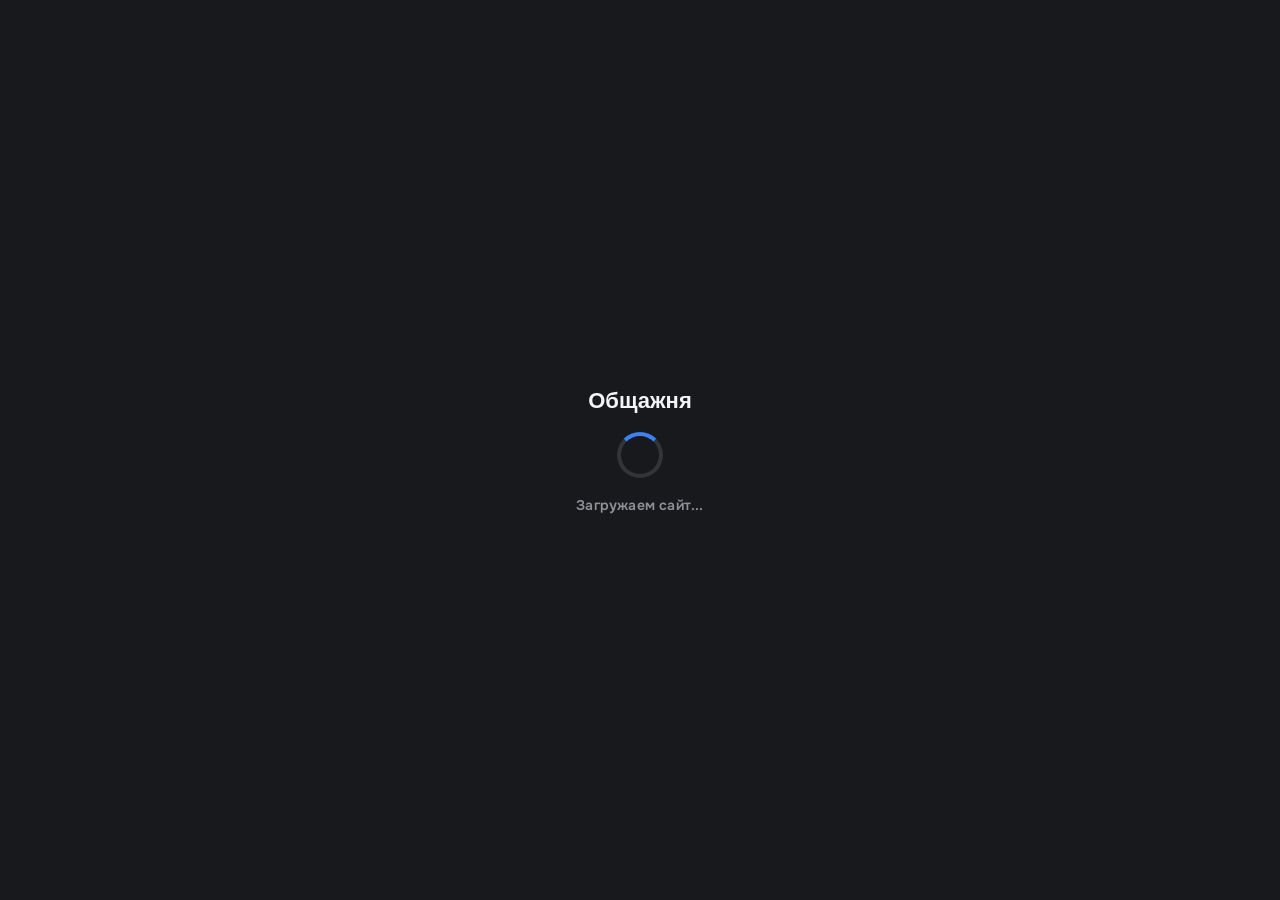
==== index.html @ bcb9d055 "Add files via upload" ====
<!DOCTYPE html>
<html lang="ru">
<head>
<meta charset="UTF-8">
<meta name="viewport" content="width=device-width, initial-scale=1.0, viewport-fit=cover">
<title>Nexora</title>
<link rel="preconnect" href="https://fonts.googleapis.com">
<link rel="preconnect" href="https://fonts.gstatic.com" crossorigin>
<link href="https://fonts.googleapis.com/css2?family=Onest:wght@400;500;600;700;800&family=Space+Grotesk:wght@600;700&display=swap" rel="stylesheet">
<!-- Telegram Mini Apps SDK -->
<script src="https://telegram.org/js/telegram-web-app.js"></script>
<!-- Firebase и модуль Auth -->
<script src="https://www.gstatic.com/firebasejs/10.8.0/firebase-app-compat.js"></script>
<script src="https://www.gstatic.com/firebasejs/10.8.0/firebase-auth-compat.js"></script>
<script src="https://www.gstatic.com/firebasejs/10.8.0/firebase-firestore-compat.js"></script>
<link rel="stylesheet" href="styles.css">
</head>
<body>

<!-- ЭКРАН ПЕРВОНАЧАЛЬНОЙ ЗАГРУЗКИ САЙТА -->
<div id="initialLoaderOverlay">
  <div class="initial-loader-logo">Общажня</div>
  <div class="initial-loader-spinner" id="initialLoaderSpinner"></div>
  <div class="initial-loader-text" id="initialLoaderText">Загружаем сайт...</div>
  <button type="button" id="initialLoaderRetryBtn" class="gb-send-btn" style="display:none; padding: 10px 22px;" onclick="location.reload()">Обновить страницу</button>
</div>

<!-- ОВЕРЛЕЙ ЗАГРУЗКИ ДЕЙСТВИЯ (отправка поста/видео) -->
<div id="actionLoaderOverlay">
  <div class="action-loader-box">
    <div class="action-loader-spinner"></div>
    <div class="action-loader-text" id="actionLoaderText">Загрузка...</div>
  </div>
</div>

<!-- СКРЫТЫЙ ИНПУТ ДЛЯ АВАТАРКИ -->
<input type="file" id="localAvatarFileInput" accept="image/*" style="display: none;" onchange="handleLocalAvatarFile(event)">

<!-- МОБИЛЬНОЕ ВЫПАДАЮЩЕЕ МЕНЮ (БУРГЕР) -->
<div class="mobile-drawer-overlay" id="mobileDrawerOverlay" onclick="closeMobileMenu()">
  <div class="mobile-drawer" onclick="event.stopPropagation()">
    <div class="mobile-drawer-header">
      <div class="mobile-drawer-title">Меню</div>
      <button class="mobile-drawer-close" onclick="closeMobileMenu()">✕</button>
    </div>

    <!-- Мобильный поиск -->
    <div class="search-wrapper" style="margin-bottom: 4px;">
      <svg class="search-icon" viewBox="0 0 24 24"><circle cx="11" cy="11" r="8"/><line x1="21" y1="21" x2="16.65" y2="16.65"/></svg>
      <input type="search" name="site-smart-search-mobile" class="search-input" placeholder="Поиск..." autocomplete="off" data-lpignore="true" data-1p-ignore="true" oninput="handleSmartSearch(this.value)">
    </div>

    <div class="mobile-drawer-links">
      <a href="#" class="mobile-drawer-link active" id="mobNavMain" onclick="switchTabMob('main')">Главная</a>
      <a href="#" class="mobile-drawer-link" id="mobNavPhotos" onclick="switchTabMob('photos')">Лента</a>
      <a href="#" class="mobile-drawer-link" id="mobNavVideos" onclick="switchTabMob('videos')">Видео</a>
      <a href="#" class="mobile-drawer-link" id="mobNavGames" onclick="switchTabMob('games')">Игры</a>
      <a href="#" class="mobile-drawer-link" id="mobNavFriends" onclick="switchTabMob('friends')">Друзья 👥</a>
      <a href="#" class="mobile-drawer-link" id="mobNavDm" onclick="switchTabMob('dm')">ДМ 💬</a>
      <a href="#" class="mobile-drawer-link" id="mobNavNewPost" onclick="switchTabMob('newpost')">Создать пост</a>
      <a href="#" class="mobile-drawer-link" id="mobNavSecrets" onclick="switchTabMob('secrets')">Коробка секретов 🤫</a>
      <a href="https://t.me/ObshazhnyaApp_Bot" target="_blank" rel="noopener" class="mobile-drawer-link tg-bot-drawer-link">
        <svg viewBox="0 0 24 24"><path d="M21.05 2.31 2.87 9.4c-1.24.5-1.23 1.19-.23 1.5l4.66 1.46 1.8 5.6c.22.6.36.85.75.85.3 0 .43-.14.6-.3l1.7-1.65 3.6 2.66c.66.37 1.14.18 1.3-.6l2.37-11.2c.24-1-.36-1.44-1.24-1.4zM9.6 13.86l7.6-6.53c.34-.28-.07-.42-.5-.16l-9.4 5.93-1.83-.6c-.4-.13-.4-.4.08-.6l7.14-2.75c.33-.13.63.08.5.6l-1.2 6.6c-.09.44-.35.55-.7.34l-1.94-1.43-.94.9c-.1.1-.19.19-.4.19z"/></svg>
        Открыть Telegram-бота
      </a>
    </div>
  </div>
</div>

<!-- ВЕРХНЯЯ ШАПКА -->
<header class="site-header">
  <div class="header-center-group">
    <button class="site-logo" onclick="switchTab('main')" title="На главную">
      <img src="https://i.pinimg.com/736x/0f/19/d5/0f19d5a33d066c5cb332faeb8646994d.jpg" alt="Logo">
    </button>

    <nav class="top-nav-menu">
      <a href="#" class="top-nav-link active" id="navMain" onclick="event.preventDefault(); switchTab('main')">Главная</a>
      <a href="#" class="top-nav-link" id="navPhotos" onclick="event.preventDefault(); switchTab('photos')">Лента</a>
      <a href="#" class="top-nav-link" id="navVideos" onclick="event.preventDefault(); switchTab('videos')">Видео</a>
      <a href="#" class="top-nav-link" id="navGames" onclick="event.preventDefault(); switchTab('games')">Игры</a>
      <a href="#" class="top-nav-link" id="navFriends" onclick="event.preventDefault(); switchTab('friends')">Друзья 👥</a>
      <a href="#" class="top-nav-link" id="navDm" onclick="event.preventDefault(); switchTab('dm')">ДМ 💬</a>
      <a href="#" class="top-nav-link" id="navNewPost" onclick="event.preventDefault(); switchTab('newpost')">Создать пост</a>
      <a href="#" class="top-nav-link" id="navSecrets" onclick="event.preventDefault(); switchTab('secrets')">Секреты 🤫</a>
    </nav>

    <!-- УМНЫЙ ПОИСК -->
    <div class="header-search">
      <div class="search-wrapper">
        <svg class="search-icon" viewBox="0 0 24 24"><circle cx="11" cy="11" r="8"/><line x1="21" y1="21" x2="16.65" y2="16.65"/></svg>
        <input type="search" id="searchInput" name="site-smart-search-desktop" class="search-input" placeholder="Поиск..." autocomplete="off" data-lpignore="true" data-1p-ignore="true" oninput="handleSmartSearch(this.value)">
      </div>
      <div class="smart-search-dropdown" id="smartSearchDropdown"></div>
    </div>
  </div>

  <div class="top-right-controls">
    <a href="https://t.me/ObshazhnyaApp_Bot" target="_blank" rel="noopener" class="tg-bot-btn" title="Открыть в Telegram-боте">
      <svg viewBox="0 0 24 24"><path d="M21.05 2.31 2.87 9.4c-1.24.5-1.23 1.19-.23 1.5l4.66 1.46 1.8 5.6c.22.6.36.85.75.85.3 0 .43-.14.6-.3l1.7-1.65 3.6 2.66c.66.37 1.14.18 1.3-.6l2.37-11.2c.24-1-.36-1.44-1.24-1.4zM9.6 13.86l7.6-6.53c.34-.28-.07-.42-.5-.16l-9.4 5.93-1.83-.6c-.4-.13-.4-.4.08-.6l7.14-2.75c.33-.13.63.08.5.6l-1.2 6.6c-.09.44-.35.55-.7.34l-1.94-1.43-.94.9c-.1.1-.19.19-.4.19z"/></svg>
      <span>Наш бот</span>
    </a>
    <button class="mobile-menu-btn" onclick="openMobileMenu()" title="Открыть меню">
      <svg viewBox="0 0 24 24"><line x1="3" y1="12" x2="21" y2="12"/><line x1="3" y1="6" x2="21" y2="6"/><line x1="3" y1="18" x2="21" y2="18"/></svg>
    </button>

    <button class="nav-btn" id="themeToggleBtn" title="Сменить тему">
      <svg id="moonIcon" viewBox="0 0 24 24"><path d="M21 12.79A9 9 0 1 1 11.21 3 7 7 0 0 0 21 12.79z"/></svg>
      <svg id="sunIcon" viewBox="0 0 24 24" style="display: none;">
        <circle cx="12" cy="12" r="5"/>
        <line x1="12" y1="1" x2="12" y2="3"/><line x1="12" y1="21" x2="12" y2="23"/>
        <line x1="4.22" y1="4.22" x2="5.64" y2="5.64"/><line x1="18.36" y1="18.36" x2="19.78" y2="19.78"/>
        <line x1="1" y1="12" x2="3" y2="12"/><line x1="21" y1="12" x2="23" y2="12"/>
        <line x1="4.22" y1="19.78" x2="5.64" y2="18.36"/><line x1="18.36" y1="5.64" x2="19.78" y2="4.22"/>
      </svg>
    </button>

    <button class="nav-btn" id="fullscreenBtn" title="На весь экран" onclick="toggleFullScreen()">
      <svg id="enterFsIcon" viewBox="0 0 24 24"><path d="M8 3H5a2 2 0 0 0-2 2v3m18 0V5a2 2 0 0 0-2-2h-3m0 18h3a2 2 0 0 0 2-2v-3M3 16v3a2 2 0 0 0 2 2h3"/></svg>
      <svg id="exitFsIcon" viewBox="0 0 24 24" style="display: none;"><path d="M8 8v-3h-3m18 0h-3v3m0 10h3v-3M3 8h3v3"/></svg>
    </button>

    <div class="profile-dropdown-container">
      <button class="nav-btn profile-btn" id="profileMenuBtn" title="Профиль">
        <svg viewBox="0 0 24 24"><path d="M20 21v-2a4 4 0 0 0-4-4H8a4 4 0 0 0-4 4v2"/><circle cx="12" cy="7" r="4"/></svg>
      </button>
      
      <div class="profile-dropdown" id="profileDropdown">
        <div class="dropdown-header">
          <div class="dropdown-avatar" id="dropdownAvatarBox">
            <svg viewBox="0 0 24 24"><path d="M20 21v-2a4 4 0 0 0-4-4H8a4 4 0 0 0-4 4v2"/><circle cx="12" cy="7" r="4"/></svg>
          </div>
          <div class="dropdown-username" id="dropdownUsernameText">Гость</div>
        </div>
        <div class="dropdown-divider"></div>

        <div id="tgAccountSwitcherSection"></div>

        <div id="authDropdownSection">
          <a href="#" class="dropdown-item" onclick="event.preventDefault(); openLoginModal()">
            <svg viewBox="0 0 24 24"><path d="M15 3h4a2 2 0 0 1 2 2v14a2 2 0 0 1-2 2h-4"/><polyline points="10 17 15 12 10 7"/><line x1="15" y1="12" x2="3" y2="12"/></svg>
            Войти
          </a>
          <a href="#" class="dropdown-item" onclick="event.preventDefault(); openRegisterModal()">
            <svg viewBox="0 0 24 24"><path d="M16 21v-2a4 4 0 0 0-4-4H5a4 4 0 0 0-4 4v2"/><circle cx="8.5" cy="7" r="4"/><line x1="20" y1="8" x2="20" y2="14"/><line x1="23" y1="11" x2="17" y2="11"/></svg>
            Регистрация
          </a>
        </div>

        <div class="dropdown-divider"></div>

        <a href="https://t.me/ObshazhnyaApp_Bot" target="_blank" rel="noopener" class="dropdown-item">
          <svg viewBox="0 0 24 24" fill="currentColor" stroke="none"><path d="M21.05 2.31 2.87 9.4c-1.24.5-1.23 1.19-.23 1.5l4.66 1.46 1.8 5.6c.22.6.36.85.75.85.3 0 .43-.14.6-.3l1.7-1.65 3.6 2.66c.66.37 1.14.18 1.3-.6l2.37-11.2c.24-1-.36-1.44-1.24-1.4zM9.6 13.86l7.6-6.53c.34-.28-.07-.42-.5-.16l-9.4 5.93-1.83-.6c-.4-.13-.4-.4.08-.6l7.14-2.75c.33-.13.63.08.5.6l-1.2 6.6c-.09.44-.35.55-.7.34l-1.94-1.43-.94.9c-.1.1-.19.19-.4.19z"/></svg>
          Telegram-бот
        </a>
        <a href="#" class="dropdown-item" onclick="event.preventDefault(); openSupportModal()">
          <svg viewBox="0 0 24 24"><circle cx="12" cy="12" r="10"/><path d="M9.09 9a3 3 0 0 1 5.83 1c0 2-3 3-3 3"/><line x1="12" y1="17" x2="12.01" y2="17"/></svg>
          Поддержка
        </a>
        <a href="#" class="dropdown-item" onclick="event.preventDefault(); openRulesModal()">
          <svg viewBox="0 0 24 24"><path d="M14 2H6a2 2 0 0 0-2 2v16a2 2 0 0 0 2 2h12a2 2 0 0 0 2-2V8z"/><polyline points="14 2 14 8 20 8"/><line x1="16" y1="13" x2="8" y2="13"/><line x1="16" y1="17" x2="8" y2="17"/></svg>
          Правила
        </a>
        <a href="#" class="dropdown-item" onclick="event.preventDefault(); openSubscriptionModal()" style="color: #facc15;">
          <svg viewBox="0 0 24 24" fill="none" stroke="currentColor" stroke-width="2"><path d="M2 9l4 2 4-6 4 6 4-2-2 10H4L2 9z"/></svg>
          Подписка 👑
        </a>
        <a href="#" class="dropdown-item" onclick="event.preventDefault(); openDonateModal()" style="color: #f472b6;">
          <svg viewBox="0 0 24 24" fill="none" stroke="currentColor" stroke-width="2"><path d="M20.84 4.61a5.5 5.5 0 0 0-7.78 0L12 5.67l-1.06-1.06a5.5 5.5 0 0 0-7.78 7.78l1.06 1.06L12 21.23l7.78-7.78 1.06-1.06a5.5 5.5 0 0 0 0-7.78z"/></svg>
          Поддержать проект
        </a>
        <a href="#" class="dropdown-item" onclick="event.preventDefault(); openTopDonatorsModal()" style="color: #facc15;">
          <svg viewBox="0 0 24 24" fill="none" stroke="currentColor" stroke-width="2"><path d="M8 21h8M12 17v4M7 4h10v4a5 5 0 0 1-10 0V4z"/><path d="M7 6H4a2 2 0 0 0 2 4M17 6h3a2 2 0 0 1-2 4"/></svg>
          Топ-донатеры
        </a>
      </div>
    </div>
  </div>
</header>

<div id="errorToast" class="error-toast"></div>

<!-- ПОЛНОЭКРАННАЯ РИЛС-МОДАЛКА -->
<div id="viewPostModal" class="reels-modal-overlay">
  <button class="reels-close-btn" onclick="closeViewPostModal()" title="Закрыть (Esc)">✕</button>
  <div class="reels-container" id="reelsContainer"></div>
</div>

<!-- МОДАЛКА: CS2 QUIZ -->
<div id="cs2QuizModal" class="modal-overlay">
  <div class="game-inner-modal">
    <div class="support-modal-header" style="margin-bottom: 12px;">
      <div class="support-modal-title">🎮 CS2 Quiz & Trivia</div>
      <button class="support-close-btn" onclick="closeCs2QuizModal()">✕</button>
    </div>
    <div id="quizContent" style="display: flex; flex-direction: column; gap: 12px; text-align: left;"></div>
  </div>
</div>

<!-- МОДАЛКА: CYBER CLICKER -->
<div id="cyberClickerModal" class="modal-overlay">
  <div class="game-inner-modal">
    <div class="support-modal-header" style="margin-bottom: 12px;">
      <div class="support-modal-title">⚡ Cyber Clicker</div>
      <button class="support-close-btn" onclick="closeCyberClickerModal()">✕</button>
    </div>
    <div style="font-size: 13.5px; color: var(--muted); margin-bottom: 16px;">Кликай по кибер-чипу, зарабатывай очки и покупай апгрейды!</div>
    <div style="font-size: 28px; font-weight: 800; color: var(--accent); margin-bottom: 16px;" id="clickerScore">0 очков</div>
    <div style="margin-bottom: 20px;">
      <button onclick="handleCyberClick()" style="width: 120px; height: 120px; border-radius: 50%; background: linear-gradient(135deg, var(--accent), var(--accent-dim)); border: 3px solid var(--accent); color: #fff; font-size: 32px; font-weight: 800; box-shadow: 0 0 25px var(--accent-glow); outline: none;">💻</button>
    </div>
    <div style="display: flex; flex-direction: column; gap: 8px;">
      <button class="gb-send-btn" onclick="buyClickerUpgrade('auto')" id="upgradeAutoBtn" style="width: 100%;">Купить Auto-Clicker (+1/сек) — 50 очков</button>
      <button class="gb-send-btn" onclick="buyClickerUpgrade('power')" id="upgradePowerBtn" style="width: 100%; background: var(--card); color: var(--text); border: 1px solid var(--card-border);">Сила клика (+1 за клик) — 30 очков</button>
    </div>
  </div>
</div>

<!-- МОДАЛКА: UFC FIGHTER SIMULATOR -->
<div id="ufcSimulatorModal" class="modal-overlay">
  <div class="game-inner-modal">
    <div class="support-modal-header" style="margin-bottom: 12px;">
      <div class="support-modal-title">🥊 UFC Fighter Simulator</div>
      <button class="support-close-btn" onclick="closeUfcSimulatorModal()">✕</button>
    </div>
    <div style="font-size: 13.5px; color: var(--muted); margin-bottom: 14px;">Тренируй характеристики бойца и побеждай в октагоне!</div>
    <div style="background: var(--input-bg); border-radius: 10px; padding: 12px; display: grid; grid-template-columns: 1fr 1fr 1fr; gap: 8px; margin-bottom: 16px; text-align: center; font-size: 13px;">
      <div>💪 Сила: <strong id="ufcPower" style="color:var(--accent);">10</strong></div>
      <div>⚡ Выносливость: <strong id="ufcStamina" style="color:var(--accent);">10</strong></div>
      <div>🏆 Победы: <strong id="ufcWins" style="color:#10b981;">0</strong></div>
    </div>
    <div style="display: flex; gap: 8px; margin-bottom: 16px;">
      <button class="gb-send-btn" onclick="trainUfcStat('power')" style="flex: 1;">Качать силу 💪</button>
      <button class="gb-send-btn" onclick="trainUfcStat('stamina')" style="flex: 1;">Качать выносливость ⚡</button>
    </div>
    <button class="gb-send-btn" onclick="startUfcFight()" style="width: 100%; padding: 14px; background: #10b981; border-color: #10b981; font-size: 14px;">🔥 Выйти на бой за титул</button>
    <div id="ufcFightLog" style="margin-top: 14px; font-size: 13px; color: var(--muted); min-height: 40px; text-align: center;">Ожидание боя...</div>
  </div>
</div>

<!-- ОСТАЛЬНЫЕ МОДАЛКИ -->
<div id="reportsModal" class="modal-overlay">
  <div class="support-modal" style="max-width: 650px;">
    <div class="support-modal-header">
      <div class="support-modal-title">🚨 Панель жалоб модератора</div>
      <button class="support-close-btn" onclick="closeReportsModal()">✕</button>
    </div>
    <div class="support-info-box">Здесь отображаются все жалобы пользователей на спам и оскорбления в гостевой книге.</div>

    <div style="background: rgba(250, 204, 21, 0.06); border: 1px solid rgba(250,204,21,0.3); border-radius: 10px; padding: 12px; margin-bottom: 14px;">
      <div style="font-weight: 700; margin-bottom: 8px; display:flex; align-items:center; gap:6px;">👑 Управление подписками</div>
      <div style="display: flex; gap: 8px; margin-bottom: 10px;">
        <input type="text" id="subAdminSearchInput" placeholder="Никнейм или email пользователя..." style="flex:1; background: var(--input-bg); border: 1px solid var(--card-border); border-radius: 8px; padding: 8px 10px; color: var(--text); font-family: 'Onest', sans-serif; font-size: 13.5px; outline:none;" onkeydown="if(event.key==='Enter'){event.preventDefault(); adminSearchSubUsers();}">
        <button class="reaction-btn" onclick="adminSearchSubUsers()">🔍 Найти</button>
      </div>
      <div id="subAdminResults" style="display:flex; flex-direction:column; gap:8px; max-height: 260px; overflow-y:auto;"></div>
    </div>

    <div id="reportsBulkActions" style="display: none; gap: 10px; margin-bottom: 12px;">
      <button class="reaction-btn" style="flex:1; justify-content:center;" onclick="approveAllReports()">✅ Одобрить все</button>
      <button class="reaction-btn" style="flex:1; justify-content:center; color: var(--danger); border-color: rgba(239,68,68,0.3);" onclick="deleteAllReportedMessages()">🗑️ Удалить все</button>
    </div>
    <div id="reportsListContainer" style="display: flex; flex-direction: column; gap: 12px; max-height: 450px; overflow-y: auto;">
      <div style="color: var(--muted); text-align: center; padding: 20px;">Загрузка жалоб...</div>
    </div>
  </div>
</div>

<div id="topDonatorsModal" class="modal-overlay">
  <div class="support-modal" style="max-width: 460px;">
    <div class="support-modal-header">
      <div class="support-modal-title">🏆 Топ-донатеры</div>
      <button class="support-close-btn" onclick="closeTopDonatorsModal()">✕</button>
    </div>
    <div class="support-info-box">Люди, которые поддержали проект и подтвердили это. Спасибо каждому! ❤️</div>
    <div id="topDonatorsListContainer" style="display: flex; flex-direction: column; gap: 10px; max-height: 420px; overflow-y: auto;">
      <div style="color: var(--muted); text-align: center; padding: 20px;">Загрузка...</div>
    </div>
  </div>
</div>

<div id="activityHistoryModal" class="modal-overlay">
  <div class="support-modal" style="max-width: 600px;">
    <div class="support-modal-header">
      <div class="support-modal-title">📊 Ваша история активности</div>
      <button class="support-close-btn" onclick="closeActivityHistoryModal()">✕</button>
    </div>
    <div class="support-info-box">Список ваших последних постов в ленте и сообщений в гостевой книге.</div>
    <div id="activityHistoryList" style="display: flex; flex-direction: column; gap: 10px; max-height: 400px; overflow-y: auto;">
      <div style="color: var(--muted); text-align: center; padding: 20px;">Загрузка...</div>
    </div>
  </div>
</div>

<div id="changePasswordModal" class="modal-overlay">
  <div class="support-modal">
    <div class="support-modal-header">
      <div class="support-modal-title">🔐 Смена пароля</div>
      <button class="support-close-btn" onclick="closeChangePasswordModal()">✕</button>
    </div>
    <div class="support-info-box">Для безопасности аккаунта введите ваш текущий и новый пароль.</div>
    <label class="form-label-txt">Текущий пароль</label>
    <input type="password" id="currentPasswordInput" class="modal-input" placeholder="Введите текущий пароль..." />
    <label class="form-label-txt">Новый пароль</label>
    <input type="password" id="newPasswordInput" class="modal-input" placeholder="Минимум 6 символов..." />
    <button class="gb-send-btn" style="width: 100%; padding: 12px; margin-top: 8px;" onclick="updatePasswordUser()">Обновить пароль</button>
  </div>
</div>

<div id="loginLogsModal" class="modal-overlay">
  <div class="support-modal" style="max-width: 600px;">
    <div class="support-modal-header">
      <div class="support-modal-title">📋 Логи входов в аккаунт</div>
      <button class="support-close-btn" onclick="closeLoginLogsModal()">✕</button>
    </div>
    <div class="support-info-box">Здесь отображается история успешных авторизаций и устройств, с которых производился вход в ваш аккаунт.</div>
    <div id="loginLogsContainer" style="display: flex; flex-direction: column; gap: 10px; max-height: 400px; overflow-y: auto;">
      <div style="color: var(--muted); text-align: center; padding: 20px;">Загрузка логов...</div>
    </div>
  </div>
</div>

<div id="userProfileModal" class="modal-overlay">
  <div class="support-modal" style="padding: 0; background: transparent; border: none; box-shadow: none; max-width: 440px;">
    <div class="tg-profile-card">
      <div class="tg-profile-header-bg">
        <button class="support-close-btn" style="position: absolute; top: 12px; right: 12px; z-index: 10; background: rgba(0,0,0,0.5);" onclick="closeUserProfileModal()">✕</button>
      </div>
      <div class="tg-profile-main-info">
        <div class="tg-avatar-box" id="modalUserAvatar"></div>
        <div class="tg-name-row" id="modalUserName"></div>
        <div class="tg-status-row">
          <span style="width: 8px; height: 8px; background: var(--accent); border-radius: 50%; display: inline-block; box-shadow: 0 0 8px var(--accent);"></span>
          <span>1 в сети</span>
        </div>

        <div class="tg-actions-row">
          <button class="tg-action-btn" id="modalFriendActionBtn" onclick="toggleFriendFromModal()">
            <svg viewBox="0 0 24 24"><path d="M16 21v-2a4 4 0 0 0-4-4H5a4 4 0 0 0-4 4v2"/><circle cx="8.5" cy="7" r="4"/><line x1="20" y1="8" x2="20" y2="14"/><line x1="23" y1="11" x2="17" y2="11"/></svg>
            В друзья
          </button>
          <button class="tg-action-btn" onclick="openEditProfileModalFromModal()" id="modalEditBtnProfile" style="display:none;">
            <svg viewBox="0 0 24 24"><path d="M11 4H4a2 2 0 0 0-2 2v14a2 2 0 0 0 2 2h14a2 2 0 0 0 2-2v-7"/><path d="M18.5 2.5a2.121 2.121 0 0 1 3 3L12 15l-4 1 1-4 9.5-9.5z"/></svg>
            Изменить
          </button>
          <button class="tg-action-btn" id="modalBlockUserBtn" onclick="toggleBlockCurrentUser()" style="display:none;">
            <svg viewBox="0 0 24 24"><circle cx="12" cy="12" r="10"/><line x1="4.93" y1="4.93" x2="19.07" y2="19.07"/></svg>
            Блокировать
          </button>
        </div>

        <div class="tg-details-list">
          <div class="tg-detail-item" id="tgPhoneBlock" style="display:none;">
            <div class="tg-detail-val" id="modalUserPhone"></div>
            <div class="tg-detail-lbl">Телефон</div>
          </div>
          <div class="tg-detail-item" id="tgBioBlock" style="display:none;">
            <div class="tg-detail-val" id="modalUserBio"></div>
            <div class="tg-detail-lbl">О себе</div>
          </div>
          <div class="tg-detail-item">
            <div class="tg-detail-val" id="modalUserHandle">@discoragen</div>
            <div class="tg-detail-lbl">Имя пользователя</div>
          </div>
          <div class="tg-detail-item" id="tgBirthdayBlock" style="display:none;">
            <div class="tg-detail-val" id="modalUserBirthday"></div>
            <div class="tg-detail-lbl">День рождения</div>
          </div>
          <div class="tg-detail-item">
            <div class="tg-detail-val" id="modalUserRegDate">18 июля 2026</div>
            <div class="tg-detail-lbl">На сайте с</div>
          </div>
        </div>

        <div style="font-size: 13px; font-weight: 700; color: var(--muted); margin-bottom: 8px; text-transform: uppercase;">Сообщения пользователя</div>
        <div id="modalUserMessages" style="max-height: 140px; overflow-y: auto; display: flex; flex-direction: column; gap: 6px;"></div>
      </div>
    </div>
  </div>
</div>

<div id="loginModal" class="modal-overlay">
  <div class="support-modal">
    <div class="support-modal-header">
      <div class="support-modal-title">Вход в аккаунт</div>
      <button class="support-close-btn" onclick="closeLoginModal()">✕</button>
    </div>
    <label class="form-label-txt">Email</label>
    <input type="email" id="loginEmail" class="modal-input" placeholder="name@example.com" />
    <label class="form-label-txt">Пароль</label>
    <input type="password" id="loginPassword" class="modal-input" placeholder="Введите пароль..." />
    <button class="gb-send-btn" style="width: 100%; padding: 12px; margin-top: 8px;" onclick="loginUser()">Войти</button>
    <div class="auth-or-divider">или</div>
    <div class="tg-auth-wrap" id="tgAuthWrapLogin"></div>
    <div style="text-align: center; margin-top: 16px; font-size: 13px; color: var(--muted);">
      Нет аккаунта? <a href="#" onclick="event.preventDefault(); closeLoginModal(); openRegisterModal();" style="color: var(--accent); text-decoration: none; font-weight: 600;">Зарегистрироваться</a>
    </div>
  </div>
</div>

<div id="registerModal" class="modal-overlay">
  <div class="support-modal">
    <div class="support-modal-header">
      <div class="support-modal-title">Регистрация аккаунта</div>
      <button class="support-close-btn" onclick="closeRegisterModal()">✕</button>
    </div>
    <label class="form-label-txt">Никнейм</label>
    <input type="text" id="regUsername" class="modal-input" placeholder="Придумайте никнейм..." />
    <label class="form-label-txt">Email</label>
    <input type="email" id="regEmail" class="modal-input" placeholder="name@example.com" />
    <label class="form-label-txt">Пароль</label>
    <input type="password" id="regPassword" class="modal-input" placeholder="Минимум 6 символов..." />
    <button class="gb-send-btn" style="width: 100%; padding: 12px; margin-top: 8px;" onclick="registerUser()">Создать аккаунт</button>
    <div class="auth-or-divider">или</div>
    <div class="tg-auth-wrap" id="tgAuthWrapRegister"></div>
    <div style="text-align: center; margin-top: 16px; font-size: 13px; color: var(--muted);">
      Уже есть аккаунт? <a href="#" onclick="event.preventDefault(); closeRegisterModal(); openLoginModal();" style="color: var(--accent); text-decoration: none; font-weight: 600;">Войти</a>
    </div>
  </div>
</div>

<div id="editProfileModal" class="modal-overlay">
  <div class="support-modal">
    <div class="support-modal-header">
      <div class="support-modal-title">Настройка профиля</div>
      <button class="support-close-btn" onclick="closeEditProfileModal()">✕</button>
    </div>
    <label class="form-label-txt">Ссылка на вашу аватарку (картинку)</label>
    <input type="text" id="editAvatarUrl" class="modal-input" placeholder="https://i.pinimg.com/... или выберите фото" />
    
    <div style="margin-bottom: 12px;">
      <button type="button" class="gb-send-btn" style="background: rgba(59,130,246,0.15); color: var(--accent); border: 1px solid var(--accent); width: 100%; padding: 10px;" onclick="triggerLocalAvatarUpload()">📁 Выбрать фото с компьютера / галереи</button>
    </div>

    <label class="form-label-txt">Ваш никнейм</label>
    <input type="text" id="editUsernameInput" class="modal-input" placeholder="Новый никнейм..." />

    <div id="nickColorSection" style="display: none; margin-bottom: 12px;">
      <label class="form-label-txt">Цвет ника <span id="nickColorPlanHint" style="color: var(--muted); font-weight: 400;"></span></label>
      <div id="nickColorSwatches" style="display: flex; gap: 10px; margin-bottom: 8px;"></div>
      <input type="text" id="nickColorCustomInput" class="modal-input" placeholder="Свой цвет или градиент, напр. linear-gradient(90deg,#f00,#00f)" style="display: none;">
    </div>

    <label class="form-label-txt">Описание (О себе)</label>
    <textarea id="editBioInput" class="suggest-textarea" placeholder="Пара слов о себе..." maxlength="160"></textarea>

    <label class="form-label-txt">Хештеги / Интересы (через пробел)</label>
    <input type="text" id="editTagsInput" class="modal-input" placeholder="#it #gamer #dev #ufc" />

    <label class="form-label-txt">Номер телефона / Контакт</label>
    <input type="text" id="editPhoneInput" class="modal-input" placeholder="+7 (999) 000-00-00 или Telegram @username" />

    <label class="form-label-txt">День рождения</label>
    <input type="text" id="editBirthdayInput" class="modal-input" placeholder="06 мая 2000 (26 лет)" />

    <button class="gb-send-btn" style="width: 100%; padding: 12px; margin-top: 8px;" onclick="saveProfileChanges()">Сохранить изменения</button>
  </div>
</div>

<div id="rulesModal" class="modal-overlay">
  <div class="rules-modal">
    <div class="support-modal-header">
      <div class="support-modal-title" style="font-size: 14.5px; letter-spacing: 0.3px;">Условия использования и правила платформы</div>
      <button class="support-close-btn" onclick="closeRulesModal()">✕</button>
    </div>
    <div class="rules-meta" style="margin-bottom: 6px;">Обновлено: 9 февраля 2026 года</div>
    <div class="rules-meta" style="margin-bottom: 16px;">Контакт: <a href="https://t.me/Discoragen" target="_blank" style="color: inherit; text-decoration: none;">@Discoragen</a></div>
    
    <p class="rules-intro">Сайт является независимой некоммерческой платформой для обмена медиаконтентом и общения пользователей.</p>
    
    <h4 class="rules-sec-title">1. Общие положения</h4>
    <ul class="rules-list">
      <li>1.1. Используя данный сайт, загружая медиафайлы или регистрируя аккаунт, вы подтверждаете свое полное согласие с настоящими правилами.</li>
      <li>1.2. Администрация оставляет за собой право в любое время изменять, дополнять или удалять пункты правил без предварительного уведомления пользователей.</li>
    </ul>

    <h4 class="rules-sec-title">2. Правила размещения контента</h4>
    <ul class="rules-list">
      <li>2.1. Весь контент и видео, которые вы загружаете и публикуете, создаются вами или используются на законных основаниях. Всю ответственность за размещенные материалы несет исключительно пользователь.</li>
      <li>2.2. Запрещена публикация материалов, нарушающих авторские права третьих лиц, содержащих вредоносное ПО, вирусы или эксплойты.</li>
      <li>2.3. Запрещено распространение спама, навязчивой рекламы, фишинговых ссылок, а также вредоносного или дестабилизирующего скриптового кода.</li>
      <li>2.4. Запрещены материалы 18+, пропаганда насилия, жестокости, употребления запрещенных веществ и любые формы экстремизма или дискриминации.</li>
    </ul>

    <h4 class="rules-sec-title">3. Права и ответственность администрации</h4>
    <ul class="rules-list">
      <li>3.1. Администрация не несет ответственности за содержание пользовательских публикаций, возможную потерю данных или любые убытки, возникшие в ходе использования сервиса.</li>
      <li>3.2. Администрация и модераторы имеют право без предварительного предупреждения и объяснения причин удалять любые файлы, сообщения или блокировать учетные записи при нарушении данных правил.</li>
    </ul>

    <button class="gb-send-btn" style="width: 100%; padding: 14px; margin-top: 15px; font-size: 13px; text-align: center;" onclick="closeRulesModal()">Закрыть</button>
  </div>
</div>

<!-- МОДАЛКА ПОДПИСКИ (Premium / Lite) -->
<div id="subscriptionModal" class="modal-overlay">
  <div class="sub-modal-box">
    <img class="sub-char-img sub-char-left" src="characters/char_left.png" alt="">
    <div class="sub-modal-inner">
    <div class="support-modal-header">
      <div class="support-modal-title">👑 Подписка</div>
      <button class="support-close-btn" onclick="closeSubscriptionModal()">✕</button>
    </div>

    <!-- ШАГ 1: выбор тарифа -->
    <div id="subStepPlans">
      <div class="sub-hero">
        <h2>Стань <b>Premium</b> или <b>Lite</b></h2>
        <p>Выделяйся в гостевой книге и получай бонусы каждый месяц</p>
      </div>

      <div class="sub-plans-grid">
        <div class="sub-plan-card lite">
          <div class="sub-plan-title">LITE</div>
          <div class="sub-plan-sub">Базовые привилегии</div>
          <ul class="sub-feature-list">
            <li><span class="chk">✓</span> Значок ✓ рядом с ником</li>
            <li><span class="chk">✓</span> Цвет ника — выбор из 3 базовых цветов</li>
            <li><span class="chk">✓</span> Кулдаун в «Коробке секретов» — 1 минута</li>
          </ul>
          <div class="sub-plan-price">132 ₽ <span>/ месяц</span></div>
          <div class="sub-buy-row">
            <button class="sub-buy-btn" onclick="selectSubPlan('lite', 132)">Купить Lite</button>
            <button class="sub-gift-btn" id="subGiftLiteBtn" title="Подарить пользователю (админ)" onclick="adminGiftFromSubModal('lite')">🎁</button>
          </div>
        </div>

        <div class="sub-plan-card premium">
          <div class="sub-tag">РЕКОМЕНДУЕМ</div>
          <div class="sub-plan-title">PREMIUM</div>
          <div class="sub-plan-sub">Максимум привилегий</div>
          <ul class="sub-feature-list">
            <li><span class="chk">👑</span> Золотая корона + свечение ника</li>
            <li><span class="chk">✓</span> Любой цвет ника или градиент</li>
            <li><span class="chk">✓</span> Без ожидания в «Коробке секретов»</li>
            <li><span class="chk">✓</span> Приоритетная модерация ваших сообщений</li>
            <li><span class="chk">✓</span> GIF-аватарки и рамка вокруг аватара</li>
          </ul>
          <div class="sub-plan-price">287 ₽ <span>/ месяц</span></div>
          <div class="sub-buy-row">
            <button class="sub-buy-btn" onclick="selectSubPlan('premium', 287)">Купить Premium</button>
            <button class="sub-gift-btn" id="subGiftPremiumBtn" title="Подарить пользователю (админ)" onclick="adminGiftFromSubModal('premium')">🎁</button>
          </div>
        </div>
      </div>
      <div style="font-size: 11px; color: var(--muted); text-align: center; margin-top: 6px;">Оплата — добровольный перевод. Подписка активируется вручную после проверки платежа.</div>
    </div>

    <!-- ШАГ 2: оплата -->
    <div id="subStepPay" style="display: none;">
      <div class="donate-warning-box">
        <div class="icon">👑</div>
        <div>Вы выбрали тариф <b id="subChosenPlanText"></b>. Переведите сумму через DonationAlerts, затем вернитесь и нажмите «Я оплатил(а)» — мы включим подписку вручную после проверки.</div>
      </div>
      <div class="donate-sbp-box" style="text-align: center;">
        <a href="https://www.donationalerts.com/r/d1scoragen" target="_blank" rel="noopener" class="gb-send-btn" style="display: block; width: 100%; padding: 14px; font-size: 14px; text-decoration: none; margin-top: 6px; box-sizing: border-box;">Перейти к оплате 💳</a>
      </div>
      <div style="display: flex; gap: 10px; margin-top: 14px;">
        <button class="gb-send-btn" style="flex: 1; padding: 12px; font-size: 13px; background: transparent; border: 1px solid var(--card-border); color: var(--text);" onclick="backToSubPlans()">Назад</button>
        <button class="gb-send-btn" style="flex: 1; padding: 12px; font-size: 13px;" onclick="confirmSubPaid()">Я оплатил(а) ✅</button>
      </div>
    </div>
    </div>
    <img class="sub-char-img sub-char-right" src="characters/awp_character.webp" alt="">
  </div>
</div>

<div id="supportModal" class="modal-overlay">
  <div class="support-modal">
    <div class="support-modal-header">
      <div class="support-modal-title">Нашли баг или нужна помощь?</div>
      <button class="support-close-btn" onclick="closeSupportModal()">✕</button>
    </div>
    <div class="support-info-box">Если вам нужна помощь или вы заметили ошибку на сайте, пожалуйста, свяжитесь с нами.</div>
    <a href="https://t.me/Discoragen" target="_blank" class="support-card-btn telegram">
      <div class="support-icon-box">
        <svg width="22" height="22" viewBox="0 0 24 24" fill="currentColor"><path d="M12 2C6.48 2 2 6.48 2 12s4.48 10 10 10 10-4.48 10-10S17.52 2 12 2zm4.64 6.8c-.15 1.58-.8 5.42-1.13 7.19-.14.75-.42 1-.68 1.03-.58.05-1.02-.38-1.58-.75-.88-.58-1.38-.94-2.23-1.5-.99-.65-.35-1.01.22-1.59.15-.15 2.71-2.48 2.76-2.69.01-.03.01-.14-.07-.2-.08-.06-.19-.04-.27-.02-.12.02-1.96 1.25-5.54 3.69-.52.36-1 .53-1.42.52-.47-.01-1.37-.26-2.03-.48-.82-.27-1.47-.42-1.42-.88.03-.24.38-.49 1.07-.75 4.19-1.82 6.98-3.02 8.38-3.6 3.98-1.66 4.81-1.95 5.35-1.96.12 0 .38.03.55.17.14.12.18.28.2.4.02.13.01.27 0 .38z"/></svg>
      </div>
      <div class="support-btn-content">
        <div class="support-btn-title">Связь в Telegram</div>
        <div class="support-btn-desc">Написать в поддержку @Discoragen</div>
      </div>
    </a>
  </div>
</div>

<!-- МОДАЛКА ДОНАТА -->
<div id="donateModal" class="modal-overlay">
  <div class="support-modal" style="max-width: 480px;">
    <div class="support-modal-header">
      <div class="support-modal-title">❤️ Поддержать проект</div>
      <button class="support-close-btn" onclick="closeDonateModal()">✕</button>
    </div>

    <!-- ШАГ 1: выбор суммы -->
    <div id="donateStepAmount">
      <div class="support-info-box">Сайт живёт и развивается благодаря вашей поддержке. Донат — дело добровольное, никто вас ни к чему не обязывает 🙌</div>

      <div class="donate-amounts" id="donateAmountsGrid">
        <button type="button" class="donate-amount-btn" onclick="selectDonateAmount(100, this)">100 ₽</button>
        <button type="button" class="donate-amount-btn" onclick="selectDonateAmount(300, this)">300 ₽</button>
        <button type="button" class="donate-amount-btn" onclick="selectDonateAmount(500, this)">500 ₽</button>
        <button type="button" class="donate-amount-btn" onclick="selectDonateAmount(1000, this)">1000 ₽</button>
        <button type="button" class="donate-amount-btn" onclick="selectDonateAmount(2000, this)">2000 ₽</button>
        <button type="button" class="donate-amount-btn" onclick="selectDonateAmount('custom', this)">Своя сумма</button>
      </div>

      <input type="number" id="donateCustomAmountInput" class="donate-custom-input" placeholder="Введите сумму в ₽" min="1" style="display: none;">

      <button class="gb-send-btn" style="width: 100%; padding: 12px; font-size: 13px;" onclick="proceedToDonateWarning()">Задонатить</button>
    </div>

    <!-- ШАГ 2: предупреждение -->
    <div id="donateStepWarning" style="display: none;">
      <div class="donate-warning-box">
        <div class="icon">⚠️</div>
        <div>Сейчас вы будете перенаправлены на QR-код для перевода доната <b id="donateWarningAmountText"></b>. Донат — это добровольное пожертвование, оно ни к чему вас не обязывает, и вы в любой момент можете отменить это действие.</div>
      </div>
      <div style="display: flex; gap: 10px;">
        <button class="gb-send-btn" style="flex: 1; padding: 12px; font-size: 13px; background: transparent; border: 1px solid var(--card-border); color: var(--text);" onclick="backToDonateAmount()">Отмена</button>
        <button class="gb-send-btn" style="flex: 1; padding: 12px; font-size: 13px;" onclick="proceedToDonateNickname()">Понятно, продолжить</button>
      </div>
    </div>

    <!-- ШАГ 2.5: никнейм для топ-донатеров -->
    <div id="donateStepNickname" style="display: none;">
      <div class="support-info-box">🏆 Как вы хотите, чтобы ваш никнейм отображался в топ-донатерах? Можно имя, никнейм, инициалы — как удобно. Это необязательно.</div>
      <input type="text" id="donateNicknameInput" class="donate-nickname-input" placeholder="Например: Anonymous_Cat" maxlength="40">
      <div style="display: flex; gap: 10px;">
        <button class="gb-send-btn" style="flex: 1; padding: 12px; font-size: 13px; background: transparent; border: 1px solid var(--card-border); color: var(--text);" onclick="backToDonateWarning()">Назад</button>
        <button class="gb-send-btn" style="flex: 1; padding: 12px; font-size: 13px;" onclick="showDonateQr()">Продолжить</button>
      </div>
    </div>

    <!-- ШАГ 3: QR и реквизиты -->
    <div class="donate-qr-box" id="donateQrBox">

      <!-- DonationAlerts -->
      <div class="donate-sbp-box" style="text-align: center;">
        <div class="donate-sbp-label" style="justify-content: center;">💙 Перевод через DonationAlerts</div>
        <a href="https://www.donationalerts.com/r/d1scoragen" target="_blank" rel="noopener" class="gb-send-btn" style="display: block; width: 100%; padding: 14px; font-size: 14px; text-decoration: none; margin-top: 12px; box-sizing: border-box;">Перейти к оплате 💳</a>
        <div style="font-size: 11px; color: var(--muted); margin-top: 10px;">Откроется страница DonationAlerts — выберите удобный способ оплаты и укажите сумму.</div>

        <div style="margin-top: 18px; padding-top: 16px; border-top: 1px solid var(--card-border);">
          <div style="font-size: 12px; color: var(--muted); margin-bottom: 10px;">Или отсканируйте QR-код камерой телефона:</div>
          <a href="https://www.donationalerts.com/r/d1scoragen" target="_blank" rel="noopener">
            <img src="dalink-qr-code.png" alt="QR-код DonationAlerts" style="width: 160px; height: 160px; border-radius: 10px; background: #fff; padding: 6px;">
          </a>
        </div>
      </div>

      <div style="font-size: 11px; color: var(--muted); margin-top: 12px;">После оплаты вернитесь на эту страницу и нажмите кнопку ниже, чтобы мы отметили ваш донат.</div>

      <button class="gb-send-btn" style="width: 100%; padding: 12px; font-size: 13px; margin-top: 14px;" onclick="confirmDonateDone()">Я перевёл(а), готово ✅</button>
      <div style="font-size: 11px; color: var(--muted); margin-top: 10px; text-align: center;">Остались вопросы? Пишите в Telegram — <a href="https://t.me/Discoragen" target="_blank" rel="noopener" style="color: var(--accent); text-decoration: none; font-weight: 700;">@Discoragen</a></div>
    </div>
  </div>
</div>

<div id="linkUploadModal" class="modal-overlay">
  <div class="suggest-modal">
    <div class="support-modal-header">
      <div>
        <div class="suggest-modal-subtitle">Файл больше 1 МБ</div>
        <div class="support-modal-title">Ссылка на источник</div>
      </div>
      <button class="support-close-btn" onclick="closeLinkUploadModal()">✕</button>
    </div>

    <label class="form-label-txt">Файлы больше 1 МБ не хранятся у нас — вставь ссылку на файл (Google Диск, Яндекс Диск и т.д.), и пост будет вести по ней</label>
    <input type="text" id="linkUploadInput" class="modal-input" placeholder="https://..." />

    <button class="gb-send-btn" style="width: 100%; padding: 12px; font-size: 13px; margin-top: 12px;" onclick="confirmMediaLink()">Прикрепить ссылку</button>
  </div>
</div>

<div id="suggestVideoModal" class="modal-overlay">
  <div class="suggest-modal">
    <div class="support-modal-header">
      <div>
        <div class="suggest-modal-subtitle">Предложка</div>
        <div class="support-modal-title">Предложить видео</div>
      </div>
      <button class="support-close-btn" onclick="closeSuggestVideoModal()">✕</button>
    </div>

    <div class="suggest-preview-box" id="suggestPreviewBox">
      <div class="suggest-preview-overlay">
        <div class="suggest-preview-icon">
          <svg width="18" height="18" viewBox="0 0 24 24" fill="none" stroke="currentColor" stroke-width="2"><polygon points="5 3 19 12 5 21 5 3"/></svg>
        </div>
        <div class="suggest-preview-text" id="suggestPreviewText">Превью видео появится здесь</div>
      </div>
    </div>

    <label class="form-label-txt">Ссылка на видео (YouTube)</label>
    <input type="text" id="suggestVideoUrl" class="modal-input" placeholder="https://www.youtube.com/watch?v=..." oninput="handleVideoUrlInput(this.value)" />

    <label class="form-label-txt">Категория</label>
    <div class="categories-select-grid" id="suggestCategoryGrid">
      <button class="category-tag selected" onclick="selectSuggestCategory(this, 'Смешные')">Смешные</button>
      <button class="category-tag" onclick="selectSuggestCategory(this, 'Трукрайм')">Трукрайм</button>
      <button class="category-tag" onclick="selectSuggestCategory(this, 'Разоблачения')">Разоблачения</button>
      <button class="category-tag" onclick="selectSuggestCategory(this, 'Трейлеры')">Трейлеры</button>
      <button class="category-tag" onclick="selectSuggestCategory(this, 'Разное')">Разное</button>
    </div>

    <label class="form-label-txt">Комментарий [не обязательно]</label>
    <textarea id="suggestVideoComment" class="suggest-textarea" placeholder="Добавить комментарий..." maxlength="50" oninput="document.getElementById('commentCharCount').textContent = this.value.length + '/50'"></textarea>
    <div class="char-counter" id="commentCharCount">0/50</div>

    <button class="gb-send-btn" style="width: 100%; padding: 12px; font-size: 13px;" onclick="submitVideoSuggestion()">Отправить</button>
  </div>
</div>

<div class="main-container">

  <!-- ГЛАВНАЯ СТРАНИЦА -->
  <div id="mainPage" class="page-view">
    <div class="community-header">
      <h1 class="community-title">Общажня</h1>
      <p class="community-desc">💡 Общайтесь в гостевой книге и делитесь видео, фото и аудио в ленте!</p>
    </div>

    <!-- Тизер-блок -->
    <div class="teaser-card">
      <div class="teaser-badge">Тизер • Скоро</div>
      <h3 class="teaser-title">🚀 Масштабное обновление ленты и профилей</h3>
      <p class="teaser-desc">Мы готовим новые интерактивные механики, улучшенный плеер для медиа и расширенные возможности кастомизации профилей.</p>
    </div>

    <!-- СТАТИСТИКА -->
    <div class="activity-section">
      <div class="activity-card">
        <div class="activity-value" id="statTotalUsers">0</div>
        <div class="activity-label">Всего пользователей</div>
      </div>
      <div class="activity-card">
        <div class="activity-value" id="statOnlineToday">1</div>
        <div class="activity-label">Сегодня онлайн</div>
      </div>
      <div class="activity-card">
        <div class="activity-value" id="statCommentsCount">0</div>
        <div class="activity-label">Комментариев</div>
      </div>
      <div class="activity-card">
        <div class="activity-value" id="statVideosCount">0</div>
        <div class="activity-label">Видео</div>
      </div>
      <div class="activity-card">
        <div class="activity-value" id="statGamesCount">3</div>
        <div class="activity-label">Игры</div>
      </div>
      <div class="activity-card" style="cursor: pointer;" onclick="openActivityHistoryModal()" title="Посмотреть историю активности">
        <div class="activity-value" id="statViewsCount">1.4 тыс.</div>
        <div class="activity-label">Просмотров</div>
      </div>
    </div>

    <div class="guestbook-section">
      <div class="gb-header">
        <div class="gb-title">💬 Guestbook (Гостевая книга)</div>
      </div>

      <div class="gb-controls-bar">
        <select id="sortSelect" class="sort-select">
          <option value="newest">📅 Сначала новые</option>
          <option value="oldest">📅 Сначала старые</option>
          <option value="popular">🔥 По популярности (реакциям)</option>
        </select>
      </div>

      <div class="gb-input-row">
        <input type="text" id="gbInput" class="gb-input" placeholder="Войдите в аккаунт, чтобы писать в гостевой книге" maxlength="200" autocomplete="off" disabled />
        <button class="gb-send-btn" id="gbSendBtn" disabled>Отправить</button>
      </div>

      <div id="gbMessages"></div>
    </div>
  </div>

  <!-- СТРАНИЦА ДРУЗЕЙ -->
  <div id="friendsPage" class="page-view" style="display: none;">
    <div class="community-header">
      <h1 class="community-title">Поиск пользователей и друзья 👥</h1>
      <p class="community-desc">💡 Ищите пользователей по юзернейму или почте, подписывайтесь и следите за активностью друзей!</p>
    </div>

    <div class="guestbook-section" style="margin-bottom: 20px;">
      <div class="gb-header">
        <div class="gb-title">🔍 Поиск пользователей</div>
      </div>
      <div class="gb-input-row">
        <input type="text" id="userSearchInput" placeholder="Введите юзернейм, имя или email..." autocomplete="off" oninput="searchPlatformUsers(this.value)" />
      </div>
      <div id="userSearchResults" style="display: grid; grid-template-columns: repeat(auto-fill, minmax(260px, 1fr)); gap: 12px; margin-top: 16px;">
        <div style="color: var(--muted); text-align: center; padding: 20px; grid-column: 1/-1;">Введите запрос для поиска пользователей...</div>
      </div>
    </div>

    <div style="display: grid; grid-template-columns: 1fr 1fr; gap: 20px;" id="friendsAndFeedGrid">
      <div class="guestbook-section">
        <div class="gb-header">
          <div class="gb-title">👥 Ваши друзья и подписки</div>
        </div>
        <div id="myFriendsList" style="display: flex; flex-direction: column; gap: 10px; max-height: 400px; overflow-y: auto;">
          <div style="color: var(--muted); text-align: center; padding: 20px;">Войдите в аккаунт, чтобы управлять друзьями</div>
        </div>
      </div>

      <div class="guestbook-section">
        <div class="gb-header">
          <div class="gb-title">⚡ Лента активности друзей</div>
        </div>
        <div id="friendsActivityFeed" style="display: flex; flex-direction: column; gap: 10px; max-height: 400px; overflow-y: auto;">
          <div style="color: var(--muted); text-align: center; padding: 20px;">Здесь будет отображаться активность ваших друзей</div>
        </div>
      </div>
    </div>
  </div>

  <!-- СТРАНИЦА ДМ -->
  <div id="dmPage" class="page-view" style="display: none;">
    <div class="community-header">
      <h1 class="community-title">Direct Messages (ДМ) 💬</h1>
      <p class="community-desc">💡 Личные сообщения с пользователями платформы. Раздел находится в активной разработке!</p>
    </div>
    <div class="guestbook-section" style="text-align: center; padding: 60px 20px;">
      <div style="font-size: 48px; margin-bottom: 16px;">💬</div>
      <h3 style="font-family: 'Space Grotesk', sans-serif; font-size: 20px; margin-bottom: 8px; color: var(--text);">Скоро здесь появятся личные сообщения</h3>
      <p style="color: var(--muted); font-size: 14px; max-width: 420px; margin: 0 auto;">Функционал приватных чатов и обмена личными сообщениями находится в разработке и будет доступен совсем скоро.</p>
    </div>
  </div>

  <!-- СТРАНИЦА СОЗДАТЬ ПОСТ -->
  <div id="newPostPage" class="page-view" style="display: none;">
    <div class="community-header">
      <h1 class="community-title">Создать пост</h1>
      <p class="community-desc">💡 Загружайте видео, фото или аудио в общую ленту платформы.</p>
    </div>

    <div class="guestbook-section" style="max-width: 780px; margin: 0 auto;">
      <div style="display: grid; grid-template-columns: 1fr 1fr; gap: 24px; align-items: start;">
        <div id="dropZone" style="border: 2px dashed rgba(150,150,150,0.3); border-radius: 12px; padding: 30px 20px; text-align: center; background: var(--input-bg); cursor: pointer; display: flex; flex-direction: column; align-items: center; justify-content: center; min-height: 280px;" onclick="triggerNewPostFileInput()">
          <div style="margin-bottom: 14px; color: var(--accent);">
            <svg width="48" height="48" viewBox="0 0 24 24" fill="none" stroke="currentColor" stroke-width="2"><path d="M19 21H5a2 2 0 0 1-2-2V5a2 2 0 0 1 2-2h11l5 5v11a2 2 0 0 1-2 2z"/><polyline points="17 21 17 13 7 13 7 21"/><polyline points="7 3 7 8 15 8"/></svg>
          </div>
          <div style="font-size: 16px; font-weight: 700; color: var(--text); margin-bottom: 6px;">Выберите видео, фото или аудио</div>
          <div style="font-size: 11.5px; color: var(--muted); margin-bottom: 14px;">Обязательно для публикации в ленту<br>Максимальный размер: 200 МБ</div>
          <button type="button" class="gb-send-btn">Выбрать файл</button>
          <div id="newPostFileIndicator" style="font-size: 12px; color: var(--accent); margin-top: 10px; display: none;"></div>
        </div>
        <input type="file" id="newPostFileInput" accept="image/*,video/*,audio/*" style="display:none;" onchange="handleNewPostFileSelect(event)">

        <div style="display: flex; flex-direction: column; gap: 14px;">
          <div>
            <label class="form-label-txt">Название публикации*</label>
            <input type="text" id="newPostTitle" class="modal-input" placeholder="Введите название..." />
          </div>
          <div>
            <label class="form-label-txt">Описание</label>
            <textarea id="newPostDesc" class="suggest-textarea" style="height: 110px;" placeholder="Добавьте описание файла или вставьте ссылку на видео..."></textarea>
          </div>
          <div>
            <label class="form-label-txt">Тип доступа</label>
            <div style="display: flex; gap: 8px; margin-top: 4px;">
              <button type="button" class="category-tag selected" id="accessPubBtn" onclick="setAccessType('pub')">👁️ Опубликовать в ленту</button>
              <button type="button" class="category-tag" id="accessLinkBtn" onclick="setAccessType('link')">🔒 Доступ по ссылке</button>
            </div>
          </div>
        </div>
      </div>

      <div style="margin-top: 24px;">
        <button type="button" class="gb-send-btn" style="width: 100%; padding: 14px; font-weight: 700; font-size: 14px;" onclick="submitNewPost()">Опубликовать</button>
        <div style="text-align: center; font-size: 11.5px; color: var(--muted); margin-top: 10px;">
          Публикуйте медиаконтент соблюдая <a href="#" onclick="event.preventDefault(); openRulesModal()" style="color: var(--accent); text-decoration: none;">правила сайта</a>
        </div>
      </div>
    </div>
  </div>

  <!-- СТРАНИЦА ЛЕНТЫ -->
  <div id="photosPage" class="page-view" style="display: none;">
    <div class="feed-filters-bar">
      <div class="custom-dropdown" id="dropdownType">
        <button class="custom-dropdown-btn" onclick="toggleCustomDropdown('dropdownTypeMenu', event)">
          <span id="btnTypeLabel">Всё</span>
          <span>▼</span>
        </button>
        <div class="custom-dropdown-menu" id="dropdownTypeMenu">
          <div class="custom-dropdown-item active" onclick="selectFeedType('all', 'Всё', this)">Всё</div>
          <div class="custom-dropdown-item" onclick="selectFeedType('image', 'Изображения', this)">Изображения</div>
          <div class="custom-dropdown-item" onclick="selectFeedType('video', 'Видео', this)">Видео</div>
          <div class="custom-dropdown-item" onclick="selectFeedType('audio', 'Аудио', this)">Аудио</div>
        </div>
      </div>

      <div class="custom-dropdown" id="dropdownSort">
        <button class="custom-dropdown-btn" onclick="toggleCustomDropdown('dropdownSortMenu', event)">
          <span id="btnSortLabel">Лучшее</span>
          <span>▼</span>
        </button>
        <div class="custom-dropdown-menu" id="dropdownSortMenu">
          <div class="custom-dropdown-item active" onclick="selectFeedSort('best', 'Лучшее', this)">Лучшее</div>
          <div class="custom-dropdown-item" onclick="selectFeedSort('newest', 'Новые', this)">Новые</div>
          <div class="custom-dropdown-item" onclick="selectFeedSort('views', 'По просмотрам', this)">По просмотрам</div>
          <div class="custom-dropdown-item" onclick="selectFeedSort('likes', 'По лайкам', this)">По лайкам</div>
          <div class="custom-dropdown-item" onclick="selectFeedSort('comments', 'По комментариям', this)">По комментариям</div>
        </div>
      </div>

      <div class="custom-dropdown" id="dropdownTime">
        <button class="custom-dropdown-btn" onclick="toggleCustomDropdown('dropdownTimeMenu', event)">
          <span id="btnTimeLabel">Сегодня</span>
          <span>▼</span>
        </button>
        <div class="custom-dropdown-menu" id="dropdownTimeMenu">
          <div class="custom-dropdown-item active" onclick="selectFeedTime('today', 'Сегодня', this)">Сегодня</div>
          <div class="custom-dropdown-item" onclick="selectFeedTime('week', 'Неделя', this)">Неделя</div>
          <div class="custom-dropdown-item" onclick="selectFeedTime('month', 'Месяц', this)">Месяц</div>
          <div class="custom-dropdown-item" onclick="selectFeedTime('year', 'Год', this)">Год</div>
          <div class="custom-dropdown-item" onclick="selectFeedTime('all_time', 'Всё время', this)">Всё время</div>
        </div>
      </div>
    </div>

    <div class="photos-grid" id="photosGrid"></div>
  </div>

  <!-- СТРАНИЦА ВИДЕО -->
  <div id="videosPage" class="page-view" style="display: none;">
    <div class="videos-layout-container">
      <div class="video-sidebar">
        <div class="sidebar-title">Категории</div>
        <div class="video-filter-bar" id="videoFilterBar">
          <button class="video-filter-btn active" onclick="filterVideos('Рекомендуем', this)">
            <span>⭐ Рекомендуем</span>
            <span class="cat-count" id="count-rec">0</span>
          </button>
          <button class="video-filter-btn" onclick="filterVideos('Смешные', this)">
            <span>😂 Смешные</span>
            <span class="cat-count" id="count-funny">0</span>
          </button>
          <button class="video-filter-btn" onclick="filterVideos('Трукрайм', this)">
            <span>🔍 Трукрайм</span>
            <span class="cat-count" id="count-truecrime">0</span>
          </button>
          <button class="video-filter-btn" onclick="filterVideos('Разоблачения', this)">
            <span>⚡ Разоблачения</span>
            <span class="cat-count" id="count-exposes">0</span>
          </button>
          <button class="video-filter-btn" onclick="filterVideos('Трейлеры', this)">
            <span>🎬 Трейлеры</span>
            <span class="cat-count" id="count-trailers">0</span>
          </button>
          <button class="video-filter-btn" onclick="filterVideos('Разное', this)">
            <span>📦 Разное</span>
            <span class="cat-count" id="count-other">0</span>
          </button>
        </div>

        <div class="sidebar-actions">
          <button class="suggest-video-main-btn" onclick="openSuggestVideoModal()">
            Предложить видео
            <svg width="14" height="14" viewBox="0 0 24 24" fill="none" stroke="currentColor" stroke-width="2.5"><polyline points="9 18 15 12 9 6"/></svg>
          </button>
        </div>
      </div>

      <div class="videos-main-content">
        <div class="videos-grid" id="videosGrid"></div>
      </div>
    </div>
  </div>

  <!-- СТРАНИЦА ИГР -->
  <div id="gamesPage" class="page-view" style="display: none;">
    <div class="games-header">
      <h2 class="games-title">🎮 Игровой Раздел</h2>
      <p class="games-subtitle">Каталог мини-игр и развлечений. Выбирайте игру и запускайте прямо в браузере!</p>
    </div>

    <div class="games-grid" id="gamesGrid">
      <div class="game-card" data-title="cs2 quiz trivia викторина кс2">
        <div class="game-thumb" style="background-image: url('https://images.unsplash.com/photo-1542751371-adc38448a05e?auto=format&fit=crop&w=600&q=80');">
          <span class="game-badge">Доступно</span>
        </div>
        <div class="game-info">
          <h3 class="game-name">CS2 Quiz & Trivia</h3>
          <p class="game-desc">Проверь свои знания скинов, карт и киберспорта CS2.</p>
          <button class="game-play-btn" onclick="openCs2QuizModal()">Запустить</button>
        </div>
      </div>

      <div class="game-card" data-title="cyber clicker кликер кибер">
        <div class="game-thumb" style="background-image: url('https://images.unsplash.com/photo-1538481199705-c710c4e965fc?auto=format&fit=crop&w=600&q=80');">
          <span class="game-badge">Доступно</span>
        </div>
        <div class="game-info">
          <h3 class="game-name">Cyber Clicker</h3>
          <p class="game-desc">Прокачивай уровень, покупай авто-кликеры и зарабатывай кибер-очки.</p>
          <button class="game-play-btn" onclick="openCyberClickerModal()">Запустить</button>
        </div>
      </div>

      <div class="game-card" data-title="ufc fighter simulator симулятор юфс бойцов">
        <div class="game-thumb" style="background-image: url('https://images.unsplash.com/photo-1511512578047-dfb367046420?auto=format&fit=crop&w=600&q=80');">
          <span class="game-badge">Доступно</span>
        </div>
        <div class="game-info">
          <h3 class="game-name">UFC Fighter Simulator</h3>
          <p class="game-desc">Создай своего бойца, качай силу и выносливость, завоевывай пояс.</p>
          <button class="game-play-btn" onclick="openUfcSimulatorModal()">Запустить</button>
        </div>
      </div>
    </div>
  </div>


  <!-- СТРАНИЦА: КОРОБКА СЕКРЕТОВ / АНОНИМНЫЕ ПРИЗНАНИЯ -->
  <div id="secretsPage" class="page-view" style="display: none;">
    <div class="community-header">
      <h1 class="community-title">🤫 Коробка секретов</h1>
      <p class="community-desc">Анонимные признания. Никто не узнает, кто написал. Сообщения проходят модерацию перед публикацией.</p>
    </div>

    <div class="guestbook-section" style="margin-bottom: 20px;">
      <div class="gb-header">
        <div class="gb-title">✍️ Написать анонимно</div>
      </div>
      <div class="support-info-box" style="margin-bottom: 14px;">
        Сообщение появится в ленте только после проверки модератором. Не указывайте личные данные, по которым вас можно узнать.
      </div>
      <textarea id="secretInput" class="suggest-textarea" style="height: 100px; margin-bottom: 12px;" placeholder="Напишите то, что давно хотели сказать анонимно..." maxlength="500"></textarea>
      <div class="char-counter" id="secretCharCounter">0 / 500</div>
      <button class="gb-send-btn" id="secretSendBtn" style="width: 100%; padding: 12px;" onclick="submitSecret()">Отправить в коробку</button>
    </div>

    <div class="guestbook-section" id="secretsAdminSection" style="display: none; margin-bottom: 20px; border-color: rgba(245, 158, 11, 0.4);">
      <div class="gb-header">
        <div class="gb-title" style="color: #f59e0b;">🛡️ Модерация (ожидают проверки)</div>
      </div>
      <div id="secretsPendingList" style="display: flex; flex-direction: column; gap: 12px; max-height: 360px; overflow-y: auto;">
        <div style="color: var(--muted); text-align: center; padding: 16px;">Нет сообщений на модерации</div>
      </div>
    </div>

    <div class="guestbook-section">
      <div class="gb-header">
        <div class="gb-title">📜 Опубликованные секреты</div>
        <select id="secretsSortSelect" class="sort-select" onchange="renderSecrets()">
          <option value="newest">📅 Сначала новые</option>
          <option value="oldest">📅 Сначала старые</option>
        </select>
      </div>
      <div id="secretsList" style="display: flex; flex-direction: column; gap: 12px; max-height: 600px; overflow-y: auto;">
        <div style="color: var(--muted); text-align: center; padding: 24px;">Загрузка...</div>
      </div>
    </div>
  </div>

  <footer class="site-footer">
    <div class="footer-grid">
      <div class="footer-col">
        <div class="footer-label">ПОДДЕРЖКА</div>
        <a href="https://t.me/Discoragen" target="_blank" class="footer-val">Discoragen</a>
      </div>
      <div class="footer-col">
        <div class="footer-label">РАЗРАБОТКА</div>
        <a href="https://t.me/Discoragen" target="_blank" class="footer-val">Discoragen</a>
        <a href="#" class="footer-rules" onclick="event.preventDefault(); openRulesModal()">Правила сайта</a>
      </div>
      <div class="footer-col">
        <div class="footer-label">ДИЗАЙН</div>
        <a href="https://t.me/Discoragen" target="_blank" class="footer-val">Discoragen</a>
      </div>
    </div>
  </footer>

</div>

<script src="script.js"></script>
</body>
</html>
---- styles.css ----
/* =====================================================================
     ОГЛАВЛЕНИЕ CSS (искать по этим меткам через Ctrl+F):
     - :root / .light-theme        — цветовые переменные (тёмная/светлая тема)
     - .site-header                — верхняя навигация
     - умный поиск                 — выпадающий поиск по сайту
     - бургер меню                 — мобильное меню
     - кнопка тг бота               — плавающая кнопка перехода в Telegram-бота
     - переключатель TG-аккаунтов  — дропдаун смены Telegram-аккаунта
     - ТИЗЕР / РИЛС-МОДАЛКА        — карточки видео и полноэкранный просмотр
     - ПОДПИСКА (Premium/Lite)     — блок оформления подписки
     - значки рядом с ником        — бейджи Premium/Lite у имени пользователя
     - СТИЛИ ИГРОВЫХ МОДАЛОК       — мини-игры (CS2 Quiz, Cyber Clicker, UFC)
     - вход через Telegram         — разделитель "или" и кнопка входа
     - ГЛОБАЛЬНЫЙ ЭКРАН ЗАГРУЗКИ   — прелоадер при первом заходе на сайт
     - ОВЕРЛЕЙ ЗАГРУЗКИ ДЕЙСТВИЯ   — спиннер при отправке поста/видео
     - КОНФЕТТИ                    — анимация при успешном изменении профиля
     ===================================================================== */
  :root {
    --bg: #18191c;
    --card: rgba(35, 36, 40, 0.85);
    --card-border: rgba(255, 255, 255, 0.08);
    --accent: #3b82f6;
    --accent-hover: #2563eb;
    --accent-dim: #1e3a8a;
    --accent-glow: rgba(59, 130, 246, 0.35);
    --danger: #ef4444;
    --danger-bg: rgba(239, 68, 68, 0.12);
    --text: #f3f4f6;
    --muted: #8e9297;
    --input-bg: rgba(0, 0, 0, 0.25);
  }

  body.light-theme {
    --bg: #f0f2f5;
    --card: rgba(255, 255, 255, 0.85);
    --card-border: rgba(0, 0, 0, 0.1);
    --accent: #2563eb;
    --accent-hover: #1d4ed8;
    --accent-dim: #dbeafe;
    --accent-glow: rgba(37, 99, 235, 0.2);
    --danger: #dc2626;
    --danger-bg: rgba(220, 38, 38, 0.1);
    --text: #1f2937;
    --muted: #6b7280;
    --input-bg: rgba(0, 0, 0, 0.04);
  }

  * { box-sizing: border-box; margin: 0; padding: 0; }

  html, body {
    min-height: 100%;
    font-family: 'Onest', sans-serif;
    color: var(--text);
    overflow-x: hidden;
    overflow-y: auto;
  }

  ::-webkit-scrollbar {
    width: 8px;
  }
  ::-webkit-scrollbar-track {
    background: var(--bg);
  }
  ::-webkit-scrollbar-thumb {
    background: #3f4147;
    border-radius: 4px;
  }
  ::-webkit-scrollbar-thumb:hover {
    background: var(--accent);
  }

  body {
    background: var(--bg);
    display: flex;
    flex-direction: column;
    align-items: center;
    padding: calc(90px + env(safe-area-inset-top, 0px)) 16px calc(40px + env(safe-area-inset-bottom, 0px)) 16px;
    position: relative;
    cursor: url("data:image/svg+xml;utf8,<svg xmlns='http://www.w3.org/2000/svg' width='24' height='24' viewBox='0 0 24 24'><path d='M2 2l16 7-6 3-3 6z' fill='%233b82f6' stroke='%232b2d31' stroke-width='1.5'/><circle cx='5' cy='5' r='1' fill='%23ffffff'/></svg>"), auto;
    transition: background 0.3s ease, color 0.3s ease;
  }

  a, button, .play-btn, .progress-slider, .sort-select, .social-btn, .tag, .volume-slider, .visitor-count, .nav-btn, .dropdown-item, .username, .location, .gb-send-btn, .reaction-btn, .picker-emoji-opt, .site-logo, .support-card-btn, .top-nav-link, .footer-val, .footer-rules, .game-play-btn, .video-filter-btn, .suggest-btn, .category-tag, .gb-author, .gb-avatar, .photo-card, .custom-dropdown-btn, .custom-dropdown-item, .reel-act-btn, .reel-submit-comment-btn, .reel-vote-btn, .reel-reply-btn {
    cursor: url("data:image/svg+xml;utf8,<svg xmlns='http://www.w3.org/2000/svg' width='24' height='24' viewBox='0 0 24 24'><path d='M2 2l16 7-6 3-3 6z' fill='%23ffffff' stroke='%233b82f6' stroke-width='1.5'/><circle cx='5' cy='5' r='1.5' fill='%233b82f6'/></svg>"), pointer;
  }

  /* ВЕРХНЯЯ НАВИГАЦИОННАЯ ПАНЕЛЬ С ЦЕНТРИРОВАНИЕМ) */
  .site-header {
    position: fixed;
    top: 0;
    left: 0;
    right: 0;
    height: calc(65px + env(safe-area-inset-top, 0px));
    padding-top: env(safe-area-inset-top, 0px);
    background: rgba(24, 25, 28, 0.88);
    backdrop-filter: blur(16px);
    border-bottom: 1px solid var(--card-border);
    z-index: 1000;
    display: grid;
    grid-template-columns: 1fr auto 1fr;
    align-items: center;
    padding-left: 24px;
    padding-right: 24px;
  }

  body.light-theme .site-header {
    background: rgba(240, 242, 245, 0.88);
  }

  .header-center-group {
    grid-column: 2;
    display: flex;
    align-items: center;
    gap: 16px;
  }

  .site-logo {
    background: none;
    border: none;
    padding: 0;
    outline: none;
    display: flex;
    align-items: center;
    transition: transform 0.2s ease;
  }

  .site-logo img {
    height: 50px;
    width: 50px;
    object-fit: cover;
    border-radius: 50%;
    border: 2px solid var(--accent);
    display: block;
    box-shadow: 0 0 12px var(--accent-glow);
  }

  .site-logo:hover {
    transform: scale(1.08);
  }

  .top-nav-menu {
    display: flex;
    align-items: center;
    gap: 6px;
  }

  .top-nav-link {
    color: var(--muted);
    text-decoration: none;
    font-size: 14px;
    font-weight: 700;
    padding: 6px 10px;
    border-radius: 8px;
    transition: all 0.2s ease;
    white-space: nowrap;
  }

  .top-nav-link:hover {
    color: var(--text);
    background: rgba(255, 255, 255, 0.06);
  }

  .top-nav-link.active {
    color: var(--accent);
    background: rgba(59, 130, 246, 0.15);
  }

  .header-search {
    width: 240px;
    position: relative;
  }

  .search-wrapper {
    display: flex;
    align-items: center;
    background: var(--input-bg);
    border: 1px solid var(--card-border);
    border-radius: 8px;
    padding: 0 10px;
    transition: all 0.2s ease;
  }

  .search-wrapper:focus-within {
    border-color: var(--accent);
    box-shadow: 0 0 12px var(--accent-glow);
    background: var(--input-bg);
  }

  .search-icon {
    width: 15px;
    height: 15px;
    stroke: var(--muted);
    stroke-width: 2.2;
    fill: none;
    margin-right: 8px;
    flex-shrink: 0;
  }

  .search-input {
    width: 100%;
    height: 34px;
    background: transparent;
    border: none;
    outline: none;
    color: var(--text);
    font-size: 13.5px;
    font-family: 'Onest', sans-serif;
  }

  .search-input::placeholder {
    color: var(--muted);
  }

  /* стили умного поиска */
  .smart-search-dropdown {
    position: absolute;
    top: calc(100% + 8px);
    left: 0;
    right: 0;
    background: var(--card);
    border: 1px solid var(--card-border);
    border-radius: 12px;
    max-height: 420px;
    overflow-y: auto;
    display: none;
    z-index: 2000;
    box-shadow: 0 15px 40px rgba(0,0,0,0.2);
    backdrop-filter: blur(20px);
    padding: 10px;
  }

  .smart-search-section-title {
    font-size: 11px;
    font-weight: 700;
    color: var(--accent);
    text-transform: uppercase;
    letter-spacing: 0.5px;
    padding: 6px 8px;
    border-bottom: 1px solid var(--card-border);
    margin-top: 4px;
  }

  .smart-search-item {
    padding: 9px 10px;
    border-radius: 8px;
    font-size: 13px;
    color: var(--text);
    cursor: pointer;
    transition: background 0.2s ease;
    display: flex;
    align-items: center;
    gap: 8px;
    text-decoration: none;
  }

  .smart-search-item:hover {
    background: var(--accent-dim);
    color: var(--accent);
  }

  /* бургер меню для мобилок  */
  .mobile-menu-btn {
    display: none;
    background: var(--card);
    border: 1px solid var(--card-border);
    width: 38px;
    height: 38px;
    border-radius: 10px;
    align-items: center;
    justify-content: center;
    color: var(--text);
    cursor: pointer;
  }

  .mobile-menu-btn svg {
    width: 20px;
    height: 20px;
    stroke: var(--text);
    stroke-width: 2;
    fill: none;
    stroke-linecap: round;
  }

  .mobile-drawer-overlay {
    display: none;
    position: fixed;
    inset: 0;
    background: rgba(0, 0, 0, 0.7);
    backdrop-filter: blur(6px);
    z-index: 2000;
    opacity: 0;
    transition: opacity 0.3s ease;
  }

  .mobile-drawer-overlay.show {
    display: flex;
    opacity: 1;
  }

  .mobile-drawer {
    position: fixed;
    top: 0;
    right: -280px;
    width: 280px;
    height: 100%;
    background: var(--bg);
    border-left: 1px solid var(--card-border);
    z-index: 2100;
    display: flex;
    flex-direction: column;
    padding: 24px 20px;
    gap: 20px;
    transition: right 0.3s cubic-bezier(0.4, 0, 0.2, 1);
    box-shadow: -10px 0 30px rgba(0,0,0,0.5);
  }

  .mobile-drawer-overlay.show .mobile-drawer {
    right: 0;
  }

  .mobile-drawer-header {
    display: flex;
    justify-content: space-between;
    align-items: center;
    border-bottom: 1px solid var(--card-border);
    padding-bottom: 14px;
  }

  .mobile-drawer-title {
    font-family: 'Space Grotesk', sans-serif;
    font-size: 18px;
    font-weight: 700;
    color: var(--text);
  }

  .mobile-drawer-close {
    background: rgba(255,255,255,0.08);
    border: none;
    width: 32px;
    height: 32px;
    border-radius: 8px;
    color: var(--muted);
    font-size: 16px;
    display: flex;
    align-items: center;
    justify-content: center;
    cursor: pointer;
  }

  .mobile-drawer-links {
    display: flex;
    flex-direction: column;
    gap: 8px;
  }

  .mobile-drawer-link {
    color: var(--text);
    text-decoration: none;
    font-size: 15px;
    font-weight: 700;
    padding: 12px 14px;
    border-radius: 10px;
    background: rgba(150, 150, 150, 0.05);
    transition: all 0.2s ease;
  }

  .mobile-drawer-link.active {
    background: rgba(59, 130, 246, 0.15);
    color: var(--accent);
    border: 1px solid rgba(59, 130, 246, 0.3);
  }

  .error-toast {
    position: fixed;
    top: 78px;
    left: 50%;
    transform: translateX(-50%) translateY(-30px);
    background: var(--card);
    border: 1px solid var(--accent);
    border-radius: 12px;
    padding: 14px 28px;
    color: var(--text);
    font-size: 15px;
    font-weight: 600;
    opacity: 0;
    pointer-events: none;
    transition: all 0.35s cubic-bezier(0.34, 1.56, 0.64, 1);
    z-index: 3000;
    box-shadow: 0 12px 40px rgba(0,0,0,0.5), 0 0 25px var(--accent-glow);
    backdrop-filter: blur(16px);
    text-align: center;
    max-width: 90vw;
  }

  .error-toast.show {
    opacity: 1;
    transform: translateX(-50%) translateY(0);
    pointer-events: auto;
  }

  .top-right-controls {
    grid-column: 3;
    display: flex;
    align-items: center;
    justify-content: flex-end;
    gap: 10px;
  }

  .nav-btn {
    width: 38px;
    height: 38px;
    border-radius: 10px;
    background: var(--card);
    border: 1px solid var(--card-border);
    color: var(--text);
    display: flex;
    align-items: center;
    justify-content: center;
    backdrop-filter: blur(20px);
    transition: all 0.2s ease;
    outline: none;
  }

  .nav-btn:hover {
    background: rgba(150, 150, 150, 0.15);
    border-color: var(--accent);
    box-shadow: 0 0 15px var(--accent-glow);
    transform: scale(1.05);
  }

  /* кнопка для тг бота */
  .tg-bot-btn {
    display: flex;
    align-items: center;
    gap: 6px;
    height: 38px;
    padding: 0 14px;
    border-radius: 10px;
    background: linear-gradient(135deg, #2AABEE, #229ED9);
    border: 1px solid rgba(255,255,255,0.15);
    color: #fff;
    font-size: 13px;
    font-weight: 700;
    text-decoration: none;
    white-space: nowrap;
    transition: all 0.2s ease;
    box-shadow: 0 0 14px rgba(42, 171, 238, 0.35);
  }

  .tg-bot-btn:hover {
    transform: scale(1.05);
    box-shadow: 0 0 20px rgba(42, 171, 238, 0.55);
  }

  .tg-bot-btn svg {
    width: 18px;
    height: 18px;
    fill: #fff;
    flex-shrink: 0;
  }

  .tg-bot-btn span {
    line-height: 1;
  }

  @media (max-width: 900px) {
    .tg-bot-btn span { display: none; }
    .tg-bot-btn { width: 38px; height: 38px; padding: 0; justify-content: center; }
  }

  .mobile-drawer-link.tg-bot-drawer-link {
    display: flex;
    align-items: center;
    gap: 8px;
    background: linear-gradient(135deg, #2AABEE, #229ED9);
    color: #fff !important;
    font-weight: 700;
  }

  .mobile-drawer-link.tg-bot-drawer-link svg {
    width: 18px;
    height: 18px;
    fill: #fff;
  }

  .nav-btn svg {
    width: 18px;
    height: 18px;
    fill: none;
    stroke: var(--text);
    stroke-width: 2;
    stroke-linecap: round;
    stroke-linejoin: round;
    transition: stroke 0.2s ease;
  }

  .nav-btn:hover svg {
    stroke: var(--accent);
  }

  .profile-btn {
    background: var(--accent);
    border-color: var(--accent);
    color: #ffffff;
  }

  .profile-btn svg {
    stroke: #ffffff;
  }

  .profile-btn:hover {
    background: var(--accent-hover);
    border-color: var(--accent-hover);
  }

  .profile-dropdown-container {
    position: relative;
  }

  .profile-dropdown {
    position: absolute;
    top: calc(100% + 12px);
    right: 0;
    width: 230px;
    background: var(--card);
    border: 1px solid var(--card-border);
    border-radius: 12px;
    padding: 8px 0;
    box-shadow: 0 10px 40px rgba(0,0,0,0.4);
    backdrop-filter: blur(20px);
    opacity: 0;
    visibility: hidden;
    transform: translateY(-10px);
    transition: all 0.2s ease;
  }

  .profile-dropdown.show {
    opacity: 1;
    visibility: visible;
    transform: translateY(0);
  }

  .dropdown-header {
    display: flex;
    align-items: center;
    gap: 12px;
    padding: 8px 16px 12px 16px;
  }

  .dropdown-avatar {
    width: 38px;
    height: 38px;
    border-radius: 50%;
    background: var(--accent);
    display: flex;
    align-items: center;
    justify-content: center;
    color: white;
    overflow: hidden;
    flex-shrink: 0;
  }

  .dropdown-avatar img {
    width: 100%;
    height: 100%;
    object-fit: cover;
  }

  .dropdown-username {
    font-weight: 600;
    color: var(--text);
    font-size: 14px;
    font-family: 'Space Grotesk', sans-serif;
    overflow: hidden;
    text-overflow: ellipsis;
    white-space: nowrap;
  }

  .dropdown-divider {
    height: 1px;
    background: var(--card-border);
    margin: 4px 0;
  }

  /* ---------- Переключатель Telegram-аккаунтов в дропдауне ---------- */
  .tg-account-switch-label {
    padding: 8px 16px 4px;
    font-size: 10.5px;
    text-transform: uppercase;
    letter-spacing: 0.5px;
    color: var(--muted);
  }

  .tg-account-item {
    display: flex;
    align-items: center;
    gap: 10px;
    padding: 8px 16px;
    cursor: pointer;
    transition: background 0.15s ease;
  }

  .tg-account-item:hover {
    background: rgba(255, 255, 255, 0.05);
  }

  .tg-account-item.active {
    background: var(--accent-dim);
  }

  .tg-account-item img,
  .tg-account-item .tg-account-fallback {
    width: 24px;
    height: 24px;
    border-radius: 50%;
    object-fit: cover;
    flex-shrink: 0;
  }

  .tg-account-item .tg-account-fallback {
    background: var(--accent);
    display: flex;
    align-items: center;
    justify-content: center;
    font-size: 11px;
    font-weight: 700;
    color: #fff;
  }

  .tg-account-item-name {
    flex: 1;
    font-size: 13px;
    color: var(--text);
    overflow: hidden;
    text-overflow: ellipsis;
    white-space: nowrap;
  }

  .tg-account-item-remove {
    background: none;
    border: none;
    color: var(--muted);
    font-size: 13px;
    line-height: 1;
    padding: 3px 6px;
    border-radius: 6px;
    flex-shrink: 0;
  }

  .tg-account-item-remove:hover {
    color: var(--danger);
    background: var(--danger-bg);
  }

  .tg-account-add-item {
    display: flex;
    align-items: center;
    gap: 10px;
    padding: 8px 16px;
    cursor: pointer;
    color: var(--muted);
    font-size: 13px;
    transition: all 0.15s ease;
  }

  .tg-account-add-item:hover {
    color: var(--accent);
  }

  .dropdown-item {
    display: flex;
    align-items: center;
    gap: 12px;
    padding: 10px 16px;
    color: var(--text);
    text-decoration: none;
    font-size: 13px;
    font-weight: 500;
    transition: background 0.2s ease, color 0.2s ease;
  }

  .dropdown-item svg {
    width: 16px;
    height: 16px;
    stroke: var(--muted);
    stroke-width: 2;
    fill: none;
    stroke-linecap: round;
    stroke-linejoin: round;
    transition: stroke 0.2s ease;
  }

  .dropdown-item:hover {
    background: rgba(150, 150, 150, 0.1);
    color: var(--accent);
  }

  .dropdown-item:hover svg {
    stroke: var(--accent);
  }

  .dropdown-item.logout {
    color: var(--danger);
  }

  .dropdown-item.logout svg {
    stroke: var(--danger);
  }

  .dropdown-item.logout:hover {
    background: var(--danger-bg);
  }

  .modal-overlay {
    display: none;
    position: fixed;
    inset: 0;
    background: rgba(0, 0, 0, 0.75);
    backdrop-filter: blur(6px);
    z-index: 2000;
    align-items: center;
    justify-content: center;
  }

  .modal-overlay.show {
    display: flex;
  }

  .support-modal, .rules-modal, .suggest-modal {
    background: var(--card);
    border: 1px solid var(--card-border);
    border-radius: 16px;
    padding: 28px;
    max-width: 580px;
    width: 92%;
    box-shadow: 0 20px 60px rgba(0, 0, 0, 0.3);
    position: relative;
    max-height: 85vh;
    overflow-y: auto;
    backdrop-filter: blur(20px);
  }

  .support-modal-header {
    display: flex;
    justify-content: space-between;
    align-items: center;
    margin-bottom: 20px;
  }

  .support-modal-title {
    font-family: 'Space Grotesk', sans-serif;
    font-size: 18px;
    font-weight: 700;
    letter-spacing: 0.5px;
    color: var(--text);
    text-transform: uppercase;
  }

  .support-close-btn {
    background: rgba(255, 255, 255, 0.08);
    border: none;
    width: 32px;
    height: 32px;
    border-radius: 8px;
    color: var(--muted);
    font-size: 16px;
    display: flex;
    align-items: center;
    justify-content: center;
    transition: all 0.2s ease;
  }

  .support-close-btn:hover {
    background: rgba(255, 255, 255, 0.15);
    color: var(--text);
  }

  /* ТИЗЕР  */
  .teaser-card {
    background: linear-gradient(135deg, rgba(59, 130, 246, 0.18), var(--card));
    border: 1px solid var(--accent);
    border-radius: 12px;
    padding: 22px 24px;
    margin-bottom: 20px;
    position: relative;
    overflow: hidden;
    box-shadow: 0 8px 32px var(--accent-glow);
    backdrop-filter: blur(20px);
  }

  .teaser-badge {
    display: inline-block;
    background: var(--accent);
    color: #fff;
    font-size: 11px;
    font-weight: 700;
    padding: 3px 8px;
    border-radius: 6px;
    margin-bottom: 8px;
    text-transform: uppercase;
    letter-spacing: 0.5px;
  }

  .teaser-title {
    font-family: 'Space Grotesk', sans-serif;
    font-size: 19px;
    font-weight: 700;
    color: var(--text);
    margin-bottom: 6px;
  }

  .teaser-desc {
    font-size: 13.5px;
    color: var(--muted);
    line-height: 1.4;
  }

  /* РИЛС-МОДАЛКА */
  .reels-modal-overlay {
    display: none;
    position: fixed;
    inset: 0;
    background: rgba(12, 13, 15, 0.94);
    backdrop-filter: blur(12px);
    z-index: 2500;
    overflow: hidden;
  }

  .reels-modal-overlay.show {
    display: flex;
    flex-direction: column;
  }

  .reels-close-btn {
    position: fixed;
    top: 20px;
    right: 24px;
    z-index: 2600;
    background: rgba(255, 255, 255, 0.12);
    border: 1px solid rgba(255, 255, 255, 0.15);
    width: 44px;
    height: 44px;
    border-radius: 50%;
    color: #fff;
    font-size: 20px;
    display: flex;
    align-items: center;
    justify-content: center;
    cursor: pointer;
    transition: all 0.2s ease;
    backdrop-filter: blur(8px);
  }

  .reels-close-btn:hover {
    background: rgba(255, 255, 255, 0.25);
    transform: scale(1.1);
  }

  .reels-container {
    width: 100%;
    height: 100vh;
    overflow-y: auto;
    scroll-behavior: smooth;
    display: flex;
    flex-direction: column;
    align-items: center;
    padding: 40px 16px 80px 16px;
    gap: 40px;
    box-sizing: border-box;
  }

  .reels-container::-webkit-scrollbar {
    width: 6px;
  }
  .reels-container::-webkit-scrollbar-thumb {
    background: rgba(255, 255, 255, 0.2);
    border-radius: 3px;
  }

  .reel-card {
    max-width: 860px;
    width: 100%;
    background: var(--card);
    border: 1px solid var(--card-border);
    border-radius: 16px;
    padding: 24px;
    box-shadow: 0 20px 60px rgba(0, 0, 0, 0.3);
    color: var(--text);
    box-sizing: border-box;
    flex-shrink: 0;
    backdrop-filter: blur(20px);
  }

  .reel-header {
    display: flex;
    align-items: center;
    gap: 12px;
    margin-bottom: 12px;
  }

  .reel-avatar {
    width: 42px;
    height: 42px;
    border-radius: 50%;
    background: var(--accent);
    overflow: hidden;
    display: flex;
    align-items: center;
    justify-content: center;
    font-weight: 700;
    color: #fff;
    flex-shrink: 0;
  }

  .reel-avatar img {
    width: 100%;
    height: 100%;
    object-fit: cover;
  }

  .reel-author-name {
    font-weight: 700;
    font-size: 15px;
    color: var(--text);
  }

  .reel-date {
    font-size: 12px;
    color: var(--muted);
    margin-left: 6px;
  }

  .reel-title {
    font-family: 'Space Grotesk', sans-serif;
    font-size: 22px;
    font-weight: 700;
    color: var(--text);
    margin-bottom: 8px;
    line-height: 1.3;
  }

  .reel-desc {
    font-size: 14.5px;
    color: var(--muted);
    margin-bottom: 16px;
    line-height: 1.5;
    word-break: break-word;
    white-space: pre-wrap;
  }

  .reel-media-box {
    width: 100%;
    max-height: 520px;
    background: #000000;
    border-radius: 12px;
    overflow: hidden;
    display: flex;
    align-items: center;
    justify-content: center;
    margin-bottom: 16px;
    border: 1px solid rgba(255, 255, 255, 0.06);
    position: relative;
  }

  .reel-media-box img,
  .reel-media-box video {
    max-height: 520px;
    width: 100%;
    object-fit: contain;
    display: block;
  }

  .reel-actions-bar {
    display: flex;
    align-items: center;
    justify-content: space-between;
    padding-bottom: 16px;
    border-bottom: 1px solid var(--card-border);
    margin-bottom: 20px;
  }

  .reel-action-group {
    display: flex;
    align-items: center;
    gap: 8px;
  }

  .reel-act-btn {
    background: var(--input-bg);
    border: 1px solid var(--card-border);
    border-radius: 8px;
    padding: 8px 14px;
    color: var(--text);
    font-size: 13px;
    font-weight: 600;
    display: flex;
    align-items: center;
    gap: 6px;
    transition: all 0.2s ease;
    font-family: 'Onest', sans-serif;
  }

  .reel-act-btn:hover {
    background: rgba(150, 150, 150, 0.15);
    border-color: var(--accent);
    transform: translateY(-1px);
  }

  .reel-act-btn.active {
    background: rgba(59, 130, 246, 0.2);
    border-color: var(--accent);
    color: var(--accent);
  }

  .reel-views-count {
    font-size: 13px;
    color: var(--muted);
    font-weight: 600;
    display: flex;
    align-items: center;
    gap: 6px;
  }

  .reel-comments-section {
    display: flex;
    flex-direction: column;
    gap: 16px;
  }

  .reel-comments-header {
    display: flex;
    justify-content: space-between;
    align-items: center;
    font-size: 15px;
    font-weight: 700;
    color: var(--text);
  }

  .reel-comments-sort {
    font-size: 12px;
    color: var(--muted);
    font-weight: 600;
    cursor: pointer;
    display: flex;
    align-items: center;
    gap: 4px;
  }

  .reel-comment-input-box {
    display: flex;
    gap: 12px;
    align-items: flex-start;
    background: var(--input-bg);
    border-bottom: 1px solid var(--card-border);
    padding: 12px 12px 16px 12px;
    border-radius: 10px;
  }

  .reel-input-wrapper {
    flex: 1;
    display: flex;
    flex-direction: column;
    gap: 10px;
  }

  .reel-comment-input {
    width: 100%;
    background: transparent;
    border: none;
    outline: none;
    color: var(--text);
    font-size: 14px;
    font-family: 'Onest', sans-serif;
  }

  .reel-comment-input::placeholder {
    color: var(--muted);
  }

  .reel-comment-input-bottom {
    display: flex;
    justify-content: flex-end;
    align-items: center;
  }

  .reel-submit-comment-btn {
    background: rgba(150, 150, 150, 0.1);
    border: none;
    border-radius: 20px;
    padding: 8px 18px;
    color: var(--muted);
    font-size: 12.5px;
    font-weight: 600;
    font-family: 'Onest', sans-serif;
    transition: all 0.2s ease;
  }

  .reel-submit-comment-btn.active {
    background: var(--accent);
    color: #ffffff;
  }

  .reel-comments-list {
    display: flex;
    flex-direction: column;
    gap: 16px;
    max-height: 380px;
    overflow-y: auto;
    padding-right: 6px;
  }

  .reel-comment-item {
    display: flex;
    gap: 12px;
    align-items: flex-start;
  }

  .reel-comment-content {
    flex: 1;
    display: flex;
    flex-direction: column;
    gap: 4px;
  }

  .reel-comment-meta {
    display: flex;
    align-items: center;
    gap: 8px;
  }

  .reel-comment-author {
    font-weight: 700;
    font-size: 13.5px;
    color: var(--text);
  }

  .reel-comment-time {
    font-size: 11.5px;
    color: var(--muted);
  }

  .reel-comment-text {
    font-size: 13.5px;
    color: var(--text);
    line-height: 1.4;
    word-break: break-word;
  }

  .reel-comment-actions {
    display: flex;
    align-items: center;
    gap: 12px;
    margin-top: 4px;
  }

  .reel-vote-btn {
    background: none;
    border: none;
    color: var(--muted);
    font-size: 12px;
    font-weight: 600;
    display: flex;
    align-items: center;
    gap: 4px;
    transition: color 0.2s ease;
  }

  .reel-vote-btn:hover {
    color: var(--text);
  }

  .reel-reply-btn {
    background: none;
    border: none;
    color: var(--muted);
    font-size: 12px;
    font-weight: 600;
    transition: color 0.2s ease;
  }

  .reel-reply-btn:hover {
    color: var(--text);
  }

  .tg-profile-card {
    background: var(--card);
    border-radius: 16px;
    padding: 0;
    overflow: hidden;
    color: var(--text);
    text-align: left;
    border: 1px solid var(--card-border);
    backdrop-filter: blur(20px);
  }

  .tg-profile-header-bg {
    height: 120px;
    background: linear-gradient(135deg, #2b303c, #1a1c23);
    position: relative;
  }

  .tg-profile-main-info {
    padding: 0 20px 20px 20px;
    position: relative;
    margin-top: -50px;
  }

  .tg-avatar-box {
    width: 96px;
    height: 96px;
    border-radius: 50%;
    border: 4px solid var(--bg);
    background: var(--accent);
    overflow: hidden;
    font-size: 38px;
    font-weight: 700;
    color: #fff;
    display: flex;
    align-items: center;
    justify-content: center;
    box-shadow: 0 6px 20px rgba(0,0,0,0.3);
    margin-bottom: 12px;
  }

  .tg-avatar-box img {
    width: 100%;
    height: 100%;
    object-fit: cover;
  }

  .tg-name-row {
    font-family: 'Space Grotesk', sans-serif;
    font-size: 22px;
    font-weight: 700;
    color: var(--text);
    margin-bottom: 2px;
  }

  .tg-status-row {
    font-size: 13px;
    color: var(--accent);
    font-weight: 600;
    margin-bottom: 16px;
    display: flex;
    align-items: center;
    gap: 6px;
  }

  .tg-actions-row {
    display: grid;
    grid-template-columns: repeat(3, 1fr);
    gap: 8px;
    margin-bottom: 20px;
  }

  .tg-action-btn {
    background: var(--input-bg);
    border: 1px solid var(--card-border);
    border-radius: 10px;
    padding: 10px 6px;
    display: flex;
    flex-direction: column;
    align-items: center;
    gap: 6px;
    color: var(--text);
    font-size: 11.5px;
    font-weight: 600;
    font-family: 'Onest', sans-serif;
    transition: background 0.2s ease, transform 0.1s ease;
  }

  .tg-action-btn:hover {
    background: rgba(150, 150, 150, 0.15);
    transform: translateY(-1px);
  }

  .tg-action-btn svg {
    width: 20px;
    height: 20px;
    stroke: var(--accent);
    stroke-width: 2;
    fill: none;
    stroke-linecap: round;
    stroke-linejoin: round;
  }

  .tg-details-list {
    background: var(--input-bg);
    border-radius: 12px;
    padding: 6px 16px;
    display: flex;
    flex-direction: column;
    gap: 12px;
    margin-bottom: 16px;
    border: 1px solid var(--card-border);
  }

  .tg-detail-item {
    padding: 8px 0;
    border-bottom: 1px solid var(--card-border);
    display: flex;
    flex-direction: column;
    gap: 2px;
  }

  .tg-detail-item:last-child {
    border-bottom: none;
  }

  .tg-detail-val {
    font-size: 14.5px;
    color: var(--text);
    word-break: break-word;
  }

  .tg-detail-lbl {
    font-size: 12px;
    color: var(--muted);
  }

  .rules-meta {
    font-size: 12px;
    color: var(--accent);
    font-weight: 600;
    margin-bottom: 10px;
    border-left: 3px solid var(--accent);
    padding-left: 10px;
  }

  .rules-intro {
    font-size: 13.5px;
    color: var(--muted);
    line-height: 1.5;
    margin-bottom: 18px;
  }

  .rules-sec-title {
    font-size: 14.5px;
    font-weight: 700;
    color: var(--accent);
    margin: 16px 0 8px 0;
    font-family: 'Space Grotesk', sans-serif;
  }

  .rules-list {
    list-style: none;
    display: flex;
    flex-direction: column;
    gap: 8px;
  }

  .rules-list li {
    font-size: 13px;
    color: var(--text);
    line-height: 1.4;
    position: relative;
    padding-left: 16px;
  }

  .rules-list li::before {
    content: "•";
    color: var(--accent);
    font-weight: bold;
    position: absolute;
    left: 0;
  }

  .support-info-box {
    border-left: 3px solid var(--accent);
    padding-left: 12px;
    margin-bottom: 22px;
    color: var(--muted);
    font-size: 13px;
    line-height: 1.5;
  }

  .support-card-btn {
    display: flex;
    align-items: center;
    gap: 16px;
    padding: 16px 20px;
    border-radius: 12px;
    text-decoration: none;
    margin-bottom: 12px;
    transition: all 0.2s ease;
  }

  .support-card-btn.telegram {
    background: rgba(14, 116, 144, 0.12);
    border: 1px solid rgba(14, 165, 233, 0.35);
  }

  .support-card-btn.telegram:hover {
    background: rgba(14, 116, 144, 0.25);
    border-color: rgba(14, 165, 233, 0.7);
    transform: translateY(-2px);
    box-shadow: 0 6px 20px rgba(14, 165, 233, 0.2);
  }

  .donate-warning-box {
    display: flex;
    gap: 10px;
    background: rgba(245, 158, 11, 0.1);
    border: 1px solid rgba(245, 158, 11, 0.35);
    border-radius: 10px;
    padding: 12px 14px;
    margin-bottom: 18px;
    font-size: 12.5px;
    line-height: 1.5;
    color: var(--text);
  }

  .donate-warning-box .icon { font-size: 18px; flex-shrink: 0; }

  .donate-amounts {
    display: grid;
    grid-template-columns: repeat(3, 1fr);
    gap: 8px;
    margin-bottom: 12px;
  }

  .donate-amount-btn {
    padding: 10px 0;
    border-radius: 10px;
    border: 1px solid var(--card-border);
    background: var(--input-bg);
    color: var(--text);
    font-family: 'Onest', sans-serif;
    font-size: 14px;
    font-weight: 700;
    cursor: pointer;
    transition: all 0.2s ease;
  }

  .donate-amount-btn:hover {
    border-color: var(--accent);
    color: var(--accent);
  }

  .donate-amount-btn.active {
    background: var(--accent);
    border-color: var(--accent);
    color: #fff;
  }

  .donate-custom-input {
    width: 100%;
    padding: 12px 14px;
    border-radius: 10px;
    border: 1px solid var(--card-border);
    background: var(--input-bg);
    color: var(--text);
    font-family: 'Onest', sans-serif;
    font-size: 14px;
    outline: none;
    margin-bottom: 16px;
    transition: border-color 0.2s ease;
  }

  /* ===== ПОДПИСКА (Premium / Lite) — новый дизайн ===== */
  .sub-modal-box {
    display: flex;
    align-items: flex-end;
    justify-content: center;
    gap: 0;
    max-width: 1440px;
    width: 96%;
    max-height: 90vh;
  }
  .sub-modal-inner {
    background: linear-gradient(180deg, rgba(20,21,24,0.97), rgba(14,15,17,0.98));
    border: 1px solid var(--card-border);
    border-radius: 22px;
    padding: 32px 30px 26px;
    max-height: 90vh;
    overflow-y: auto;
    backdrop-filter: blur(20px);
    box-shadow: 0 30px 80px rgba(0,0,0,0.55);
    position: relative;
    z-index: 1;
    width: 100%;
    max-width: 720px;
    flex-shrink: 0;
  }
  body.light-theme .sub-modal-inner {
    background: linear-gradient(180deg, rgba(255,255,255,0.97), rgba(245,246,248,0.98));
  }
  .sub-char-img {
    position: relative;
    width: 300px;
    max-height: 88vh;
    object-fit: contain;
    flex-shrink: 0;
    z-index: 0;
    pointer-events: none;
    filter: drop-shadow(0 20px 30px rgba(0,0,0,0.55));
  }
  .sub-char-left { margin-right: -20px; }
  .sub-char-right { margin-left: -20px; }
  @media (max-width: 1360px) { .sub-char-img { display: none; } }

  .sub-hero {
    position: relative;
    text-align: center;
    padding: 4px 0 22px;
  }
  .sub-hero h2 { font-size: 24px; margin: 0 0 6px; color: var(--text); font-family: 'Space Grotesk', sans-serif; }
  .sub-hero h2 b { color: var(--accent); }
  .sub-hero p { font-size: 13px; color: var(--muted); margin: 0; }

  .sub-plans-grid {
    display: grid;
    grid-template-columns: 1fr 1fr;
    gap: 16px;
    margin-bottom: 8px;
  }
  @media (max-width: 640px) { .sub-plans-grid { grid-template-columns: 1fr; } }

  .sub-plan-card {
    position: relative;
    border-radius: 16px;
    border: 1px solid var(--card-border);
    background: rgba(0,0,0,0.28);
    padding: 20px 18px 18px;
    display: flex;
    flex-direction: column;
    overflow: hidden;
  }
  body.light-theme .sub-plan-card { background: rgba(0,0,0,0.03); }
  .sub-plan-card.premium {
    border-color: rgba(250, 204, 21, 0.5);
    box-shadow: inset 0 0 0 1px rgba(250,204,21,0.08);
  }
  .sub-plan-card.lite {
    border-color: rgba(59, 130, 246, 0.4);
  }
  .sub-plan-card .sub-tag {
    position: absolute;
    top: 14px;
    right: -34px;
    background: #facc15;
    color: #1a1a1a;
    font-size: 10px;
    font-weight: 800;
    letter-spacing: 0.04em;
    padding: 4px 38px;
    transform: rotate(40deg);
    box-shadow: 0 4px 10px rgba(0,0,0,0.3);
  }
  .sub-plan-title { font-size: 19px; font-weight: 800; margin-bottom: 2px; font-family: 'Space Grotesk', sans-serif; letter-spacing: 0.3px; }
  .sub-plan-card.premium .sub-plan-title { color: #facc15; }
  .sub-plan-card.lite .sub-plan-title { color: var(--accent); }
  .sub-plan-sub { font-size: 10.5px; color: var(--muted); margin-bottom: 16px; text-transform: uppercase; letter-spacing: 0.04em; }
  .sub-feature-list { list-style: none; padding: 0; margin: 0 0 18px; display: flex; flex-direction: column; gap: 9px; flex: 1; }
  .sub-feature-list li { font-size: 12.5px; color: var(--text); display: flex; gap: 8px; align-items: flex-start; line-height: 1.35; }
  .sub-feature-list li .chk { flex-shrink: 0; margin-top: 1px; }
  .sub-plan-card.premium .chk { color: #facc15; }
  .sub-plan-card.lite .chk { color: var(--accent); }
  .sub-plan-price { font-size: 21px; font-weight: 800; color: var(--text); margin-bottom: 12px; }
  .sub-plan-price span { font-size: 11px; font-weight: 500; color: var(--muted); }
  .sub-buy-row { display: flex; gap: 8px; }
  .sub-buy-btn {
    flex: 1; padding: 12px; border-radius: 10px; border: none;
    font-family: 'Onest', sans-serif; font-weight: 700; font-size: 13.5px; cursor: pointer;
  }
  .sub-plan-card.premium .sub-buy-btn { background: #facc15; color: #1a1a1a; }
  .sub-plan-card.lite .sub-buy-btn { background: var(--accent); color: #fff; }
  .sub-gift-btn {
    display: none;
    width: 44px; flex-shrink: 0; border-radius: 10px; border: 1px solid var(--card-border);
    background: rgba(255,255,255,0.06); color: var(--text); font-size: 17px; cursor: pointer;
    align-items: center; justify-content: center;
  }
  .sub-gift-btn:hover { background: rgba(255,255,255,0.12); }


  /* значки рядом с ником */
  .user-sub-badge { display: inline-block; margin-left: 4px; font-size: 0.95em; vertical-align: -1px; }
  .name-premium { background: linear-gradient(90deg, #facc15, #fb923c); -webkit-background-clip: text; background-clip: text; color: transparent; font-weight: 800; text-shadow: 0 0 10px rgba(250,204,21,0.35); }
  .name-lite { color: var(--accent); font-weight: 700; }
  .avatar-frame-premium { box-shadow: 0 0 0 2px #facc15, 0 0 12px rgba(250,204,21,0.6); border-radius: 50%; }

  .sub-color-swatch {
    width: 26px; height: 26px; border-radius: 50%; border: 2px solid var(--card-border); cursor: pointer; padding: 0;
  }
  .sub-color-swatch.active { border-color: #fff; box-shadow: 0 0 0 2px var(--accent); }

  .donate-custom-input:focus {
    border-color: var(--accent);
  }

  .donate-qr-box {
    display: none;
    flex-direction: column;
    align-items: center;
    text-align: center;
    margin-top: 18px;
    padding-top: 18px;
    border-top: 1px solid var(--card-border);
  }

  .donate-qr-box.show { display: flex; }

  .donate-qr-img {
    width: 200px;
    height: 200px;
    border-radius: 12px;
    background: var(--input-bg);
    border: 1px dashed var(--card-border);
    display: flex;
    align-items: center;
    justify-content: center;
    font-size: 12px;
    color: var(--muted);
    text-align: center;
    padding: 12px;
    margin-bottom: 12px;
  }

  .donate-requisites {
    font-size: 13px;
    color: var(--text);
    line-height: 1.6;
  }

  .donate-requisites b { color: var(--accent); }

  .qr-placeholder-text { display: none; }

  .donate-sbp-box {
    width: 100%;
    background: var(--input-bg);
    border: 1px solid var(--card-border);
    border-radius: 10px;
    padding: 12px 14px;
    margin-bottom: 14px;
    text-align: left;
  }

  .donate-sbp-label {
    font-size: 11px;
    color: var(--muted);
    text-transform: uppercase;
    letter-spacing: 0.4px;
    margin-bottom: 4px;
  }

  .donate-sbp-row {
    display: flex;
    align-items: center;
    justify-content: space-between;
    gap: 10px;
  }

  .donate-sbp-phone {
    font-size: 17px;
    font-weight: 700;
    color: var(--text);
    letter-spacing: 0.3px;
  }

  .donate-copy-btn {
    flex-shrink: 0;
    background: var(--accent);
    color: #fff;
    border: none;
    border-radius: 8px;
    padding: 8px 12px;
    font-size: 12px;
    font-weight: 700;
    cursor: pointer;
    transition: background 0.2s ease;
    font-family: 'Onest', sans-serif;
  }

  .donate-copy-btn:hover { background: var(--accent-hover); }
  .donate-copy-btn.copied { background: #16a34a; }

  .donate-note-box {
    width: 100%;
    display: flex;
    align-items: flex-start;
    gap: 8px;
    background: rgba(59, 130, 246, 0.08);
    border: 1px solid rgba(59, 130, 246, 0.25);
    border-radius: 10px;
    padding: 10px 12px;
    margin-bottom: 14px;
    font-size: 12px;
    line-height: 1.5;
    color: var(--text);
    text-align: left;
  }

  .donator-row {
    display: flex;
    align-items: center;
    gap: 12px;
    background: rgba(150,150,150,0.05);
    border: 1px solid var(--card-border);
    border-radius: 10px;
    padding: 10px 14px;
  }

  .donator-rank {
    flex-shrink: 0;
    width: 30px;
    height: 30px;
    border-radius: 50%;
    background: var(--input-bg);
    display: flex;
    align-items: center;
    justify-content: center;
    font-weight: 800;
    font-size: 13px;
    color: var(--muted);
  }

  .donator-row:nth-child(1) .donator-rank { background: rgba(250, 204, 21, 0.2); color: #facc15; }
  .donator-row:nth-child(2) .donator-rank { background: rgba(203, 213, 225, 0.2); color: #cbd5e1; }
  .donator-row:nth-child(3) .donator-rank { background: rgba(217, 119, 6, 0.2); color: #d97706; }

  .donator-name {
    flex: 1;
    font-size: 14px;
    font-weight: 700;
    color: var(--text);
  }

  .donator-amount {
    font-size: 13px;
    font-weight: 700;
    color: var(--accent);
    white-space: nowrap;
  }

  .donate-nickname-input {
    width: 100%;
    background: var(--input-bg);
    border: 1px solid var(--card-border);
    border-radius: 8px;
    padding: 11px 12px;
    color: var(--text);
    font-size: 13.5px;
    font-family: 'Onest', sans-serif;
    outline: none;
    margin: 12px 0;
    transition: border-color 0.2s ease;
  }

  .donate-nickname-input:focus { border-color: var(--accent); }

  .support-icon-box {
    width: 44px;
    height: 44px;
    border-radius: 10px;
    display: flex;
    align-items: center;
    justify-content: center;
    flex-shrink: 0;
    background: #0284c7;
    color: #ffffff;
  }

  .support-btn-content {
    display: flex;
    flex-direction: column;
  }

  .support-btn-title {
    font-size: 15px;
    font-weight: 700;
    color: #ffffff;
    margin-bottom: 2px;
  }

  .support-btn-desc {
    font-size: 12px;
    color: var(--muted);
  }

  .main-container {
    max-width: 1080px;
    width: 100%;
    z-index: 50;
    margin-top: 10px;
  }

  .page-view {
    width: 100%;
    animation: fadeIn 0.3s ease;
  }

  @keyframes fadeIn {
    from { opacity: 0; transform: translateY(8px); }
    to { opacity: 1; transform: translateY(0); }
  }

  .community-header {
    background: var(--card);
    border: 1px solid var(--card-border);
    border-radius: 12px;
    padding: 24px;
    text-align: center;
    backdrop-filter: blur(20px);
    box-shadow: 0 8px 32px rgba(0, 0, 0, 0.15);
    margin-bottom: 20px;
    transition: background 0.3s ease, border-color 0.3s ease;
  }

  .community-title {
    font-family: 'Space Grotesk', sans-serif;
    font-size: 26px;
    font-weight: 700;
    color: var(--text);
    margin-bottom: 6px;
  }

  .community-desc {
    font-size: 13.5px;
    color: var(--muted);
  }

  .activity-section {
    display: grid;
    grid-template-columns: repeat(auto-fit, minmax(150px, 1fr));
    gap: 12px;
    margin-bottom: 20px;
  }

  .activity-card {
    background: var(--card);
    border: 1px solid var(--card-border);
    border-radius: 10px;
    padding: 16px;
    text-align: center;
    backdrop-filter: blur(20px);
    transition: background 0.3s ease, border-color 0.3s ease;
  }

  .activity-value {
    font-size: 20px;
    font-weight: 700;
    color: var(--accent);
    margin-bottom: 4px;
    overflow: hidden;
    text-overflow: ellipsis;
    white-space: nowrap;
  }

  .activity-label {
    font-size: 11px;
    color: var(--muted);
    text-transform: uppercase;
    letter-spacing: 0.5px;
    font-weight: 600;
  }

  .guestbook-section {
    background: var(--card);
    border: 1px solid var(--card-border);
    border-radius: 12px;
    padding: 24px;
    backdrop-filter: blur(20px);
    box-shadow: 0 8px 32px rgba(0, 0, 0, 0.15);
    transition: background 0.3s ease, border-color 0.3s ease;
  }

  .gb-header {
    display: flex;
    justify-content: space-between;
    align-items: center;
    margin-bottom: 16px;
    flex-wrap: wrap;
    gap: 12px;
  }

  .gb-title {
    font-family: 'Space Grotesk', sans-serif;
    font-size: 18px;
    font-weight: 700;
    color: var(--text);
  }

  .gb-controls-bar {
    display: flex;
    gap: 10px;
    align-items: center;
    margin-bottom: 16px;
    justify-content: space-between;
    flex-wrap: wrap;
  }

  .sort-select {
    background: var(--input-bg);
    border: 1px solid var(--card-border);
    color: var(--text);
    padding: 8px 12px;
    border-radius: 6px;
    font-size: 13px;
    font-family: 'Onest', sans-serif;
    outline: none;
    transition: all 0.2s ease;
  }

  .sort-select option {
    background: var(--bg);
    color: var(--text);
    padding: 6px;
  }

  .sort-select:focus {
    border-color: var(--accent);
    box-shadow: 0 0 10px var(--accent-glow);
  }

  .feed-filters-bar {
    display: flex;
    gap: 12px;
    margin-bottom: 24px;
    flex-wrap: wrap;
  }

  .custom-dropdown {
    position: relative;
    display: inline-block;
  }

  .custom-dropdown-btn {
    background: var(--card);
    border: 1px solid var(--card-border);
    border-radius: 10px;
    color: var(--text);
    padding: 10px 16px;
    font-size: 13.5px;
    font-family: 'Onest', sans-serif;
    display: flex;
    align-items: center;
    gap: 16px;
    min-width: 140px;
    justify-content: space-between;
    transition: all 0.2s ease;
    box-shadow: 0 4px 12px rgba(0,0,0,0.1);
    backdrop-filter: blur(20px);
  }

  .custom-dropdown-btn:hover {
    border-color: var(--accent);
  }

  .custom-dropdown-menu {
    position: absolute;
    top: calc(100% + 8px);
    left: 0;
    background: var(--card);
    border: 1px solid var(--card-border);
    border-radius: 12px;
    padding: 6px;
    box-shadow: 0 12px 40px rgba(0,0,0,0.3);
    display: none;
    flex-direction: column;
    gap: 4px;
    z-index: 100;
    min-width: 180px;
    backdrop-filter: blur(20px);
  }

  .custom-dropdown-menu.show {
    display: flex;
  }

  .custom-dropdown-item {
    padding: 9px 12px;
    border-radius: 8px;
    color: var(--text);
    font-size: 13px;
    cursor: pointer;
    transition: background 0.2s ease;
  }

  .custom-dropdown-item:hover {
    background: rgba(150, 150, 150, 0.1);
    color: var(--accent);
  }

  .custom-dropdown-item.active {
    background: var(--accent);
    color: #ffffff;
    font-weight: 700;
  }

  .games-header {
    text-align: center;
    margin-bottom: 24px;
    background: var(--card);
    border: 1px solid var(--card-border);
    border-radius: 12px;
    padding: 24px;
    backdrop-filter: blur(20px);
  }

  .games-title {
    font-family: 'Space Grotesk', sans-serif;
    font-size: 24px;
    font-weight: 700;
    margin-bottom: 6px;
    color: var(--text);
  }

  .games-subtitle {
    font-size: 13px;
    color: var(--muted);
  }

  .games-grid {
    display: grid;
    grid-template-columns: repeat(auto-fill, minmax(260px, 1fr));
    gap: 16px;
  }

  .game-card {
    background: var(--card);
    border: 1px solid var(--card-border);
    border-radius: 12px;
    overflow: hidden;
    backdrop-filter: blur(20px);
    transition: all 0.25s ease;
    display: flex;
    flex-direction: column;
  }

  .game-card:hover {
    transform: translateY(-4px);
    border-color: var(--accent);
    box-shadow: 0 10px 30px rgba(0,0,0,0.2), 0 0 15px var(--accent-glow);
  }

  .game-thumb {
    height: 140px;
    background-size: cover;
    background-position: center;
    position: relative;
  }

  .game-badge {
    position: absolute;
    top: 10px;
    right: 10px;
    background: rgba(0, 0, 0, 0.7);
    border: 1px solid rgba(255, 255, 255, 0.2);
    color: #10b981;
    font-size: 10px;
    font-weight: 700;
    padding: 3px 8px;
    border-radius: 6px;
    backdrop-filter: blur(4px);
  }

  .game-info {
    padding: 16px;
    display: flex;
    flex-direction: column;
    flex: 1;
  }

  .game-name {
    font-family: 'Space Grotesk', sans-serif;
    font-size: 16px;
    font-weight: 700;
    margin-bottom: 6px;
    color: var(--text);
  }

  .game-desc {
    font-size: 12px;
    color: var(--muted);
    line-height: 1.4;
    margin-bottom: 14px;
    flex: 1;
  }

  .game-play-btn {
    width: 100%;
    padding: 10px;
    background: rgba(59, 130, 246, 0.12);
    border: 1px solid var(--accent);
    border-radius: 8px;
    color: var(--accent);
    font-weight: 700;
    font-size: 12px;
    font-family: 'Onest', sans-serif;
    text-transform: uppercase;
    letter-spacing: 0.5px;
    transition: all 0.2s ease;
  }

  .game-play-btn:hover {
    background: var(--accent);
    color: #ffffff;
    box-shadow: 0 0 15px var(--accent-glow);
  }

  /* СТИЛИ ИГРОВЫХ МОДАЛОК */
  .game-inner-modal {
    background: var(--card);
    border: 1px solid var(--accent);
    border-radius: 16px;
    padding: 28px;
    max-width: 520px;
    width: 92%;
    box-shadow: 0 20px 60px rgba(0, 0, 0, 0.5), 0 0 30px var(--accent-glow);
    position: relative;
    backdrop-filter: blur(20px);
    color: var(--text);
    text-align: center;
  }

  .game-btn-option {
    background: var(--input-bg);
    border: 1px solid var(--card-border);
    border-radius: 10px;
    padding: 12px 16px;
    color: var(--text);
    font-size: 14px;
    font-weight: 600;
    width: 100%;
    margin-bottom: 10px;
    text-align: left;
    transition: all 0.2s ease;
    font-family: 'Onest', sans-serif;
  }

  .game-btn-option:hover {
    background: var(--accent-dim);
    border-color: var(--accent);
    color: var(--accent);
  }

  .videos-layout-container {
    display: grid;
    grid-template-columns: 240px 1fr;
    gap: 20px;
    align-items: start;
  }

  .video-sidebar {
    background: var(--card);
    border: 1px solid var(--card-border);
    border-radius: 12px;
    padding: 16px;
    backdrop-filter: blur(20px);
    display: flex;
    flex-direction: column;
    gap: 16px;
    position: sticky;
    top: 85px;
  }

  .sidebar-title {
    font-family: 'Space Grotesk', sans-serif;
    font-size: 13px;
    font-weight: 700;
    color: var(--muted);
    text-transform: uppercase;
    letter-spacing: 0.5px;
    padding-left: 6px;
  }

  .video-filter-bar {
    display: flex;
    flex-direction: column;
    gap: 6px;
  }

  .video-filter-btn {
    background: transparent;
    border: 1px solid transparent;
    color: var(--muted);
    padding: 10px 12px;
    border-radius: 8px;
    font-size: 13.5px;
    font-weight: 600;
    text-align: left;
    display: flex;
    justify-content: space-between;
    align-items: center;
    width: 100%;
    transition: all 0.2s ease;
    font-family: 'Onest', sans-serif;
  }

  .video-filter-btn:hover {
    color: var(--text);
    background: rgba(150, 150, 150, 0.08);
  }

  .video-filter-btn.active {
    background: rgba(59, 130, 246, 0.15);
    color: var(--accent);
    border-color: rgba(59, 130, 246, 0.3);
    font-weight: 700;
  }

  .cat-count {
    font-size: 11px;
    background: rgba(150, 150, 150, 0.12);
    padding: 2px 6px;
    border-radius: 4px;
    color: var(--muted);
  }

  .video-filter-btn.active .cat-count {
    background: rgba(59, 130, 246, 0.25);
    color: var(--accent);
  }

  .sidebar-actions {
    display: flex;
    flex-direction: column;
    gap: 8px;
    padding-top: 12px;
    border-top: 1px solid var(--card-border);
  }

  .suggest-video-main-btn {
    background: var(--accent);
    border: 1px solid var(--accent);
    color: #ffffff;
    padding: 10px 14px;
    border-radius: 8px;
    font-weight: 700;
    font-size: 12.5px;
    display: flex;
    align-items: center;
    justify-content: center;
    gap: 6px;
    transition: all 0.2s ease;
    box-shadow: 0 4px 15px var(--accent-glow);
    width: 100%;
  }

  .suggest-video-main-btn:hover {
    background: var(--accent-hover);
    border-color: var(--accent-hover);
    transform: translateY(-1px);
    box-shadow: 0 6px 20px var(--accent-glow);
  }

  .videos-main-content {
    display: flex;
    flex-direction: column;
    gap: 16px;
  }

  .videos-grid {
    display: grid;
    grid-template-columns: repeat(auto-fill, minmax(260px, 1fr));
    gap: 16px;
  }

  .video-card {
    background: var(--card);
    border: 1px solid var(--card-border);
    border-radius: 12px;
    overflow: hidden;
    backdrop-filter: blur(20px);
    transition: all 0.25s ease;
    display: flex;
    flex-direction: column;
    text-decoration: none;
    color: var(--text);
    position: relative;
  }

  .video-card:hover {
    transform: translateY(-4px);
    border-color: var(--accent);
    box-shadow: 0 10px 30px rgba(0,0,0,0.2), 0 0 15px var(--accent-glow);
  }

  .video-thumb-container {
    height: 160px;
    background-size: cover;
    background-position: center;
    position: relative;
    background-color: #000;
  }

  .video-badge {
    position: absolute;
    top: 10px;
    left: 10px;
    background: rgba(0, 0, 0, 0.75);
    border: 1px solid rgba(255, 255, 255, 0.2);
    color: #f59e0b;
    font-size: 11px;
    font-weight: 700;
    padding: 3px 8px;
    border-radius: 6px;
    backdrop-filter: blur(4px);
    display: flex;
    align-items: center;
    gap: 4px;
  }

  .video-duration {
    position: absolute;
    bottom: 10px;
    right: 10px;
    background: rgba(0, 0, 0, 0.8);
    color: #fff;
    font-size: 11px;
    font-weight: 700;
    padding: 2px 6px;
    border-radius: 4px;
  }

  .video-info-box {
    padding: 14px;
    display: flex;
    flex-direction: column;
    gap: 8px;
    flex: 1;
  }

  .video-meta-row {
    display: flex;
    justify-content: space-between;
    align-items: center;
  }

  .video-author {
    font-size: 12px;
    color: var(--muted);
    font-weight: 600;
    display: flex;
    align-items: center;
    gap: 6px;
  }

  .video-likes-count {
    font-size: 12px;
    color: var(--muted);
    background: rgba(150, 150, 150, 0.1);
    padding: 2px 8px;
    border-radius: 6px;
    display: flex;
    align-items: center;
    gap: 4px;
  }

  .video-title {
    font-family: 'Space Grotesk', sans-serif;
    font-size: 14.5px;
    font-weight: 700;
    line-height: 1.35;
    color: var(--text);
    display: -webkit-box;
    -webkit-line-clamp: 2;
    line-clamp: 2; /* стандартное свойство-дублёр для -webkit-line-clamp (совместимость) */
    -webkit-box-orient: vertical;
    overflow: hidden;
  }

  .video-footer-meta {
    display: flex;
    justify-content: space-between;
    font-size: 11px;
    color: var(--muted);
    margin-top: auto;
    padding-top: 6px;
    border-top: 1px solid var(--card-border);
  }

  .photos-grid {
    display: grid;
    grid-template-columns: repeat(auto-fill, minmax(260px, 1fr));
    gap: 16px;
  }

  .photo-card {
    background: var(--card);
    border: 1px solid var(--card-border);
    border-radius: 12px;
    overflow: hidden;
    backdrop-filter: blur(20px);
    transition: all 0.25s ease;
    display: flex;
    flex-direction: column;
    position: relative;
  }

  .photo-card:hover {
    transform: translateY(-4px);
    border-color: var(--accent);
    box-shadow: 0 10px 30px rgba(0,0,0,0.2), 0 0 15px var(--accent-glow);
  }

  .photo-img-container {
    height: 200px;
    background-size: cover;
    background-position: center;
    background-color: #000;
    position: relative;
  }

  .photo-info {
    padding: 14px;
    display: flex;
    flex-direction: column;
    gap: 6px;
  }

  .suggest-modal-header {
    display: flex;
    flex-direction: column;
    gap: 4px;
    margin-bottom: 18px;
  }

  .suggest-modal-subtitle {
    font-size: 12px;
    color: var(--accent);
    font-weight: 700;
    text-transform: uppercase;
  }

  .suggest-preview-box {
    width: 100%;
    height: 140px;
    background: var(--input-bg);
    border: 1px solid var(--card-border);
    border-radius: 10px;
    display: flex;
    flex-direction: column;
    align-items: center;
    justify-content: center;
    gap: 8px;
    margin-bottom: 16px;
    background-size: cover;
    background-position: center;
    position: relative;
    overflow: hidden;
  }

  .suggest-preview-overlay {
    position: absolute;
    inset: 0;
    background: rgba(0, 0, 0, 0.45);
    display: flex;
    flex-direction: column;
    align-items: center;
    justify-content: center;
    gap: 6px;
  }

  .suggest-preview-icon {
    width: 36px;
    height: 36px;
    background: rgba(255, 255, 255, 0.2);
    border-radius: 50%;
    display: flex;
    align-items: center;
    justify-content: center;
    color: #fff;
  }

  .suggest-preview-text {
    font-size: 12px;
    color: var(--muted);
  }

  .form-label-txt {
    font-size: 12px;
    font-weight: 700;
    color: var(--muted);
    margin-bottom: 6px;
    display: block;
    text-transform: uppercase;
    letter-spacing: 0.5px;
  }

  .categories-select-grid {
    display: flex;
    gap: 8px;
    flex-wrap: wrap;
    margin-bottom: 16px;
  }

  .category-tag {
    background: var(--input-bg);
    border: 1px solid var(--card-border);
    color: var(--muted);
    padding: 6px 12px;
    border-radius: 6px;
    font-size: 12px;
    font-weight: 600;
    transition: all 0.2s ease;
  }

  .category-tag:hover {
    color: var(--text);
    border-color: var(--accent);
  }

  .category-tag.selected {
    background: rgba(59, 130, 246, 0.15);
    border-color: var(--accent);
    color: var(--accent);
  }

  .suggest-textarea {
    width: 100%;
    height: 70px;
    background: var(--input-bg);
    border: 1px solid var(--card-border);
    border-radius: 8px;
    color: var(--text);
    padding: 10px 12px;
    font-family: 'Onest', sans-serif;
    font-size: 13.5px;
    resize: none;
    outline: none;
    margin-bottom: 16px;
    transition: all 0.2s ease;
  }

  .suggest-textarea:focus {
    border-color: var(--accent);
    box-shadow: 0 0 10px var(--accent-glow);
  }

  .char-counter {
    text-align: right;
    font-size: 11px;
    color: var(--muted);
    margin-top: -12px;
    margin-bottom: 16px;
  }

  .modal-input {
    width: 100%;
    padding: 10px 12px;
    background: var(--input-bg);
    border: 1px solid var(--card-border);
    border-radius: 6px;
    color: var(--text);
    font-size: 14px;
    font-family: 'Onest', sans-serif;
    margin-bottom: 16px;
    outline: none;
    transition: all 0.2s ease;
  }

  .modal-input:focus {
    border-color: var(--accent);
    box-shadow: 0 0 10px var(--accent-glow);
  }

  /* ---------- Разделитель "или" + вход через Telegram ---------- */
  .auth-or-divider {
    display: flex;
    align-items: center;
    gap: 10px;
    color: var(--muted);
    font-size: 11px;
    text-transform: uppercase;
    letter-spacing: 0.6px;
    margin: 4px 0 14px;
  }

  .auth-or-divider::before,
  .auth-or-divider::after {
    content: '';
    flex: 1;
    height: 1px;
    background: var(--card-border);
  }

  .tg-auth-wrap {
    display: flex;
    justify-content: center;
    min-height: 40px;
    margin-bottom: 16px;
  }

  .gb-input-row {
    display: flex;
    gap: 8px;
    margin-bottom: 16px;
    align-items: center;
  }

  #gbInput, #userSearchInput {
    flex: 1;
    padding: 10px 14px;
    background: var(--input-bg);
    border: 1px solid var(--card-border);
    border-radius: 6px;
    color: var(--text);
    font-family: 'Onest', sans-serif;
    font-size: 13.5px;
    outline: none;
    transition: all 0.2s ease;
  }

  #gbInput:focus, #userSearchInput:focus {
    border-color: var(--accent);
    box-shadow: 0 0 10px var(--accent-glow);
  }

  #gbInput:disabled {
    opacity: 0.55;
    cursor: not-allowed;
  }

  .gb-send-btn:disabled {
    opacity: 0.5;
    cursor: not-allowed;
    box-shadow: none;
  }

  .gb-send-btn {
    padding: 10px 20px;
    background: var(--accent);
    border: 1px solid var(--accent);
    border-radius: 6px;
    color: #ffffff;
    font-weight: 700;
    font-size: 12px;
    font-family: 'Onest', sans-serif;
    cursor: pointer;
    transition: all 0.2s ease;
    text-transform: uppercase;
    letter-spacing: 0.5px;
    box-shadow: 0 2px 8px var(--accent-glow);
  }

  .gb-send-btn:hover {
    background: var(--accent-hover);
    border-color: var(--accent-hover);
    box-shadow: 0 0 15px var(--accent-glow);
    transform: translateY(-1px);
  }

  #gbMessages {
    display: flex;
    flex-direction: column;
    gap: 12px;
    max-height: 500px;
    overflow-y: auto;
    padding-right: 8px;
  }

  .gb-msg {
    display: flex;
    gap: 12px;
    padding: 12px 14px;
    background: rgba(150, 150, 150, 0.02);
    border: 1px solid var(--card-border);
    border-radius: 8px;
    transition: all 0.2s ease;
  }

  .gb-msg.pinned-msg {
    border-color: rgba(59, 130, 246, 0.4);
    background: rgba(59, 130, 246, 0.05);
  }

  .gb-avatar {
    width: 38px;
    height: 38px;
    border-radius: 50%;
    background: rgba(150, 150, 150, 0.1);
    display: flex;
    align-items: center;
    justify-content: center;
    font-weight: 700;
    color: var(--text);
    flex-shrink: 0;
    overflow: hidden;
    transition: transform 0.2s ease;
  }

  .gb-avatar:hover {
    transform: scale(1.08);
  }

  .gb-avatar img {
    width: 100%;
    height: 100%;
    object-fit: cover;
  }

  .gb-content {
    flex: 1;
    min-width: 0;
  }

  .gb-user-row {
    display: flex;
    align-items: center;
    gap: 8px;
    margin-bottom: 6px;
    flex-wrap: wrap;
  }

  .gb-author {
    font-weight: 600;
    color: var(--text);
    font-size: 13.5px;
    transition: color 0.2s ease;
  }

  .gb-author:hover {
    color: var(--accent);
  }

  .gb-time {
    font-size: 11px;
    color: var(--muted);
    cursor: help;
  }

  .gb-text {
    color: var(--text);
    font-size: 13.5px;
    margin-bottom: 8px;
    word-wrap: break-word;
    line-height: 1.4;
  }

  .gb-image-thumb {
    max-width: 100%;
    max-height: 220px;
    border-radius: 8px;
    margin-bottom: 8px;
    object-fit: cover;
    border: 1px solid var(--card-border);
    display: block;
  }

  .gb-reactions {
    display: flex;
    gap: 4px;
    flex-wrap: wrap;
    align-items: center;
  }

  .reaction-btn {
    padding: 4px 8px;
    background: rgba(150, 150, 150, 0.05);
    border: 1px solid var(--card-border);
    border-radius: 4px;
    color: var(--text);
    font-size: 12px;
    cursor: pointer;
    transition: all 0.2s ease;
  }

  .reaction-btn:hover {
    background: rgba(59, 130, 246, 0.15);
    border-color: var(--accent);
  }

  .reaction-btn.active {
    background: var(--accent-dim);
    border-color: var(--accent);
    color: #ffffff;
  }

  .reaction-btn span {
    margin-left: 4px;
    font-size: 10px;
    color: var(--muted);
  }

  .emoji-picker-container {
    position: relative;
  }

  .emoji-picker-popup {
    position: absolute;
    bottom: 100%;
    left: 0;
    background: var(--card);
    border: 1px solid var(--card-border);
    border-radius: 6px;
    padding: 6px;
    display: flex;
    gap: 4px;
    flex-wrap: wrap;
    width: 150px;
    max-height: 0;
    opacity: 0;
    overflow: hidden;
    transition: all 0.2s ease;
    pointer-events: none;
    margin-bottom: 4px;
    box-shadow: 0 10px 25px rgba(0,0,0,0.2);
    backdrop-filter: blur(20px);
  }

  .emoji-picker-popup.show {
    max-height: 200px;
    opacity: 1;
    pointer-events: auto;
  }

  .picker-emoji-opt {
    width: 28px;
    height: 28px;
    background: rgba(150, 150, 150, 0.05);
    border: 1px solid var(--card-border);
    border-radius: 3px;
    font-size: 14px;
    cursor: pointer;
    transition: all 0.2s ease;
    display: flex;
    align-items: center;
    justify-content: center;
    color: var(--text);
  }

  .picker-emoji-opt:hover {
    background: rgba(59, 130, 246, 0.2);
    border-color: var(--accent);
    transform: scale(1.1);
  }

  .site-footer {
    width: 100%;
    max-width: 1080px;
    margin-top: 50px;
    padding-top: 30px;
    border-top: 1px solid var(--card-border);
    display: flex;
    flex-direction: column;
    align-items: center;
    gap: 20px;
  }

  .footer-grid {
    display: grid;
    grid-template-columns: repeat(3, 1fr);
    width: 100%;
    text-align: center;
  }

  .footer-col {
    display: flex;
    flex-direction: column;
    align-items: center;
    gap: 6px;
  }

  .footer-label {
    font-size: 11px;
    font-weight: 700;
    letter-spacing: 1px;
    color: var(--muted);
    text-transform: uppercase;
  }

  .footer-val {
    font-family: 'Space Grotesk', sans-serif;
    font-size: 16px;
    font-weight: 700;
    color: var(--text);
    text-decoration: none;
    transition: color 0.2s ease;
  }

  .footer-val:hover {
    color: var(--accent);
  }

  .footer-rules {
    font-size: 13px;
    color: var(--accent);
    text-decoration: none;
    margin-top: 4px;
    font-weight: 600;
    transition: opacity 0.2s ease;
  }

  .footer-rules:hover {
    opacity: 0.8;
  }

  @media (max-width: 900px) {
    body { padding-top: 80px; }
    .site-header { padding: 0 12px; grid-template-columns: auto 1fr auto; }
    .header-center-group { gap: 8px; }
    .top-nav-menu, .header-search { display: none; }
    .mobile-menu-btn { display: flex; }
    .footer-grid { grid-template-columns: 1fr; gap: 20px; }
    .videos-layout-container { grid-template-columns: 1fr; }
    .video-sidebar { position: static; }
    .reel-card { padding: 16px; }
  }

  /* ===== ГЛОБАЛЬНЫЙ ЭКРАН ЗАГРУЗКИ (первый заход на сайт) ===== */
  #initialLoaderOverlay {
    position: fixed;
    inset: 0;
    z-index: 99999;
    background: var(--bg);
    display: flex;
    flex-direction: column;
    align-items: center;
    justify-content: center;
    gap: 18px;
    transition: opacity 0.4s ease, visibility 0.4s ease;
  }

  #initialLoaderOverlay.hide {
    opacity: 0;
    visibility: hidden;
    pointer-events: none;
  }

  .initial-loader-spinner {
    width: 46px;
    height: 46px;
    border: 4px solid rgba(255,255,255,0.12);
    border-top-color: var(--accent);
    border-radius: 50%;
    animation: spin 0.8s linear infinite;
  }

  body.light-theme .initial-loader-spinner {
    border: 4px solid rgba(0,0,0,0.1);
    border-top-color: var(--accent);
  }

  .initial-loader-text {
    font-size: 14px;
    font-weight: 600;
    color: var(--muted);
    letter-spacing: 0.2px;
  }

  .initial-loader-logo {
    font-family: 'Space Grotesk', sans-serif;
    font-size: 22px;
    font-weight: 700;
    color: var(--text);
  }

  @keyframes spin {
    to { transform: rotate(360deg); }
  }

  /* ===== ОВЕРЛЕЙ ЗАГРУЗКИ ДЕЙСТВИЯ (отправка поста / видео) ===== */
  #actionLoaderOverlay {
    position: fixed;
    inset: 0;
    z-index: 100000;
    background: rgba(10, 11, 13, 0.55);
    backdrop-filter: blur(2px);
    display: none;
    align-items: center;
    justify-content: center;
  }

  #actionLoaderOverlay.show {
    display: flex;
  }

  .action-loader-box {
    background: var(--card);
    border: 1px solid var(--card-border);
    border-radius: 14px;
    padding: 26px 34px;
    display: flex;
    flex-direction: column;
    align-items: center;
    gap: 14px;
    box-shadow: 0 10px 40px rgba(0,0,0,0.35);
  }

  .action-loader-spinner {
    width: 32px;
    height: 32px;
    border: 3px solid rgba(255,255,255,0.12);
    border-top-color: var(--accent);
    border-radius: 50%;
    animation: spin 0.8s linear infinite;
  }

  body.light-theme .action-loader-spinner {
    border: 3px solid rgba(0,0,0,0.1);
    border-top-color: var(--accent);
  }

  .action-loader-text {
    font-size: 13px;
    font-weight: 600;
    color: var(--text);
    text-align: center;
  }

  /* ===== КОНФЕТТИ ПРИ УСПЕШНОМ ИЗМЕНЕНИИ ПРОФИЛЯ ===== */
  #confettiContainer {
    position: fixed;
    inset: 0;
    z-index: 100001;
    pointer-events: none;
    overflow: hidden;
  }

  .confetti-piece {
    position: absolute;
    top: -20px;
    opacity: 0.95;
    will-change: transform, opacity;
    animation-name: confetti-fall;
    animation-timing-function: cubic-bezier(0.35, 0.6, 0.65, 1);
    animation-fill-mode: forwards;
  }

  @keyframes confetti-fall {
    0% {
      transform: translateY(0) translateX(0) rotate(0deg);
      opacity: 1;
    }
    100% {
      transform: translateY(105vh) translateX(var(--drift, 0px)) rotate(var(--spin, 360deg));
      opacity: 0.4;
    }
  }
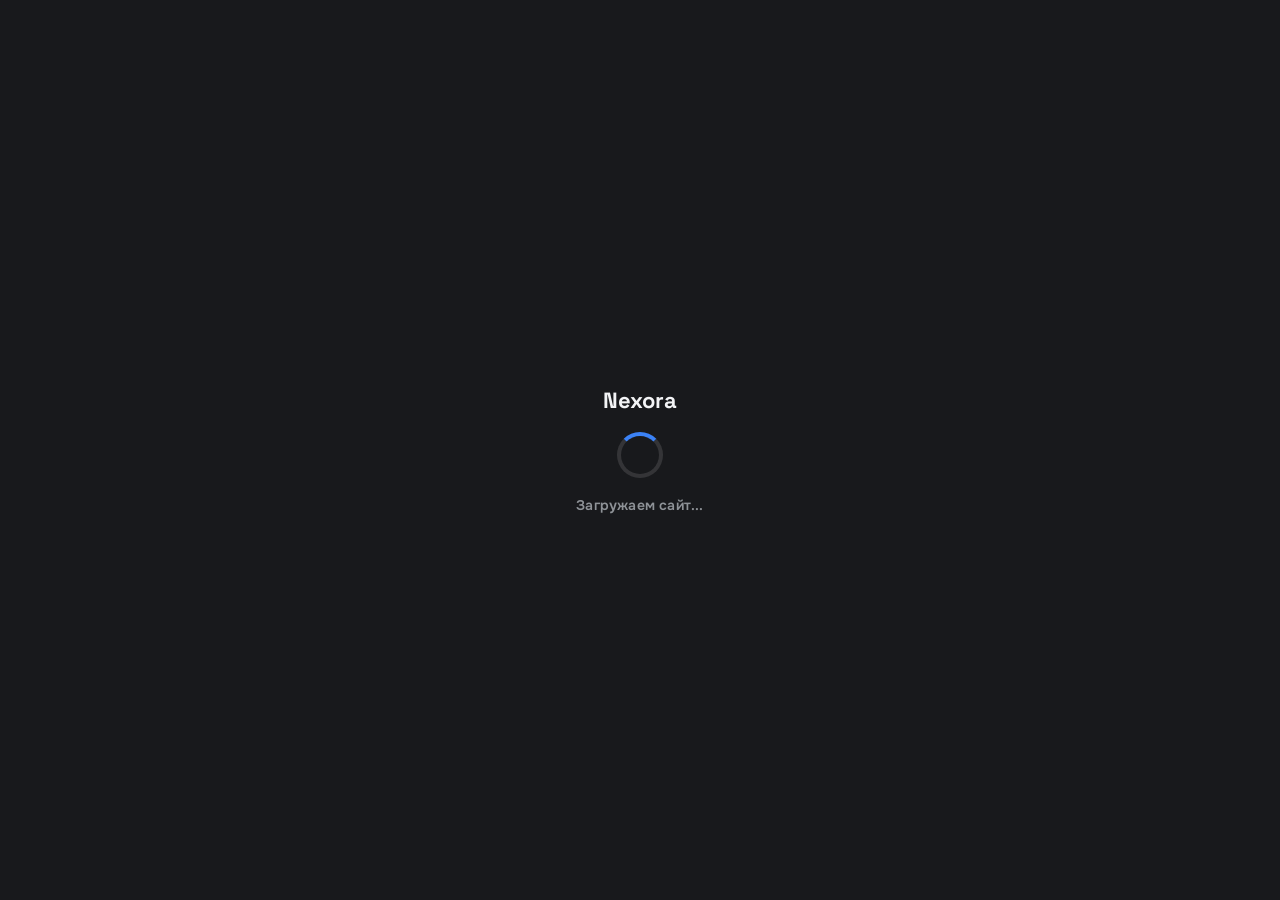
==== commit fa135301: "небольшой апдейт" ====
--- a/index.html
+++ b/index.html
@@ -1,1085 +1,1085 @@
-<!DOCTYPE html>
-<html lang="ru">
-<head>
-<meta charset="UTF-8">
-<meta name="viewport" content="width=device-width, initial-scale=1.0, viewport-fit=cover">
-<title>Nexora</title>
-<link rel="preconnect" href="https://fonts.googleapis.com">
-<link rel="preconnect" href="https://fonts.gstatic.com" crossorigin>
-<link href="https://fonts.googleapis.com/css2?family=Onest:wght@400;500;600;700;800&family=Space+Grotesk:wght@600;700&display=swap" rel="stylesheet">
-<!-- Telegram Mini Apps SDK -->
-<script src="https://telegram.org/js/telegram-web-app.js"></script>
-<!-- Firebase и модуль Auth -->
-<script src="https://www.gstatic.com/firebasejs/10.8.0/firebase-app-compat.js"></script>
-<script src="https://www.gstatic.com/firebasejs/10.8.0/firebase-auth-compat.js"></script>
-<script src="https://www.gstatic.com/firebasejs/10.8.0/firebase-firestore-compat.js"></script>
-<link rel="stylesheet" href="styles.css">
-</head>
-<body>
-
-<!-- ЭКРАН ПЕРВОНАЧАЛЬНОЙ ЗАГРУЗКИ САЙТА -->
-<div id="initialLoaderOverlay">
-  <div class="initial-loader-logo">Общажня</div>
-  <div class="initial-loader-spinner" id="initialLoaderSpinner"></div>
-  <div class="initial-loader-text" id="initialLoaderText">Загружаем сайт...</div>
-  <button type="button" id="initialLoaderRetryBtn" class="gb-send-btn" style="display:none; padding: 10px 22px;" onclick="location.reload()">Обновить страницу</button>
-</div>
-
-<!-- ОВЕРЛЕЙ ЗАГРУЗКИ ДЕЙСТВИЯ (отправка поста/видео) -->
-<div id="actionLoaderOverlay">
-  <div class="action-loader-box">
-    <div class="action-loader-spinner"></div>
-    <div class="action-loader-text" id="actionLoaderText">Загрузка...</div>
-  </div>
-</div>
-
-<!-- СКРЫТЫЙ ИНПУТ ДЛЯ АВАТАРКИ -->
-<input type="file" id="localAvatarFileInput" accept="image/*" style="display: none;" onchange="handleLocalAvatarFile(event)">
-
-<!-- МОБИЛЬНОЕ ВЫПАДАЮЩЕЕ МЕНЮ (БУРГЕР) -->
-<div class="mobile-drawer-overlay" id="mobileDrawerOverlay" onclick="closeMobileMenu()">
-  <div class="mobile-drawer" onclick="event.stopPropagation()">
-    <div class="mobile-drawer-header">
-      <div class="mobile-drawer-title">Меню</div>
-      <button class="mobile-drawer-close" onclick="closeMobileMenu()">✕</button>
-    </div>
-
-    <!-- Мобильный поиск -->
-    <div class="search-wrapper" style="margin-bottom: 4px;">
-      <svg class="search-icon" viewBox="0 0 24 24"><circle cx="11" cy="11" r="8"/><line x1="21" y1="21" x2="16.65" y2="16.65"/></svg>
-      <input type="search" name="site-smart-search-mobile" class="search-input" placeholder="Поиск..." autocomplete="off" data-lpignore="true" data-1p-ignore="true" oninput="handleSmartSearch(this.value)">
-    </div>
-
-    <div class="mobile-drawer-links">
-      <a href="#" class="mobile-drawer-link active" id="mobNavMain" onclick="switchTabMob('main')">Главная</a>
-      <a href="#" class="mobile-drawer-link" id="mobNavPhotos" onclick="switchTabMob('photos')">Лента</a>
-      <a href="#" class="mobile-drawer-link" id="mobNavVideos" onclick="switchTabMob('videos')">Видео</a>
-      <a href="#" class="mobile-drawer-link" id="mobNavGames" onclick="switchTabMob('games')">Игры</a>
-      <a href="#" class="mobile-drawer-link" id="mobNavFriends" onclick="switchTabMob('friends')">Друзья 👥</a>
-      <a href="#" class="mobile-drawer-link" id="mobNavDm" onclick="switchTabMob('dm')">ДМ 💬</a>
-      <a href="#" class="mobile-drawer-link" id="mobNavNewPost" onclick="switchTabMob('newpost')">Создать пост</a>
-      <a href="#" class="mobile-drawer-link" id="mobNavSecrets" onclick="switchTabMob('secrets')">Коробка секретов 🤫</a>
-      <a href="https://t.me/ObshazhnyaApp_Bot" target="_blank" rel="noopener" class="mobile-drawer-link tg-bot-drawer-link">
-        <svg viewBox="0 0 24 24"><path d="M21.05 2.31 2.87 9.4c-1.24.5-1.23 1.19-.23 1.5l4.66 1.46 1.8 5.6c.22.6.36.85.75.85.3 0 .43-.14.6-.3l1.7-1.65 3.6 2.66c.66.37 1.14.18 1.3-.6l2.37-11.2c.24-1-.36-1.44-1.24-1.4zM9.6 13.86l7.6-6.53c.34-.28-.07-.42-.5-.16l-9.4 5.93-1.83-.6c-.4-.13-.4-.4.08-.6l7.14-2.75c.33-.13.63.08.5.6l-1.2 6.6c-.09.44-.35.55-.7.34l-1.94-1.43-.94.9c-.1.1-.19.19-.4.19z"/></svg>
-        Открыть Telegram-бота
-      </a>
-    </div>
-  </div>
-</div>
-
-<!-- ВЕРХНЯЯ ШАПКА -->
-<header class="site-header">
-  <div class="header-center-group">
-    <button class="site-logo" onclick="switchTab('main')" title="На главную">
-      <img src="https://i.pinimg.com/736x/0f/19/d5/0f19d5a33d066c5cb332faeb8646994d.jpg" alt="Logo">
-    </button>
-
-    <nav class="top-nav-menu">
-      <a href="#" class="top-nav-link active" id="navMain" onclick="event.preventDefault(); switchTab('main')">Главная</a>
-      <a href="#" class="top-nav-link" id="navPhotos" onclick="event.preventDefault(); switchTab('photos')">Лента</a>
-      <a href="#" class="top-nav-link" id="navVideos" onclick="event.preventDefault(); switchTab('videos')">Видео</a>
-      <a href="#" class="top-nav-link" id="navGames" onclick="event.preventDefault(); switchTab('games')">Игры</a>
-      <a href="#" class="top-nav-link" id="navFriends" onclick="event.preventDefault(); switchTab('friends')">Друзья 👥</a>
-      <a href="#" class="top-nav-link" id="navDm" onclick="event.preventDefault(); switchTab('dm')">ДМ 💬</a>
-      <a href="#" class="top-nav-link" id="navNewPost" onclick="event.preventDefault(); switchTab('newpost')">Создать пост</a>
-      <a href="#" class="top-nav-link" id="navSecrets" onclick="event.preventDefault(); switchTab('secrets')">Секреты 🤫</a>
-    </nav>
-
-    <!-- УМНЫЙ ПОИСК -->
-    <div class="header-search">
-      <div class="search-wrapper">
-        <svg class="search-icon" viewBox="0 0 24 24"><circle cx="11" cy="11" r="8"/><line x1="21" y1="21" x2="16.65" y2="16.65"/></svg>
-        <input type="search" id="searchInput" name="site-smart-search-desktop" class="search-input" placeholder="Поиск..." autocomplete="off" data-lpignore="true" data-1p-ignore="true" oninput="handleSmartSearch(this.value)">
-      </div>
-      <div class="smart-search-dropdown" id="smartSearchDropdown"></div>
-    </div>
-  </div>
-
-  <div class="top-right-controls">
-    <a href="https://t.me/ObshazhnyaApp_Bot" target="_blank" rel="noopener" class="tg-bot-btn" title="Открыть в Telegram-боте">
-      <svg viewBox="0 0 24 24"><path d="M21.05 2.31 2.87 9.4c-1.24.5-1.23 1.19-.23 1.5l4.66 1.46 1.8 5.6c.22.6.36.85.75.85.3 0 .43-.14.6-.3l1.7-1.65 3.6 2.66c.66.37 1.14.18 1.3-.6l2.37-11.2c.24-1-.36-1.44-1.24-1.4zM9.6 13.86l7.6-6.53c.34-.28-.07-.42-.5-.16l-9.4 5.93-1.83-.6c-.4-.13-.4-.4.08-.6l7.14-2.75c.33-.13.63.08.5.6l-1.2 6.6c-.09.44-.35.55-.7.34l-1.94-1.43-.94.9c-.1.1-.19.19-.4.19z"/></svg>
-      <span>Наш бот</span>
-    </a>
-    <button class="mobile-menu-btn" onclick="openMobileMenu()" title="Открыть меню">
-      <svg viewBox="0 0 24 24"><line x1="3" y1="12" x2="21" y2="12"/><line x1="3" y1="6" x2="21" y2="6"/><line x1="3" y1="18" x2="21" y2="18"/></svg>
-    </button>
-
-    <button class="nav-btn" id="themeToggleBtn" title="Сменить тему">
-      <svg id="moonIcon" viewBox="0 0 24 24"><path d="M21 12.79A9 9 0 1 1 11.21 3 7 7 0 0 0 21 12.79z"/></svg>
-      <svg id="sunIcon" viewBox="0 0 24 24" style="display: none;">
-        <circle cx="12" cy="12" r="5"/>
-        <line x1="12" y1="1" x2="12" y2="3"/><line x1="12" y1="21" x2="12" y2="23"/>
-        <line x1="4.22" y1="4.22" x2="5.64" y2="5.64"/><line x1="18.36" y1="18.36" x2="19.78" y2="19.78"/>
-        <line x1="1" y1="12" x2="3" y2="12"/><line x1="21" y1="12" x2="23" y2="12"/>
-        <line x1="4.22" y1="19.78" x2="5.64" y2="18.36"/><line x1="18.36" y1="5.64" x2="19.78" y2="4.22"/>
-      </svg>
-    </button>
-
-    <button class="nav-btn" id="fullscreenBtn" title="На весь экран" onclick="toggleFullScreen()">
-      <svg id="enterFsIcon" viewBox="0 0 24 24"><path d="M8 3H5a2 2 0 0 0-2 2v3m18 0V5a2 2 0 0 0-2-2h-3m0 18h3a2 2 0 0 0 2-2v-3M3 16v3a2 2 0 0 0 2 2h3"/></svg>
-      <svg id="exitFsIcon" viewBox="0 0 24 24" style="display: none;"><path d="M8 8v-3h-3m18 0h-3v3m0 10h3v-3M3 8h3v3"/></svg>
-    </button>
-
-    <div class="profile-dropdown-container">
-      <button class="nav-btn profile-btn" id="profileMenuBtn" title="Профиль">
-        <svg viewBox="0 0 24 24"><path d="M20 21v-2a4 4 0 0 0-4-4H8a4 4 0 0 0-4 4v2"/><circle cx="12" cy="7" r="4"/></svg>
-      </button>
-      
-      <div class="profile-dropdown" id="profileDropdown">
-        <div class="dropdown-header">
-          <div class="dropdown-avatar" id="dropdownAvatarBox">
-            <svg viewBox="0 0 24 24"><path d="M20 21v-2a4 4 0 0 0-4-4H8a4 4 0 0 0-4 4v2"/><circle cx="12" cy="7" r="4"/></svg>
-          </div>
-          <div class="dropdown-username" id="dropdownUsernameText">Гость</div>
-        </div>
-        <div class="dropdown-divider"></div>
-
-        <div id="tgAccountSwitcherSection"></div>
-
-        <div id="authDropdownSection">
-          <a href="#" class="dropdown-item" onclick="event.preventDefault(); openLoginModal()">
-            <svg viewBox="0 0 24 24"><path d="M15 3h4a2 2 0 0 1 2 2v14a2 2 0 0 1-2 2h-4"/><polyline points="10 17 15 12 10 7"/><line x1="15" y1="12" x2="3" y2="12"/></svg>
-            Войти
-          </a>
-          <a href="#" class="dropdown-item" onclick="event.preventDefault(); openRegisterModal()">
-            <svg viewBox="0 0 24 24"><path d="M16 21v-2a4 4 0 0 0-4-4H5a4 4 0 0 0-4 4v2"/><circle cx="8.5" cy="7" r="4"/><line x1="20" y1="8" x2="20" y2="14"/><line x1="23" y1="11" x2="17" y2="11"/></svg>
-            Регистрация
-          </a>
-        </div>
-
-        <div class="dropdown-divider"></div>
-
-        <a href="https://t.me/ObshazhnyaApp_Bot" target="_blank" rel="noopener" class="dropdown-item">
-          <svg viewBox="0 0 24 24" fill="currentColor" stroke="none"><path d="M21.05 2.31 2.87 9.4c-1.24.5-1.23 1.19-.23 1.5l4.66 1.46 1.8 5.6c.22.6.36.85.75.85.3 0 .43-.14.6-.3l1.7-1.65 3.6 2.66c.66.37 1.14.18 1.3-.6l2.37-11.2c.24-1-.36-1.44-1.24-1.4zM9.6 13.86l7.6-6.53c.34-.28-.07-.42-.5-.16l-9.4 5.93-1.83-.6c-.4-.13-.4-.4.08-.6l7.14-2.75c.33-.13.63.08.5.6l-1.2 6.6c-.09.44-.35.55-.7.34l-1.94-1.43-.94.9c-.1.1-.19.19-.4.19z"/></svg>
-          Telegram-бот
-        </a>
-        <a href="#" class="dropdown-item" onclick="event.preventDefault(); openSupportModal()">
-          <svg viewBox="0 0 24 24"><circle cx="12" cy="12" r="10"/><path d="M9.09 9a3 3 0 0 1 5.83 1c0 2-3 3-3 3"/><line x1="12" y1="17" x2="12.01" y2="17"/></svg>
-          Поддержка
-        </a>
-        <a href="#" class="dropdown-item" onclick="event.preventDefault(); openRulesModal()">
-          <svg viewBox="0 0 24 24"><path d="M14 2H6a2 2 0 0 0-2 2v16a2 2 0 0 0 2 2h12a2 2 0 0 0 2-2V8z"/><polyline points="14 2 14 8 20 8"/><line x1="16" y1="13" x2="8" y2="13"/><line x1="16" y1="17" x2="8" y2="17"/></svg>
-          Правила
-        </a>
-        <a href="#" class="dropdown-item" onclick="event.preventDefault(); openSubscriptionModal()" style="color: #facc15;">
-          <svg viewBox="0 0 24 24" fill="none" stroke="currentColor" stroke-width="2"><path d="M2 9l4 2 4-6 4 6 4-2-2 10H4L2 9z"/></svg>
-          Подписка 👑
-        </a>
-        <a href="#" class="dropdown-item" onclick="event.preventDefault(); openDonateModal()" style="color: #f472b6;">
-          <svg viewBox="0 0 24 24" fill="none" stroke="currentColor" stroke-width="2"><path d="M20.84 4.61a5.5 5.5 0 0 0-7.78 0L12 5.67l-1.06-1.06a5.5 5.5 0 0 0-7.78 7.78l1.06 1.06L12 21.23l7.78-7.78 1.06-1.06a5.5 5.5 0 0 0 0-7.78z"/></svg>
-          Поддержать проект
-        </a>
-        <a href="#" class="dropdown-item" onclick="event.preventDefault(); openTopDonatorsModal()" style="color: #facc15;">
-          <svg viewBox="0 0 24 24" fill="none" stroke="currentColor" stroke-width="2"><path d="M8 21h8M12 17v4M7 4h10v4a5 5 0 0 1-10 0V4z"/><path d="M7 6H4a2 2 0 0 0 2 4M17 6h3a2 2 0 0 1-2 4"/></svg>
-          Топ-донатеры
-        </a>
-      </div>
-    </div>
-  </div>
-</header>
-
-<div id="errorToast" class="error-toast"></div>
-
-<!-- ПОЛНОЭКРАННАЯ РИЛС-МОДАЛКА -->
-<div id="viewPostModal" class="reels-modal-overlay">
-  <button class="reels-close-btn" onclick="closeViewPostModal()" title="Закрыть (Esc)">✕</button>
-  <div class="reels-container" id="reelsContainer"></div>
-</div>
-
-<!-- МОДАЛКА: CS2 QUIZ -->
-<div id="cs2QuizModal" class="modal-overlay">
-  <div class="game-inner-modal">
-    <div class="support-modal-header" style="margin-bottom: 12px;">
-      <div class="support-modal-title">🎮 CS2 Quiz & Trivia</div>
-      <button class="support-close-btn" onclick="closeCs2QuizModal()">✕</button>
-    </div>
-    <div id="quizContent" style="display: flex; flex-direction: column; gap: 12px; text-align: left;"></div>
-  </div>
-</div>
-
-<!-- МОДАЛКА: CYBER CLICKER -->
-<div id="cyberClickerModal" class="modal-overlay">
-  <div class="game-inner-modal">
-    <div class="support-modal-header" style="margin-bottom: 12px;">
-      <div class="support-modal-title">⚡ Cyber Clicker</div>
-      <button class="support-close-btn" onclick="closeCyberClickerModal()">✕</button>
-    </div>
-    <div style="font-size: 13.5px; color: var(--muted); margin-bottom: 16px;">Кликай по кибер-чипу, зарабатывай очки и покупай апгрейды!</div>
-    <div style="font-size: 28px; font-weight: 800; color: var(--accent); margin-bottom: 16px;" id="clickerScore">0 очков</div>
-    <div style="margin-bottom: 20px;">
-      <button onclick="handleCyberClick()" style="width: 120px; height: 120px; border-radius: 50%; background: linear-gradient(135deg, var(--accent), var(--accent-dim)); border: 3px solid var(--accent); color: #fff; font-size: 32px; font-weight: 800; box-shadow: 0 0 25px var(--accent-glow); outline: none;">💻</button>
-    </div>
-    <div style="display: flex; flex-direction: column; gap: 8px;">
-      <button class="gb-send-btn" onclick="buyClickerUpgrade('auto')" id="upgradeAutoBtn" style="width: 100%;">Купить Auto-Clicker (+1/сек) — 50 очков</button>
-      <button class="gb-send-btn" onclick="buyClickerUpgrade('power')" id="upgradePowerBtn" style="width: 100%; background: var(--card); color: var(--text); border: 1px solid var(--card-border);">Сила клика (+1 за клик) — 30 очков</button>
-    </div>
-  </div>
-</div>
-
-<!-- МОДАЛКА: UFC FIGHTER SIMULATOR -->
-<div id="ufcSimulatorModal" class="modal-overlay">
-  <div class="game-inner-modal">
-    <div class="support-modal-header" style="margin-bottom: 12px;">
-      <div class="support-modal-title">🥊 UFC Fighter Simulator</div>
-      <button class="support-close-btn" onclick="closeUfcSimulatorModal()">✕</button>
-    </div>
-    <div style="font-size: 13.5px; color: var(--muted); margin-bottom: 14px;">Тренируй характеристики бойца и побеждай в октагоне!</div>
-    <div style="background: var(--input-bg); border-radius: 10px; padding: 12px; display: grid; grid-template-columns: 1fr 1fr 1fr; gap: 8px; margin-bottom: 16px; text-align: center; font-size: 13px;">
-      <div>💪 Сила: <strong id="ufcPower" style="color:var(--accent);">10</strong></div>
-      <div>⚡ Выносливость: <strong id="ufcStamina" style="color:var(--accent);">10</strong></div>
-      <div>🏆 Победы: <strong id="ufcWins" style="color:#10b981;">0</strong></div>
-    </div>
-    <div style="display: flex; gap: 8px; margin-bottom: 16px;">
-      <button class="gb-send-btn" onclick="trainUfcStat('power')" style="flex: 1;">Качать силу 💪</button>
-      <button class="gb-send-btn" onclick="trainUfcStat('stamina')" style="flex: 1;">Качать выносливость ⚡</button>
-    </div>
-    <button class="gb-send-btn" onclick="startUfcFight()" style="width: 100%; padding: 14px; background: #10b981; border-color: #10b981; font-size: 14px;">🔥 Выйти на бой за титул</button>
-    <div id="ufcFightLog" style="margin-top: 14px; font-size: 13px; color: var(--muted); min-height: 40px; text-align: center;">Ожидание боя...</div>
-  </div>
-</div>
-
-<!-- ОСТАЛЬНЫЕ МОДАЛКИ -->
-<div id="reportsModal" class="modal-overlay">
-  <div class="support-modal" style="max-width: 650px;">
-    <div class="support-modal-header">
-      <div class="support-modal-title">🚨 Панель жалоб модератора</div>
-      <button class="support-close-btn" onclick="closeReportsModal()">✕</button>
-    </div>
-    <div class="support-info-box">Здесь отображаются все жалобы пользователей на спам и оскорбления в гостевой книге.</div>
-
-    <div style="background: rgba(250, 204, 21, 0.06); border: 1px solid rgba(250,204,21,0.3); border-radius: 10px; padding: 12px; margin-bottom: 14px;">
-      <div style="font-weight: 700; margin-bottom: 8px; display:flex; align-items:center; gap:6px;">👑 Управление подписками</div>
-      <div style="display: flex; gap: 8px; margin-bottom: 10px;">
-        <input type="text" id="subAdminSearchInput" placeholder="Никнейм или email пользователя..." style="flex:1; background: var(--input-bg); border: 1px solid var(--card-border); border-radius: 8px; padding: 8px 10px; color: var(--text); font-family: 'Onest', sans-serif; font-size: 13.5px; outline:none;" onkeydown="if(event.key==='Enter'){event.preventDefault(); adminSearchSubUsers();}">
-        <button class="reaction-btn" onclick="adminSearchSubUsers()">🔍 Найти</button>
-      </div>
-      <div id="subAdminResults" style="display:flex; flex-direction:column; gap:8px; max-height: 260px; overflow-y:auto;"></div>
-    </div>
-
-    <div id="reportsBulkActions" style="display: none; gap: 10px; margin-bottom: 12px;">
-      <button class="reaction-btn" style="flex:1; justify-content:center;" onclick="approveAllReports()">✅ Одобрить все</button>
-      <button class="reaction-btn" style="flex:1; justify-content:center; color: var(--danger); border-color: rgba(239,68,68,0.3);" onclick="deleteAllReportedMessages()">🗑️ Удалить все</button>
-    </div>
-    <div id="reportsListContainer" style="display: flex; flex-direction: column; gap: 12px; max-height: 450px; overflow-y: auto;">
-      <div style="color: var(--muted); text-align: center; padding: 20px;">Загрузка жалоб...</div>
-    </div>
-  </div>
-</div>
-
-<div id="topDonatorsModal" class="modal-overlay">
-  <div class="support-modal" style="max-width: 460px;">
-    <div class="support-modal-header">
-      <div class="support-modal-title">🏆 Топ-донатеры</div>
-      <button class="support-close-btn" onclick="closeTopDonatorsModal()">✕</button>
-    </div>
-    <div class="support-info-box">Люди, которые поддержали проект и подтвердили это. Спасибо каждому! ❤️</div>
-    <div id="topDonatorsListContainer" style="display: flex; flex-direction: column; gap: 10px; max-height: 420px; overflow-y: auto;">
-      <div style="color: var(--muted); text-align: center; padding: 20px;">Загрузка...</div>
-    </div>
-  </div>
-</div>
-
-<div id="activityHistoryModal" class="modal-overlay">
-  <div class="support-modal" style="max-width: 600px;">
-    <div class="support-modal-header">
-      <div class="support-modal-title">📊 Ваша история активности</div>
-      <button class="support-close-btn" onclick="closeActivityHistoryModal()">✕</button>
-    </div>
-    <div class="support-info-box">Список ваших последних постов в ленте и сообщений в гостевой книге.</div>
-    <div id="activityHistoryList" style="display: flex; flex-direction: column; gap: 10px; max-height: 400px; overflow-y: auto;">
-      <div style="color: var(--muted); text-align: center; padding: 20px;">Загрузка...</div>
-    </div>
-  </div>
-</div>
-
-<div id="changePasswordModal" class="modal-overlay">
-  <div class="support-modal">
-    <div class="support-modal-header">
-      <div class="support-modal-title">🔐 Смена пароля</div>
-      <button class="support-close-btn" onclick="closeChangePasswordModal()">✕</button>
-    </div>
-    <div class="support-info-box">Для безопасности аккаунта введите ваш текущий и новый пароль.</div>
-    <label class="form-label-txt">Текущий пароль</label>
-    <input type="password" id="currentPasswordInput" class="modal-input" placeholder="Введите текущий пароль..." />
-    <label class="form-label-txt">Новый пароль</label>
-    <input type="password" id="newPasswordInput" class="modal-input" placeholder="Минимум 6 символов..." />
-    <button class="gb-send-btn" style="width: 100%; padding: 12px; margin-top: 8px;" onclick="updatePasswordUser()">Обновить пароль</button>
-  </div>
-</div>
-
-<div id="loginLogsModal" class="modal-overlay">
-  <div class="support-modal" style="max-width: 600px;">
-    <div class="support-modal-header">
-      <div class="support-modal-title">📋 Логи входов в аккаунт</div>
-      <button class="support-close-btn" onclick="closeLoginLogsModal()">✕</button>
-    </div>
-    <div class="support-info-box">Здесь отображается история успешных авторизаций и устройств, с которых производился вход в ваш аккаунт.</div>
-    <div id="loginLogsContainer" style="display: flex; flex-direction: column; gap: 10px; max-height: 400px; overflow-y: auto;">
-      <div style="color: var(--muted); text-align: center; padding: 20px;">Загрузка логов...</div>
-    </div>
-  </div>
-</div>
-
-<div id="userProfileModal" class="modal-overlay">
-  <div class="support-modal" style="padding: 0; background: transparent; border: none; box-shadow: none; max-width: 440px;">
-    <div class="tg-profile-card">
-      <div class="tg-profile-header-bg">
-        <button class="support-close-btn" style="position: absolute; top: 12px; right: 12px; z-index: 10; background: rgba(0,0,0,0.5);" onclick="closeUserProfileModal()">✕</button>
-      </div>
-      <div class="tg-profile-main-info">
-        <div class="tg-avatar-box" id="modalUserAvatar"></div>
-        <div class="tg-name-row" id="modalUserName"></div>
-        <div class="tg-status-row">
-          <span style="width: 8px; height: 8px; background: var(--accent); border-radius: 50%; display: inline-block; box-shadow: 0 0 8px var(--accent);"></span>
-          <span>1 в сети</span>
-        </div>
-
-        <div class="tg-actions-row">
-          <button class="tg-action-btn" id="modalFriendActionBtn" onclick="toggleFriendFromModal()">
-            <svg viewBox="0 0 24 24"><path d="M16 21v-2a4 4 0 0 0-4-4H5a4 4 0 0 0-4 4v2"/><circle cx="8.5" cy="7" r="4"/><line x1="20" y1="8" x2="20" y2="14"/><line x1="23" y1="11" x2="17" y2="11"/></svg>
-            В друзья
-          </button>
-          <button class="tg-action-btn" onclick="openEditProfileModalFromModal()" id="modalEditBtnProfile" style="display:none;">
-            <svg viewBox="0 0 24 24"><path d="M11 4H4a2 2 0 0 0-2 2v14a2 2 0 0 0 2 2h14a2 2 0 0 0 2-2v-7"/><path d="M18.5 2.5a2.121 2.121 0 0 1 3 3L12 15l-4 1 1-4 9.5-9.5z"/></svg>
-            Изменить
-          </button>
-          <button class="tg-action-btn" id="modalBlockUserBtn" onclick="toggleBlockCurrentUser()" style="display:none;">
-            <svg viewBox="0 0 24 24"><circle cx="12" cy="12" r="10"/><line x1="4.93" y1="4.93" x2="19.07" y2="19.07"/></svg>
-            Блокировать
-          </button>
-        </div>
-
-        <div class="tg-details-list">
-          <div class="tg-detail-item" id="tgPhoneBlock" style="display:none;">
-            <div class="tg-detail-val" id="modalUserPhone"></div>
-            <div class="tg-detail-lbl">Телефон</div>
-          </div>
-          <div class="tg-detail-item" id="tgBioBlock" style="display:none;">
-            <div class="tg-detail-val" id="modalUserBio"></div>
-            <div class="tg-detail-lbl">О себе</div>
-          </div>
-          <div class="tg-detail-item">
-            <div class="tg-detail-val" id="modalUserHandle">@discoragen</div>
-            <div class="tg-detail-lbl">Имя пользователя</div>
-          </div>
-          <div class="tg-detail-item" id="tgBirthdayBlock" style="display:none;">
-            <div class="tg-detail-val" id="modalUserBirthday"></div>
-            <div class="tg-detail-lbl">День рождения</div>
-          </div>
-          <div class="tg-detail-item">
-            <div class="tg-detail-val" id="modalUserRegDate">18 июля 2026</div>
-            <div class="tg-detail-lbl">На сайте с</div>
-          </div>
-        </div>
-
-        <div style="font-size: 13px; font-weight: 700; color: var(--muted); margin-bottom: 8px; text-transform: uppercase;">Сообщения пользователя</div>
-        <div id="modalUserMessages" style="max-height: 140px; overflow-y: auto; display: flex; flex-direction: column; gap: 6px;"></div>
-      </div>
-    </div>
-  </div>
-</div>
-
-<div id="loginModal" class="modal-overlay">
-  <div class="support-modal">
-    <div class="support-modal-header">
-      <div class="support-modal-title">Вход в аккаунт</div>
-      <button class="support-close-btn" onclick="closeLoginModal()">✕</button>
-    </div>
-    <label class="form-label-txt">Email</label>
-    <input type="email" id="loginEmail" class="modal-input" placeholder="name@example.com" />
-    <label class="form-label-txt">Пароль</label>
-    <input type="password" id="loginPassword" class="modal-input" placeholder="Введите пароль..." />
-    <button class="gb-send-btn" style="width: 100%; padding: 12px; margin-top: 8px;" onclick="loginUser()">Войти</button>
-    <div class="auth-or-divider">или</div>
-    <div class="tg-auth-wrap" id="tgAuthWrapLogin"></div>
-    <div style="text-align: center; margin-top: 16px; font-size: 13px; color: var(--muted);">
-      Нет аккаунта? <a href="#" onclick="event.preventDefault(); closeLoginModal(); openRegisterModal();" style="color: var(--accent); text-decoration: none; font-weight: 600;">Зарегистрироваться</a>
-    </div>
-  </div>
-</div>
-
-<div id="registerModal" class="modal-overlay">
-  <div class="support-modal">
-    <div class="support-modal-header">
-      <div class="support-modal-title">Регистрация аккаунта</div>
-      <button class="support-close-btn" onclick="closeRegisterModal()">✕</button>
-    </div>
-    <label class="form-label-txt">Никнейм</label>
-    <input type="text" id="regUsername" class="modal-input" placeholder="Придумайте никнейм..." />
-    <label class="form-label-txt">Email</label>
-    <input type="email" id="regEmail" class="modal-input" placeholder="name@example.com" />
-    <label class="form-label-txt">Пароль</label>
-    <input type="password" id="regPassword" class="modal-input" placeholder="Минимум 6 символов..." />
-    <button class="gb-send-btn" style="width: 100%; padding: 12px; margin-top: 8px;" onclick="registerUser()">Создать аккаунт</button>
-    <div class="auth-or-divider">или</div>
-    <div class="tg-auth-wrap" id="tgAuthWrapRegister"></div>
-    <div style="text-align: center; margin-top: 16px; font-size: 13px; color: var(--muted);">
-      Уже есть аккаунт? <a href="#" onclick="event.preventDefault(); closeRegisterModal(); openLoginModal();" style="color: var(--accent); text-decoration: none; font-weight: 600;">Войти</a>
-    </div>
-  </div>
-</div>
-
-<div id="editProfileModal" class="modal-overlay">
-  <div class="support-modal">
-    <div class="support-modal-header">
-      <div class="support-modal-title">Настройка профиля</div>
-      <button class="support-close-btn" onclick="closeEditProfileModal()">✕</button>
-    </div>
-    <label class="form-label-txt">Ссылка на вашу аватарку (картинку)</label>
-    <input type="text" id="editAvatarUrl" class="modal-input" placeholder="https://i.pinimg.com/... или выберите фото" />
-    
-    <div style="margin-bottom: 12px;">
-      <button type="button" class="gb-send-btn" style="background: rgba(59,130,246,0.15); color: var(--accent); border: 1px solid var(--accent); width: 100%; padding: 10px;" onclick="triggerLocalAvatarUpload()">📁 Выбрать фото с компьютера / галереи</button>
-    </div>
-
-    <label class="form-label-txt">Ваш никнейм</label>
-    <input type="text" id="editUsernameInput" class="modal-input" placeholder="Новый никнейм..." />
-
-    <div id="nickColorSection" style="display: none; margin-bottom: 12px;">
-      <label class="form-label-txt">Цвет ника <span id="nickColorPlanHint" style="color: var(--muted); font-weight: 400;"></span></label>
-      <div id="nickColorSwatches" style="display: flex; gap: 10px; margin-bottom: 8px;"></div>
-      <input type="text" id="nickColorCustomInput" class="modal-input" placeholder="Свой цвет или градиент, напр. linear-gradient(90deg,#f00,#00f)" style="display: none;">
-    </div>
-
-    <label class="form-label-txt">Описание (О себе)</label>
-    <textarea id="editBioInput" class="suggest-textarea" placeholder="Пара слов о себе..." maxlength="160"></textarea>
-
-    <label class="form-label-txt">Хештеги / Интересы (через пробел)</label>
-    <input type="text" id="editTagsInput" class="modal-input" placeholder="#it #gamer #dev #ufc" />
-
-    <label class="form-label-txt">Номер телефона / Контакт</label>
-    <input type="text" id="editPhoneInput" class="modal-input" placeholder="+7 (999) 000-00-00 или Telegram @username" />
-
-    <label class="form-label-txt">День рождения</label>
-    <input type="text" id="editBirthdayInput" class="modal-input" placeholder="06 мая 2000 (26 лет)" />
-
-    <button class="gb-send-btn" style="width: 100%; padding: 12px; margin-top: 8px;" onclick="saveProfileChanges()">Сохранить изменения</button>
-  </div>
-</div>
-
-<div id="rulesModal" class="modal-overlay">
-  <div class="rules-modal">
-    <div class="support-modal-header">
-      <div class="support-modal-title" style="font-size: 14.5px; letter-spacing: 0.3px;">Условия использования и правила платформы</div>
-      <button class="support-close-btn" onclick="closeRulesModal()">✕</button>
-    </div>
-    <div class="rules-meta" style="margin-bottom: 6px;">Обновлено: 9 февраля 2026 года</div>
-    <div class="rules-meta" style="margin-bottom: 16px;">Контакт: <a href="https://t.me/Discoragen" target="_blank" style="color: inherit; text-decoration: none;">@Discoragen</a></div>
-    
-    <p class="rules-intro">Сайт является независимой некоммерческой платформой для обмена медиаконтентом и общения пользователей.</p>
-    
-    <h4 class="rules-sec-title">1. Общие положения</h4>
-    <ul class="rules-list">
-      <li>1.1. Используя данный сайт, загружая медиафайлы или регистрируя аккаунт, вы подтверждаете свое полное согласие с настоящими правилами.</li>
-      <li>1.2. Администрация оставляет за собой право в любое время изменять, дополнять или удалять пункты правил без предварительного уведомления пользователей.</li>
-    </ul>
-
-    <h4 class="rules-sec-title">2. Правила размещения контента</h4>
-    <ul class="rules-list">
-      <li>2.1. Весь контент и видео, которые вы загружаете и публикуете, создаются вами или используются на законных основаниях. Всю ответственность за размещенные материалы несет исключительно пользователь.</li>
-      <li>2.2. Запрещена публикация материалов, нарушающих авторские права третьих лиц, содержащих вредоносное ПО, вирусы или эксплойты.</li>
-      <li>2.3. Запрещено распространение спама, навязчивой рекламы, фишинговых ссылок, а также вредоносного или дестабилизирующего скриптового кода.</li>
-      <li>2.4. Запрещены материалы 18+, пропаганда насилия, жестокости, употребления запрещенных веществ и любые формы экстремизма или дискриминации.</li>
-    </ul>
-
-    <h4 class="rules-sec-title">3. Права и ответственность администрации</h4>
-    <ul class="rules-list">
-      <li>3.1. Администрация не несет ответственности за содержание пользовательских публикаций, возможную потерю данных или любые убытки, возникшие в ходе использования сервиса.</li>
-      <li>3.2. Администрация и модераторы имеют право без предварительного предупреждения и объяснения причин удалять любые файлы, сообщения или блокировать учетные записи при нарушении данных правил.</li>
-    </ul>
-
-    <button class="gb-send-btn" style="width: 100%; padding: 14px; margin-top: 15px; font-size: 13px; text-align: center;" onclick="closeRulesModal()">Закрыть</button>
-  </div>
-</div>
-
-<!-- МОДАЛКА ПОДПИСКИ (Premium / Lite) -->
-<div id="subscriptionModal" class="modal-overlay">
-  <div class="sub-modal-box">
-    <img class="sub-char-img sub-char-left" src="characters/char_left.png" alt="">
-    <div class="sub-modal-inner">
-    <div class="support-modal-header">
-      <div class="support-modal-title">👑 Подписка</div>
-      <button class="support-close-btn" onclick="closeSubscriptionModal()">✕</button>
-    </div>
-
-    <!-- ШАГ 1: выбор тарифа -->
-    <div id="subStepPlans">
-      <div class="sub-hero">
-        <h2>Стань <b>Premium</b> или <b>Lite</b></h2>
-        <p>Выделяйся в гостевой книге и получай бонусы каждый месяц</p>
-      </div>
-
-      <div class="sub-plans-grid">
-        <div class="sub-plan-card lite">
-          <div class="sub-plan-title">LITE</div>
-          <div class="sub-plan-sub">Базовые привилегии</div>
-          <ul class="sub-feature-list">
-            <li><span class="chk">✓</span> Значок ✓ рядом с ником</li>
-            <li><span class="chk">✓</span> Цвет ника — выбор из 3 базовых цветов</li>
-            <li><span class="chk">✓</span> Кулдаун в «Коробке секретов» — 1 минута</li>
-          </ul>
-          <div class="sub-plan-price">132 ₽ <span>/ месяц</span></div>
-          <div class="sub-buy-row">
-            <button class="sub-buy-btn" onclick="selectSubPlan('lite', 132)">Купить Lite</button>
-            <button class="sub-gift-btn" id="subGiftLiteBtn" title="Подарить пользователю (админ)" onclick="adminGiftFromSubModal('lite')">🎁</button>
-          </div>
-        </div>
-
-        <div class="sub-plan-card premium">
-          <div class="sub-tag">РЕКОМЕНДУЕМ</div>
-          <div class="sub-plan-title">PREMIUM</div>
-          <div class="sub-plan-sub">Максимум привилегий</div>
-          <ul class="sub-feature-list">
-            <li><span class="chk">👑</span> Золотая корона + свечение ника</li>
-            <li><span class="chk">✓</span> Любой цвет ника или градиент</li>
-            <li><span class="chk">✓</span> Без ожидания в «Коробке секретов»</li>
-            <li><span class="chk">✓</span> Приоритетная модерация ваших сообщений</li>
-            <li><span class="chk">✓</span> GIF-аватарки и рамка вокруг аватара</li>
-          </ul>
-          <div class="sub-plan-price">287 ₽ <span>/ месяц</span></div>
-          <div class="sub-buy-row">
-            <button class="sub-buy-btn" onclick="selectSubPlan('premium', 287)">Купить Premium</button>
-            <button class="sub-gift-btn" id="subGiftPremiumBtn" title="Подарить пользователю (админ)" onclick="adminGiftFromSubModal('premium')">🎁</button>
-          </div>
-        </div>
-      </div>
-      <div style="font-size: 11px; color: var(--muted); text-align: center; margin-top: 6px;">Оплата — добровольный перевод. Подписка активируется вручную после проверки платежа.</div>
-    </div>
-
-    <!-- ШАГ 2: оплата -->
-    <div id="subStepPay" style="display: none;">
-      <div class="donate-warning-box">
-        <div class="icon">👑</div>
-        <div>Вы выбрали тариф <b id="subChosenPlanText"></b>. Переведите сумму через DonationAlerts, затем вернитесь и нажмите «Я оплатил(а)» — мы включим подписку вручную после проверки.</div>
-      </div>
-      <div class="donate-sbp-box" style="text-align: center;">
-        <a href="https://www.donationalerts.com/r/d1scoragen" target="_blank" rel="noopener" class="gb-send-btn" style="display: block; width: 100%; padding: 14px; font-size: 14px; text-decoration: none; margin-top: 6px; box-sizing: border-box;">Перейти к оплате 💳</a>
-      </div>
-      <div style="display: flex; gap: 10px; margin-top: 14px;">
-        <button class="gb-send-btn" style="flex: 1; padding: 12px; font-size: 13px; background: transparent; border: 1px solid var(--card-border); color: var(--text);" onclick="backToSubPlans()">Назад</button>
-        <button class="gb-send-btn" style="flex: 1; padding: 12px; font-size: 13px;" onclick="confirmSubPaid()">Я оплатил(а) ✅</button>
-      </div>
-    </div>
-    </div>
-    <img class="sub-char-img sub-char-right" src="characters/awp_character.webp" alt="">
-  </div>
-</div>
-
-<div id="supportModal" class="modal-overlay">
-  <div class="support-modal">
-    <div class="support-modal-header">
-      <div class="support-modal-title">Нашли баг или нужна помощь?</div>
-      <button class="support-close-btn" onclick="closeSupportModal()">✕</button>
-    </div>
-    <div class="support-info-box">Если вам нужна помощь или вы заметили ошибку на сайте, пожалуйста, свяжитесь с нами.</div>
-    <a href="https://t.me/Discoragen" target="_blank" class="support-card-btn telegram">
-      <div class="support-icon-box">
-        <svg width="22" height="22" viewBox="0 0 24 24" fill="currentColor"><path d="M12 2C6.48 2 2 6.48 2 12s4.48 10 10 10 10-4.48 10-10S17.52 2 12 2zm4.64 6.8c-.15 1.58-.8 5.42-1.13 7.19-.14.75-.42 1-.68 1.03-.58.05-1.02-.38-1.58-.75-.88-.58-1.38-.94-2.23-1.5-.99-.65-.35-1.01.22-1.59.15-.15 2.71-2.48 2.76-2.69.01-.03.01-.14-.07-.2-.08-.06-.19-.04-.27-.02-.12.02-1.96 1.25-5.54 3.69-.52.36-1 .53-1.42.52-.47-.01-1.37-.26-2.03-.48-.82-.27-1.47-.42-1.42-.88.03-.24.38-.49 1.07-.75 4.19-1.82 6.98-3.02 8.38-3.6 3.98-1.66 4.81-1.95 5.35-1.96.12 0 .38.03.55.17.14.12.18.28.2.4.02.13.01.27 0 .38z"/></svg>
-      </div>
-      <div class="support-btn-content">
-        <div class="support-btn-title">Связь в Telegram</div>
-        <div class="support-btn-desc">Написать в поддержку @Discoragen</div>
-      </div>
-    </a>
-  </div>
-</div>
-
-<!-- МОДАЛКА ДОНАТА -->
-<div id="donateModal" class="modal-overlay">
-  <div class="support-modal" style="max-width: 480px;">
-    <div class="support-modal-header">
-      <div class="support-modal-title">❤️ Поддержать проект</div>
-      <button class="support-close-btn" onclick="closeDonateModal()">✕</button>
-    </div>
-
-    <!-- ШАГ 1: выбор суммы -->
-    <div id="donateStepAmount">
-      <div class="support-info-box">Сайт живёт и развивается благодаря вашей поддержке. Донат — дело добровольное, никто вас ни к чему не обязывает 🙌</div>
-
-      <div class="donate-amounts" id="donateAmountsGrid">
-        <button type="button" class="donate-amount-btn" onclick="selectDonateAmount(100, this)">100 ₽</button>
-        <button type="button" class="donate-amount-btn" onclick="selectDonateAmount(300, this)">300 ₽</button>
-        <button type="button" class="donate-amount-btn" onclick="selectDonateAmount(500, this)">500 ₽</button>
-        <button type="button" class="donate-amount-btn" onclick="selectDonateAmount(1000, this)">1000 ₽</button>
-        <button type="button" class="donate-amount-btn" onclick="selectDonateAmount(2000, this)">2000 ₽</button>
-        <button type="button" class="donate-amount-btn" onclick="selectDonateAmount('custom', this)">Своя сумма</button>
-      </div>
-
-      <input type="number" id="donateCustomAmountInput" class="donate-custom-input" placeholder="Введите сумму в ₽" min="1" style="display: none;">
-
-      <button class="gb-send-btn" style="width: 100%; padding: 12px; font-size: 13px;" onclick="proceedToDonateWarning()">Задонатить</button>
-    </div>
-
-    <!-- ШАГ 2: предупреждение -->
-    <div id="donateStepWarning" style="display: none;">
-      <div class="donate-warning-box">
-        <div class="icon">⚠️</div>
-        <div>Сейчас вы будете перенаправлены на QR-код для перевода доната <b id="donateWarningAmountText"></b>. Донат — это добровольное пожертвование, оно ни к чему вас не обязывает, и вы в любой момент можете отменить это действие.</div>
-      </div>
-      <div style="display: flex; gap: 10px;">
-        <button class="gb-send-btn" style="flex: 1; padding: 12px; font-size: 13px; background: transparent; border: 1px solid var(--card-border); color: var(--text);" onclick="backToDonateAmount()">Отмена</button>
-        <button class="gb-send-btn" style="flex: 1; padding: 12px; font-size: 13px;" onclick="proceedToDonateNickname()">Понятно, продолжить</button>
-      </div>
-    </div>
-
-    <!-- ШАГ 2.5: никнейм для топ-донатеров -->
-    <div id="donateStepNickname" style="display: none;">
-      <div class="support-info-box">🏆 Как вы хотите, чтобы ваш никнейм отображался в топ-донатерах? Можно имя, никнейм, инициалы — как удобно. Это необязательно.</div>
-      <input type="text" id="donateNicknameInput" class="donate-nickname-input" placeholder="Например: Anonymous_Cat" maxlength="40">
-      <div style="display: flex; gap: 10px;">
-        <button class="gb-send-btn" style="flex: 1; padding: 12px; font-size: 13px; background: transparent; border: 1px solid var(--card-border); color: var(--text);" onclick="backToDonateWarning()">Назад</button>
-        <button class="gb-send-btn" style="flex: 1; padding: 12px; font-size: 13px;" onclick="showDonateQr()">Продолжить</button>
-      </div>
-    </div>
-
-    <!-- ШАГ 3: QR и реквизиты -->
-    <div class="donate-qr-box" id="donateQrBox">
-
-      <!-- DonationAlerts -->
-      <div class="donate-sbp-box" style="text-align: center;">
-        <div class="donate-sbp-label" style="justify-content: center;">💙 Перевод через DonationAlerts</div>
-        <a href="https://www.donationalerts.com/r/d1scoragen" target="_blank" rel="noopener" class="gb-send-btn" style="display: block; width: 100%; padding: 14px; font-size: 14px; text-decoration: none; margin-top: 12px; box-sizing: border-box;">Перейти к оплате 💳</a>
-        <div style="font-size: 11px; color: var(--muted); margin-top: 10px;">Откроется страница DonationAlerts — выберите удобный способ оплаты и укажите сумму.</div>
-
-        <div style="margin-top: 18px; padding-top: 16px; border-top: 1px solid var(--card-border);">
-          <div style="font-size: 12px; color: var(--muted); margin-bottom: 10px;">Или отсканируйте QR-код камерой телефона:</div>
-          <a href="https://www.donationalerts.com/r/d1scoragen" target="_blank" rel="noopener">
-            <img src="dalink-qr-code.png" alt="QR-код DonationAlerts" style="width: 160px; height: 160px; border-radius: 10px; background: #fff; padding: 6px;">
-          </a>
-        </div>
-      </div>
-
-      <div style="font-size: 11px; color: var(--muted); margin-top: 12px;">После оплаты вернитесь на эту страницу и нажмите кнопку ниже, чтобы мы отметили ваш донат.</div>
-
-      <button class="gb-send-btn" style="width: 100%; padding: 12px; font-size: 13px; margin-top: 14px;" onclick="confirmDonateDone()">Я перевёл(а), готово ✅</button>
-      <div style="font-size: 11px; color: var(--muted); margin-top: 10px; text-align: center;">Остались вопросы? Пишите в Telegram — <a href="https://t.me/Discoragen" target="_blank" rel="noopener" style="color: var(--accent); text-decoration: none; font-weight: 700;">@Discoragen</a></div>
-    </div>
-  </div>
-</div>
-
-<div id="linkUploadModal" class="modal-overlay">
-  <div class="suggest-modal">
-    <div class="support-modal-header">
-      <div>
-        <div class="suggest-modal-subtitle">Файл больше 1 МБ</div>
-        <div class="support-modal-title">Ссылка на источник</div>
-      </div>
-      <button class="support-close-btn" onclick="closeLinkUploadModal()">✕</button>
-    </div>
-
-    <label class="form-label-txt">Файлы больше 1 МБ не хранятся у нас — вставь ссылку на файл (Google Диск, Яндекс Диск и т.д.), и пост будет вести по ней</label>
-    <input type="text" id="linkUploadInput" class="modal-input" placeholder="https://..." />
-
-    <button class="gb-send-btn" style="width: 100%; padding: 12px; font-size: 13px; margin-top: 12px;" onclick="confirmMediaLink()">Прикрепить ссылку</button>
-  </div>
-</div>
-
-<div id="suggestVideoModal" class="modal-overlay">
-  <div class="suggest-modal">
-    <div class="support-modal-header">
-      <div>
-        <div class="suggest-modal-subtitle">Предложка</div>
-        <div class="support-modal-title">Предложить видео</div>
-      </div>
-      <button class="support-close-btn" onclick="closeSuggestVideoModal()">✕</button>
-    </div>
-
-    <div class="suggest-preview-box" id="suggestPreviewBox">
-      <div class="suggest-preview-overlay">
-        <div class="suggest-preview-icon">
-          <svg width="18" height="18" viewBox="0 0 24 24" fill="none" stroke="currentColor" stroke-width="2"><polygon points="5 3 19 12 5 21 5 3"/></svg>
-        </div>
-        <div class="suggest-preview-text" id="suggestPreviewText">Превью видео появится здесь</div>
-      </div>
-    </div>
-
-    <label class="form-label-txt">Ссылка на видео (YouTube)</label>
-    <input type="text" id="suggestVideoUrl" class="modal-input" placeholder="https://www.youtube.com/watch?v=..." oninput="handleVideoUrlInput(this.value)" />
-
-    <label class="form-label-txt">Категория</label>
-    <div class="categories-select-grid" id="suggestCategoryGrid">
-      <button class="category-tag selected" onclick="selectSuggestCategory(this, 'Смешные')">Смешные</button>
-      <button class="category-tag" onclick="selectSuggestCategory(this, 'Трукрайм')">Трукрайм</button>
-      <button class="category-tag" onclick="selectSuggestCategory(this, 'Разоблачения')">Разоблачения</button>
-      <button class="category-tag" onclick="selectSuggestCategory(this, 'Трейлеры')">Трейлеры</button>
-      <button class="category-tag" onclick="selectSuggestCategory(this, 'Разное')">Разное</button>
-    </div>
-
-    <label class="form-label-txt">Комментарий [не обязательно]</label>
-    <textarea id="suggestVideoComment" class="suggest-textarea" placeholder="Добавить комментарий..." maxlength="50" oninput="document.getElementById('commentCharCount').textContent = this.value.length + '/50'"></textarea>
-    <div class="char-counter" id="commentCharCount">0/50</div>
-
-    <button class="gb-send-btn" style="width: 100%; padding: 12px; font-size: 13px;" onclick="submitVideoSuggestion()">Отправить</button>
-  </div>
-</div>
-
-<div class="main-container">
-
-  <!-- ГЛАВНАЯ СТРАНИЦА -->
-  <div id="mainPage" class="page-view">
-    <div class="community-header">
-      <h1 class="community-title">Общажня</h1>
-      <p class="community-desc">💡 Общайтесь в гостевой книге и делитесь видео, фото и аудио в ленте!</p>
-    </div>
-
-    <!-- Тизер-блок -->
-    <div class="teaser-card">
-      <div class="teaser-badge">Тизер • Скоро</div>
-      <h3 class="teaser-title">🚀 Масштабное обновление ленты и профилей</h3>
-      <p class="teaser-desc">Мы готовим новые интерактивные механики, улучшенный плеер для медиа и расширенные возможности кастомизации профилей.</p>
-    </div>
-
-    <!-- СТАТИСТИКА -->
-    <div class="activity-section">
-      <div class="activity-card">
-        <div class="activity-value" id="statTotalUsers">0</div>
-        <div class="activity-label">Всего пользователей</div>
-      </div>
-      <div class="activity-card">
-        <div class="activity-value" id="statOnlineToday">1</div>
-        <div class="activity-label">Сегодня онлайн</div>
-      </div>
-      <div class="activity-card">
-        <div class="activity-value" id="statCommentsCount">0</div>
-        <div class="activity-label">Комментариев</div>
-      </div>
-      <div class="activity-card">
-        <div class="activity-value" id="statVideosCount">0</div>
-        <div class="activity-label">Видео</div>
-      </div>
-      <div class="activity-card">
-        <div class="activity-value" id="statGamesCount">3</div>
-        <div class="activity-label">Игры</div>
-      </div>
-      <div class="activity-card" style="cursor: pointer;" onclick="openActivityHistoryModal()" title="Посмотреть историю активности">
-        <div class="activity-value" id="statViewsCount">1.4 тыс.</div>
-        <div class="activity-label">Просмотров</div>
-      </div>
-    </div>
-
-    <div class="guestbook-section">
-      <div class="gb-header">
-        <div class="gb-title">💬 Guestbook (Гостевая книга)</div>
-      </div>
-
-      <div class="gb-controls-bar">
-        <select id="sortSelect" class="sort-select">
-          <option value="newest">📅 Сначала новые</option>
-          <option value="oldest">📅 Сначала старые</option>
-          <option value="popular">🔥 По популярности (реакциям)</option>
-        </select>
-      </div>
-
-      <div class="gb-input-row">
-        <input type="text" id="gbInput" class="gb-input" placeholder="Войдите в аккаунт, чтобы писать в гостевой книге" maxlength="200" autocomplete="off" disabled />
-        <button class="gb-send-btn" id="gbSendBtn" disabled>Отправить</button>
-      </div>
-
-      <div id="gbMessages"></div>
-    </div>
-  </div>
-
-  <!-- СТРАНИЦА ДРУЗЕЙ -->
-  <div id="friendsPage" class="page-view" style="display: none;">
-    <div class="community-header">
-      <h1 class="community-title">Поиск пользователей и друзья 👥</h1>
-      <p class="community-desc">💡 Ищите пользователей по юзернейму или почте, подписывайтесь и следите за активностью друзей!</p>
-    </div>
-
-    <div class="guestbook-section" style="margin-bottom: 20px;">
-      <div class="gb-header">
-        <div class="gb-title">🔍 Поиск пользователей</div>
-      </div>
-      <div class="gb-input-row">
-        <input type="text" id="userSearchInput" placeholder="Введите юзернейм, имя или email..." autocomplete="off" oninput="searchPlatformUsers(this.value)" />
-      </div>
-      <div id="userSearchResults" style="display: grid; grid-template-columns: repeat(auto-fill, minmax(260px, 1fr)); gap: 12px; margin-top: 16px;">
-        <div style="color: var(--muted); text-align: center; padding: 20px; grid-column: 1/-1;">Введите запрос для поиска пользователей...</div>
-      </div>
-    </div>
-
-    <div style="display: grid; grid-template-columns: 1fr 1fr; gap: 20px;" id="friendsAndFeedGrid">
-      <div class="guestbook-section">
-        <div class="gb-header">
-          <div class="gb-title">👥 Ваши друзья и подписки</div>
-        </div>
-        <div id="myFriendsList" style="display: flex; flex-direction: column; gap: 10px; max-height: 400px; overflow-y: auto;">
-          <div style="color: var(--muted); text-align: center; padding: 20px;">Войдите в аккаунт, чтобы управлять друзьями</div>
-        </div>
-      </div>
-
-      <div class="guestbook-section">
-        <div class="gb-header">
-          <div class="gb-title">⚡ Лента активности друзей</div>
-        </div>
-        <div id="friendsActivityFeed" style="display: flex; flex-direction: column; gap: 10px; max-height: 400px; overflow-y: auto;">
-          <div style="color: var(--muted); text-align: center; padding: 20px;">Здесь будет отображаться активность ваших друзей</div>
-        </div>
-      </div>
-    </div>
-  </div>
-
-  <!-- СТРАНИЦА ДМ -->
-  <div id="dmPage" class="page-view" style="display: none;">
-    <div class="community-header">
-      <h1 class="community-title">Direct Messages (ДМ) 💬</h1>
-      <p class="community-desc">💡 Личные сообщения с пользователями платформы. Раздел находится в активной разработке!</p>
-    </div>
-    <div class="guestbook-section" style="text-align: center; padding: 60px 20px;">
-      <div style="font-size: 48px; margin-bottom: 16px;">💬</div>
-      <h3 style="font-family: 'Space Grotesk', sans-serif; font-size: 20px; margin-bottom: 8px; color: var(--text);">Скоро здесь появятся личные сообщения</h3>
-      <p style="color: var(--muted); font-size: 14px; max-width: 420px; margin: 0 auto;">Функционал приватных чатов и обмена личными сообщениями находится в разработке и будет доступен совсем скоро.</p>
-    </div>
-  </div>
-
-  <!-- СТРАНИЦА СОЗДАТЬ ПОСТ -->
-  <div id="newPostPage" class="page-view" style="display: none;">
-    <div class="community-header">
-      <h1 class="community-title">Создать пост</h1>
-      <p class="community-desc">💡 Загружайте видео, фото или аудио в общую ленту платформы.</p>
-    </div>
-
-    <div class="guestbook-section" style="max-width: 780px; margin: 0 auto;">
-      <div style="display: grid; grid-template-columns: 1fr 1fr; gap: 24px; align-items: start;">
-        <div id="dropZone" style="border: 2px dashed rgba(150,150,150,0.3); border-radius: 12px; padding: 30px 20px; text-align: center; background: var(--input-bg); cursor: pointer; display: flex; flex-direction: column; align-items: center; justify-content: center; min-height: 280px;" onclick="triggerNewPostFileInput()">
-          <div style="margin-bottom: 14px; color: var(--accent);">
-            <svg width="48" height="48" viewBox="0 0 24 24" fill="none" stroke="currentColor" stroke-width="2"><path d="M19 21H5a2 2 0 0 1-2-2V5a2 2 0 0 1 2-2h11l5 5v11a2 2 0 0 1-2 2z"/><polyline points="17 21 17 13 7 13 7 21"/><polyline points="7 3 7 8 15 8"/></svg>
-          </div>
-          <div style="font-size: 16px; font-weight: 700; color: var(--text); margin-bottom: 6px;">Выберите видео, фото или аудио</div>
-          <div style="font-size: 11.5px; color: var(--muted); margin-bottom: 14px;">Обязательно для публикации в ленту<br>Максимальный размер: 200 МБ</div>
-          <button type="button" class="gb-send-btn">Выбрать файл</button>
-          <div id="newPostFileIndicator" style="font-size: 12px; color: var(--accent); margin-top: 10px; display: none;"></div>
-        </div>
-        <input type="file" id="newPostFileInput" accept="image/*,video/*,audio/*" style="display:none;" onchange="handleNewPostFileSelect(event)">
-
-        <div style="display: flex; flex-direction: column; gap: 14px;">
-          <div>
-            <label class="form-label-txt">Название публикации*</label>
-            <input type="text" id="newPostTitle" class="modal-input" placeholder="Введите название..." />
-          </div>
-          <div>
-            <label class="form-label-txt">Описание</label>
-            <textarea id="newPostDesc" class="suggest-textarea" style="height: 110px;" placeholder="Добавьте описание файла или вставьте ссылку на видео..."></textarea>
-          </div>
-          <div>
-            <label class="form-label-txt">Тип доступа</label>
-            <div style="display: flex; gap: 8px; margin-top: 4px;">
-              <button type="button" class="category-tag selected" id="accessPubBtn" onclick="setAccessType('pub')">👁️ Опубликовать в ленту</button>
-              <button type="button" class="category-tag" id="accessLinkBtn" onclick="setAccessType('link')">🔒 Доступ по ссылке</button>
-            </div>
-          </div>
-        </div>
-      </div>
-
-      <div style="margin-top: 24px;">
-        <button type="button" class="gb-send-btn" style="width: 100%; padding: 14px; font-weight: 700; font-size: 14px;" onclick="submitNewPost()">Опубликовать</button>
-        <div style="text-align: center; font-size: 11.5px; color: var(--muted); margin-top: 10px;">
-          Публикуйте медиаконтент соблюдая <a href="#" onclick="event.preventDefault(); openRulesModal()" style="color: var(--accent); text-decoration: none;">правила сайта</a>
-        </div>
-      </div>
-    </div>
-  </div>
-
-  <!-- СТРАНИЦА ЛЕНТЫ -->
-  <div id="photosPage" class="page-view" style="display: none;">
-    <div class="feed-filters-bar">
-      <div class="custom-dropdown" id="dropdownType">
-        <button class="custom-dropdown-btn" onclick="toggleCustomDropdown('dropdownTypeMenu', event)">
-          <span id="btnTypeLabel">Всё</span>
-          <span>▼</span>
-        </button>
-        <div class="custom-dropdown-menu" id="dropdownTypeMenu">
-          <div class="custom-dropdown-item active" onclick="selectFeedType('all', 'Всё', this)">Всё</div>
-          <div class="custom-dropdown-item" onclick="selectFeedType('image', 'Изображения', this)">Изображения</div>
-          <div class="custom-dropdown-item" onclick="selectFeedType('video', 'Видео', this)">Видео</div>
-          <div class="custom-dropdown-item" onclick="selectFeedType('audio', 'Аудио', this)">Аудио</div>
-        </div>
-      </div>
-
-      <div class="custom-dropdown" id="dropdownSort">
-        <button class="custom-dropdown-btn" onclick="toggleCustomDropdown('dropdownSortMenu', event)">
-          <span id="btnSortLabel">Лучшее</span>
-          <span>▼</span>
-        </button>
-        <div class="custom-dropdown-menu" id="dropdownSortMenu">
-          <div class="custom-dropdown-item active" onclick="selectFeedSort('best', 'Лучшее', this)">Лучшее</div>
-          <div class="custom-dropdown-item" onclick="selectFeedSort('newest', 'Новые', this)">Новые</div>
-          <div class="custom-dropdown-item" onclick="selectFeedSort('views', 'По просмотрам', this)">По просмотрам</div>
-          <div class="custom-dropdown-item" onclick="selectFeedSort('likes', 'По лайкам', this)">По лайкам</div>
-          <div class="custom-dropdown-item" onclick="selectFeedSort('comments', 'По комментариям', this)">По комментариям</div>
-        </div>
-      </div>
-
-      <div class="custom-dropdown" id="dropdownTime">
-        <button class="custom-dropdown-btn" onclick="toggleCustomDropdown('dropdownTimeMenu', event)">
-          <span id="btnTimeLabel">Сегодня</span>
-          <span>▼</span>
-        </button>
-        <div class="custom-dropdown-menu" id="dropdownTimeMenu">
-          <div class="custom-dropdown-item active" onclick="selectFeedTime('today', 'Сегодня', this)">Сегодня</div>
-          <div class="custom-dropdown-item" onclick="selectFeedTime('week', 'Неделя', this)">Неделя</div>
-          <div class="custom-dropdown-item" onclick="selectFeedTime('month', 'Месяц', this)">Месяц</div>
-          <div class="custom-dropdown-item" onclick="selectFeedTime('year', 'Год', this)">Год</div>
-          <div class="custom-dropdown-item" onclick="selectFeedTime('all_time', 'Всё время', this)">Всё время</div>
-        </div>
-      </div>
-    </div>
-
-    <div class="photos-grid" id="photosGrid"></div>
-  </div>
-
-  <!-- СТРАНИЦА ВИДЕО -->
-  <div id="videosPage" class="page-view" style="display: none;">
-    <div class="videos-layout-container">
-      <div class="video-sidebar">
-        <div class="sidebar-title">Категории</div>
-        <div class="video-filter-bar" id="videoFilterBar">
-          <button class="video-filter-btn active" onclick="filterVideos('Рекомендуем', this)">
-            <span>⭐ Рекомендуем</span>
-            <span class="cat-count" id="count-rec">0</span>
-          </button>
-          <button class="video-filter-btn" onclick="filterVideos('Смешные', this)">
-            <span>😂 Смешные</span>
-            <span class="cat-count" id="count-funny">0</span>
-          </button>
-          <button class="video-filter-btn" onclick="filterVideos('Трукрайм', this)">
-            <span>🔍 Трукрайм</span>
-            <span class="cat-count" id="count-truecrime">0</span>
-          </button>
-          <button class="video-filter-btn" onclick="filterVideos('Разоблачения', this)">
-            <span>⚡ Разоблачения</span>
-            <span class="cat-count" id="count-exposes">0</span>
-          </button>
-          <button class="video-filter-btn" onclick="filterVideos('Трейлеры', this)">
-            <span>🎬 Трейлеры</span>
-            <span class="cat-count" id="count-trailers">0</span>
-          </button>
-          <button class="video-filter-btn" onclick="filterVideos('Разное', this)">
-            <span>📦 Разное</span>
-            <span class="cat-count" id="count-other">0</span>
-          </button>
-        </div>
-
-        <div class="sidebar-actions">
-          <button class="suggest-video-main-btn" onclick="openSuggestVideoModal()">
-            Предложить видео
-            <svg width="14" height="14" viewBox="0 0 24 24" fill="none" stroke="currentColor" stroke-width="2.5"><polyline points="9 18 15 12 9 6"/></svg>
-          </button>
-        </div>
-      </div>
-
-      <div class="videos-main-content">
-        <div class="videos-grid" id="videosGrid"></div>
-      </div>
-    </div>
-  </div>
-
-  <!-- СТРАНИЦА ИГР -->
-  <div id="gamesPage" class="page-view" style="display: none;">
-    <div class="games-header">
-      <h2 class="games-title">🎮 Игровой Раздел</h2>
-      <p class="games-subtitle">Каталог мини-игр и развлечений. Выбирайте игру и запускайте прямо в браузере!</p>
-    </div>
-
-    <div class="games-grid" id="gamesGrid">
-      <div class="game-card" data-title="cs2 quiz trivia викторина кс2">
-        <div class="game-thumb" style="background-image: url('https://images.unsplash.com/photo-1542751371-adc38448a05e?auto=format&fit=crop&w=600&q=80');">
-          <span class="game-badge">Доступно</span>
-        </div>
-        <div class="game-info">
-          <h3 class="game-name">CS2 Quiz & Trivia</h3>
-          <p class="game-desc">Проверь свои знания скинов, карт и киберспорта CS2.</p>
-          <button class="game-play-btn" onclick="openCs2QuizModal()">Запустить</button>
-        </div>
-      </div>
-
-      <div class="game-card" data-title="cyber clicker кликер кибер">
-        <div class="game-thumb" style="background-image: url('https://images.unsplash.com/photo-1538481199705-c710c4e965fc?auto=format&fit=crop&w=600&q=80');">
-          <span class="game-badge">Доступно</span>
-        </div>
-        <div class="game-info">
-          <h3 class="game-name">Cyber Clicker</h3>
-          <p class="game-desc">Прокачивай уровень, покупай авто-кликеры и зарабатывай кибер-очки.</p>
-          <button class="game-play-btn" onclick="openCyberClickerModal()">Запустить</button>
-        </div>
-      </div>
-
-      <div class="game-card" data-title="ufc fighter simulator симулятор юфс бойцов">
-        <div class="game-thumb" style="background-image: url('https://images.unsplash.com/photo-1511512578047-dfb367046420?auto=format&fit=crop&w=600&q=80');">
-          <span class="game-badge">Доступно</span>
-        </div>
-        <div class="game-info">
-          <h3 class="game-name">UFC Fighter Simulator</h3>
-          <p class="game-desc">Создай своего бойца, качай силу и выносливость, завоевывай пояс.</p>
-          <button class="game-play-btn" onclick="openUfcSimulatorModal()">Запустить</button>
-        </div>
-      </div>
-    </div>
-  </div>
-
-
-  <!-- СТРАНИЦА: КОРОБКА СЕКРЕТОВ / АНОНИМНЫЕ ПРИЗНАНИЯ -->
-  <div id="secretsPage" class="page-view" style="display: none;">
-    <div class="community-header">
-      <h1 class="community-title">🤫 Коробка секретов</h1>
-      <p class="community-desc">Анонимные признания. Никто не узнает, кто написал. Сообщения проходят модерацию перед публикацией.</p>
-    </div>
-
-    <div class="guestbook-section" style="margin-bottom: 20px;">
-      <div class="gb-header">
-        <div class="gb-title">✍️ Написать анонимно</div>
-      </div>
-      <div class="support-info-box" style="margin-bottom: 14px;">
-        Сообщение появится в ленте только после проверки модератором. Не указывайте личные данные, по которым вас можно узнать.
-      </div>
-      <textarea id="secretInput" class="suggest-textarea" style="height: 100px; margin-bottom: 12px;" placeholder="Напишите то, что давно хотели сказать анонимно..." maxlength="500"></textarea>
-      <div class="char-counter" id="secretCharCounter">0 / 500</div>
-      <button class="gb-send-btn" id="secretSendBtn" style="width: 100%; padding: 12px;" onclick="submitSecret()">Отправить в коробку</button>
-    </div>
-
-    <div class="guestbook-section" id="secretsAdminSection" style="display: none; margin-bottom: 20px; border-color: rgba(245, 158, 11, 0.4);">
-      <div class="gb-header">
-        <div class="gb-title" style="color: #f59e0b;">🛡️ Модерация (ожидают проверки)</div>
-      </div>
-      <div id="secretsPendingList" style="display: flex; flex-direction: column; gap: 12px; max-height: 360px; overflow-y: auto;">
-        <div style="color: var(--muted); text-align: center; padding: 16px;">Нет сообщений на модерации</div>
-      </div>
-    </div>
-
-    <div class="guestbook-section">
-      <div class="gb-header">
-        <div class="gb-title">📜 Опубликованные секреты</div>
-        <select id="secretsSortSelect" class="sort-select" onchange="renderSecrets()">
-          <option value="newest">📅 Сначала новые</option>
-          <option value="oldest">📅 Сначала старые</option>
-        </select>
-      </div>
-      <div id="secretsList" style="display: flex; flex-direction: column; gap: 12px; max-height: 600px; overflow-y: auto;">
-        <div style="color: var(--muted); text-align: center; padding: 24px;">Загрузка...</div>
-      </div>
-    </div>
-  </div>
-
-  <footer class="site-footer">
-    <div class="footer-grid">
-      <div class="footer-col">
-        <div class="footer-label">ПОДДЕРЖКА</div>
-        <a href="https://t.me/Discoragen" target="_blank" class="footer-val">Discoragen</a>
-      </div>
-      <div class="footer-col">
-        <div class="footer-label">РАЗРАБОТКА</div>
-        <a href="https://t.me/Discoragen" target="_blank" class="footer-val">Discoragen</a>
-        <a href="#" class="footer-rules" onclick="event.preventDefault(); openRulesModal()">Правила сайта</a>
-      </div>
-      <div class="footer-col">
-        <div class="footer-label">ДИЗАЙН</div>
-        <a href="https://t.me/Discoragen" target="_blank" class="footer-val">Discoragen</a>
-      </div>
-    </div>
-  </footer>
-
-</div>
-
-<script src="script.js"></script>
-</body>
-</html>
+<!DOCTYPE html>
+<html lang="ru">
+<head>
+<meta charset="UTF-8">
+<meta name="viewport" content="width=device-width, initial-scale=1.0, viewport-fit=cover">
+<title>Nexora</title>
+<link rel="preconnect" href="https://fonts.googleapis.com">
+<link rel="preconnect" href="https://fonts.gstatic.com" crossorigin>
+<link href="https://fonts.googleapis.com/css2?family=Onest:wght@400;500;600;700;800&family=Space+Grotesk:wght@600;700&display=swap" rel="stylesheet">
+<!-- Telegram Mini Apps SDK -->
+<script src="https://telegram.org/js/telegram-web-app.js"></script>
+<!-- Firebase и модуль Auth -->
+<script src="https://www.gstatic.com/firebasejs/10.8.0/firebase-app-compat.js"></script>
+<script src="https://www.gstatic.com/firebasejs/10.8.0/firebase-auth-compat.js"></script>
+<script src="https://www.gstatic.com/firebasejs/10.8.0/firebase-firestore-compat.js"></script>
+<link rel="stylesheet" href="styles.css">
+</head>
+<body>
+
+<!-- ЭКРАН ПЕРВОНАЧАЛЬНОЙ ЗАГРУЗКИ САЙТА -->
+<div id="initialLoaderOverlay">
+  <div class="initial-loader-logo">Nexora</div>
+  <div class="initial-loader-spinner" id="initialLoaderSpinner"></div>
+  <div class="initial-loader-text" id="initialLoaderText">Загружаем сайт...</div>
+  <button type="button" id="initialLoaderRetryBtn" class="gb-send-btn" style="display:none; padding: 10px 22px;" onclick="location.reload()">Обновить страницу</button>
+</div>
+
+<!-- ОВЕРЛЕЙ ЗАГРУЗКИ ДЕЙСТВИЯ (отправка поста/видео) -->
+<div id="actionLoaderOverlay">
+  <div class="action-loader-box">
+    <div class="action-loader-spinner"></div>
+    <div class="action-loader-text" id="actionLoaderText">Загрузка...</div>
+  </div>
+</div>
+
+<!-- СКРЫТЫЙ ИНПУТ ДЛЯ АВАТАРКИ -->
+<input type="file" id="localAvatarFileInput" accept="image/*" style="display: none;" onchange="handleLocalAvatarFile(event)">
+
+<!-- МОБИЛЬНОЕ ВЫПАДАЮЩЕЕ МЕНЮ (БУРГЕР) -->
+<div class="mobile-drawer-overlay" id="mobileDrawerOverlay" onclick="closeMobileMenu()">
+  <div class="mobile-drawer" onclick="event.stopPropagation()">
+    <div class="mobile-drawer-header">
+      <div class="mobile-drawer-title">Меню</div>
+      <button class="mobile-drawer-close" onclick="closeMobileMenu()">✕</button>
+    </div>
+
+    <!-- Мобильный поиск -->
+    <div class="search-wrapper" style="margin-bottom: 4px;">
+      <svg class="search-icon" viewBox="0 0 24 24"><circle cx="11" cy="11" r="8"/><line x1="21" y1="21" x2="16.65" y2="16.65"/></svg>
+      <input type="search" name="site-smart-search-mobile" class="search-input" placeholder="Поиск..." autocomplete="off" data-lpignore="true" data-1p-ignore="true" oninput="handleSmartSearch(this.value)">
+    </div>
+
+    <div class="mobile-drawer-links">
+      <a href="#" class="mobile-drawer-link active" id="mobNavMain" onclick="switchTabMob('main')">Главная</a>
+      <a href="#" class="mobile-drawer-link" id="mobNavPhotos" onclick="switchTabMob('photos')">Лента</a>
+      <a href="#" class="mobile-drawer-link" id="mobNavVideos" onclick="switchTabMob('videos')">Видео</a>
+      <a href="#" class="mobile-drawer-link" id="mobNavGames" onclick="switchTabMob('games')">Игры</a>
+      <a href="#" class="mobile-drawer-link" id="mobNavFriends" onclick="switchTabMob('friends')">Друзья</a>
+      <a href="#" class="mobile-drawer-link" id="mobNavDm" onclick="switchTabMob('dm')">ДМ</a>
+      <a href="#" class="mobile-drawer-link" id="mobNavNewPost" onclick="switchTabMob('newpost')">Создать пост</a>
+      <a href="#" class="mobile-drawer-link" id="mobNavSecrets" onclick="switchTabMob('secrets')">Коробка секретов</a>
+      <a href="https://t.me/ObshazhnyaApp_Bot" target="_blank" rel="noopener" class="mobile-drawer-link tg-bot-drawer-link">
+        <svg viewBox="0 0 24 24"><path d="M21.05 2.31 2.87 9.4c-1.24.5-1.23 1.19-.23 1.5l4.66 1.46 1.8 5.6c.22.6.36.85.75.85.3 0 .43-.14.6-.3l1.7-1.65 3.6 2.66c.66.37 1.14.18 1.3-.6l2.37-11.2c.24-1-.36-1.44-1.24-1.4zM9.6 13.86l7.6-6.53c.34-.28-.07-.42-.5-.16l-9.4 5.93-1.83-.6c-.4-.13-.4-.4.08-.6l7.14-2.75c.33-.13.63.08.5.6l-1.2 6.6c-.09.44-.35.55-.7.34l-1.94-1.43-.94.9c-.1.1-.19.19-.4.19z"/></svg>
+        Открыть Telegram-бота
+      </a>
+    </div>
+  </div>
+</div>
+
+<!-- ВЕРХНЯЯ ШАПКА -->
+<header class="site-header">
+  <div class="header-center-group">
+    <button class="site-logo" onclick="switchTab('main')" title="На главную">
+      <img src="https://i.pinimg.com/736x/0f/19/d5/0f19d5a33d066c5cb332faeb8646994d.jpg" alt="Logo">
+    </button>
+
+    <nav class="top-nav-menu">
+      <a href="#" class="top-nav-link active" id="navMain" onclick="event.preventDefault(); switchTab('main')">Главная</a>
+      <a href="#" class="top-nav-link" id="navPhotos" onclick="event.preventDefault(); switchTab('photos')">Лента</a>
+      <a href="#" class="top-nav-link" id="navVideos" onclick="event.preventDefault(); switchTab('videos')">Видео</a>
+      <a href="#" class="top-nav-link" id="navGames" onclick="event.preventDefault(); switchTab('games')">Игры</a>
+      <a href="#" class="top-nav-link" id="navFriends" onclick="event.preventDefault(); switchTab('friends')">Друзья 👥</a>
+      <a href="#" class="top-nav-link" id="navDm" onclick="event.preventDefault(); switchTab('dm')">ДМ 💬</a>
+      <a href="#" class="top-nav-link" id="navNewPost" onclick="event.preventDefault(); switchTab('newpost')">Создать пост</a>
+      <a href="#" class="top-nav-link" id="navSecrets" onclick="event.preventDefault(); switchTab('secrets')">Секреты 🤫</a>
+    </nav>
+
+    <!-- УМНЫЙ ПОИСК -->
+    <div class="header-search">
+      <div class="search-wrapper">
+        <svg class="search-icon" viewBox="0 0 24 24"><circle cx="11" cy="11" r="8"/><line x1="21" y1="21" x2="16.65" y2="16.65"/></svg>
+        <input type="search" id="searchInput" name="site-smart-search-desktop" class="search-input" placeholder="Поиск..." autocomplete="off" data-lpignore="true" data-1p-ignore="true" oninput="handleSmartSearch(this.value)">
+      </div>
+      <div class="smart-search-dropdown" id="smartSearchDropdown"></div>
+    </div>
+  </div>
+
+  <div class="top-right-controls">
+    <a href="https://t.me/ObshazhnyaApp_Bot" target="_blank" rel="noopener" class="tg-bot-btn" title="Открыть в Telegram-боте">
+      <svg viewBox="0 0 24 24"><path d="M21.05 2.31 2.87 9.4c-1.24.5-1.23 1.19-.23 1.5l4.66 1.46 1.8 5.6c.22.6.36.85.75.85.3 0 .43-.14.6-.3l1.7-1.65 3.6 2.66c.66.37 1.14.18 1.3-.6l2.37-11.2c.24-1-.36-1.44-1.24-1.4zM9.6 13.86l7.6-6.53c.34-.28-.07-.42-.5-.16l-9.4 5.93-1.83-.6c-.4-.13-.4-.4.08-.6l7.14-2.75c.33-.13.63.08.5.6l-1.2 6.6c-.09.44-.35.55-.7.34l-1.94-1.43-.94.9c-.1.1-.19.19-.4.19z"/></svg>
+      <span>Наш бот</span>
+    </a>
+    <button class="mobile-menu-btn" onclick="openMobileMenu()" title="Открыть меню">
+      <svg viewBox="0 0 24 24"><line x1="3" y1="12" x2="21" y2="12"/><line x1="3" y1="6" x2="21" y2="6"/><line x1="3" y1="18" x2="21" y2="18"/></svg>
+    </button>
+
+    <button class="nav-btn" id="themeToggleBtn" title="Сменить тему">
+      <svg id="moonIcon" viewBox="0 0 24 24"><path d="M21 12.79A9 9 0 1 1 11.21 3 7 7 0 0 0 21 12.79z"/></svg>
+      <svg id="sunIcon" viewBox="0 0 24 24" style="display: none;">
+        <circle cx="12" cy="12" r="5"/>
+        <line x1="12" y1="1" x2="12" y2="3"/><line x1="12" y1="21" x2="12" y2="23"/>
+        <line x1="4.22" y1="4.22" x2="5.64" y2="5.64"/><line x1="18.36" y1="18.36" x2="19.78" y2="19.78"/>
+        <line x1="1" y1="12" x2="3" y2="12"/><line x1="21" y1="12" x2="23" y2="12"/>
+        <line x1="4.22" y1="19.78" x2="5.64" y2="18.36"/><line x1="18.36" y1="5.64" x2="19.78" y2="4.22"/>
+      </svg>
+    </button>
+
+    <button class="nav-btn" id="fullscreenBtn" title="На весь экран" onclick="toggleFullScreen()">
+      <svg id="enterFsIcon" viewBox="0 0 24 24"><path d="M8 3H5a2 2 0 0 0-2 2v3m18 0V5a2 2 0 0 0-2-2h-3m0 18h3a2 2 0 0 0 2-2v-3M3 16v3a2 2 0 0 0 2 2h3"/></svg>
+      <svg id="exitFsIcon" viewBox="0 0 24 24" style="display: none;"><path d="M8 8v-3h-3m18 0h-3v3m0 10h3v-3M3 8h3v3"/></svg>
+    </button>
+
+    <div class="profile-dropdown-container">
+      <button class="nav-btn profile-btn" id="profileMenuBtn" title="Профиль">
+        <svg viewBox="0 0 24 24"><path d="M20 21v-2a4 4 0 0 0-4-4H8a4 4 0 0 0-4 4v2"/><circle cx="12" cy="7" r="4"/></svg>
+      </button>
+      
+      <div class="profile-dropdown" id="profileDropdown">
+        <div class="dropdown-header">
+          <div class="dropdown-avatar" id="dropdownAvatarBox">
+            <svg viewBox="0 0 24 24"><path d="M20 21v-2a4 4 0 0 0-4-4H8a4 4 0 0 0-4 4v2"/><circle cx="12" cy="7" r="4"/></svg>
+          </div>
+          <div class="dropdown-username" id="dropdownUsernameText">Гость</div>
+        </div>
+        <div class="dropdown-divider"></div>
+
+        <div id="tgAccountSwitcherSection"></div>
+
+        <div id="authDropdownSection">
+          <a href="#" class="dropdown-item" onclick="event.preventDefault(); openLoginModal()">
+            <svg viewBox="0 0 24 24"><path d="M15 3h4a2 2 0 0 1 2 2v14a2 2 0 0 1-2 2h-4"/><polyline points="10 17 15 12 10 7"/><line x1="15" y1="12" x2="3" y2="12"/></svg>
+            Войти
+          </a>
+          <a href="#" class="dropdown-item" onclick="event.preventDefault(); openRegisterModal()">
+            <svg viewBox="0 0 24 24"><path d="M16 21v-2a4 4 0 0 0-4-4H5a4 4 0 0 0-4 4v2"/><circle cx="8.5" cy="7" r="4"/><line x1="20" y1="8" x2="20" y2="14"/><line x1="23" y1="11" x2="17" y2="11"/></svg>
+            Регистрация
+          </a>
+        </div>
+
+        <div class="dropdown-divider"></div>
+
+        <a href="https://t.me/ObshazhnyaApp_Bot" target="_blank" rel="noopener" class="dropdown-item">
+          <svg viewBox="0 0 24 24" fill="currentColor" stroke="none"><path d="M21.05 2.31 2.87 9.4c-1.24.5-1.23 1.19-.23 1.5l4.66 1.46 1.8 5.6c.22.6.36.85.75.85.3 0 .43-.14.6-.3l1.7-1.65 3.6 2.66c.66.37 1.14.18 1.3-.6l2.37-11.2c.24-1-.36-1.44-1.24-1.4zM9.6 13.86l7.6-6.53c.34-.28-.07-.42-.5-.16l-9.4 5.93-1.83-.6c-.4-.13-.4-.4.08-.6l7.14-2.75c.33-.13.63.08.5.6l-1.2 6.6c-.09.44-.35.55-.7.34l-1.94-1.43-.94.9c-.1.1-.19.19-.4.19z"/></svg>
+          Telegram-бот
+        </a>
+        <a href="#" class="dropdown-item" onclick="event.preventDefault(); openSupportModal()">
+          <svg viewBox="0 0 24 24"><circle cx="12" cy="12" r="10"/><path d="M9.09 9a3 3 0 0 1 5.83 1c0 2-3 3-3 3"/><line x1="12" y1="17" x2="12.01" y2="17"/></svg>
+          Поддержка
+        </a>
+        <a href="#" class="dropdown-item" onclick="event.preventDefault(); openRulesModal()">
+          <svg viewBox="0 0 24 24"><path d="M14 2H6a2 2 0 0 0-2 2v16a2 2 0 0 0 2 2h12a2 2 0 0 0 2-2V8z"/><polyline points="14 2 14 8 20 8"/><line x1="16" y1="13" x2="8" y2="13"/><line x1="16" y1="17" x2="8" y2="17"/></svg>
+          Правила
+        </a>
+        <a href="#" class="dropdown-item" onclick="event.preventDefault(); openSubscriptionModal()" style="color: #facc15;">
+          <svg viewBox="0 0 24 24" fill="none" stroke="currentColor" stroke-width="2"><path d="M2 9l4 2 4-6 4 6 4-2-2 10H4L2 9z"/></svg>
+          Подписка 👑
+        </a>
+        <a href="#" class="dropdown-item" onclick="event.preventDefault(); openDonateModal()" style="color: #f472b6;">
+          <svg viewBox="0 0 24 24" fill="none" stroke="currentColor" stroke-width="2"><path d="M20.84 4.61a5.5 5.5 0 0 0-7.78 0L12 5.67l-1.06-1.06a5.5 5.5 0 0 0-7.78 7.78l1.06 1.06L12 21.23l7.78-7.78 1.06-1.06a5.5 5.5 0 0 0 0-7.78z"/></svg>
+          Поддержать проект
+        </a>
+        <a href="#" class="dropdown-item" onclick="event.preventDefault(); openTopDonatorsModal()" style="color: #facc15;">
+          <svg viewBox="0 0 24 24" fill="none" stroke="currentColor" stroke-width="2"><path d="M8 21h8M12 17v4M7 4h10v4a5 5 0 0 1-10 0V4z"/><path d="M7 6H4a2 2 0 0 0 2 4M17 6h3a2 2 0 0 1-2 4"/></svg>
+          Топ-донатеры
+        </a>
+      </div>
+    </div>
+  </div>
+</header>
+
+<div id="errorToast" class="error-toast"></div>
+
+<!-- ПОЛНОЭКРАННАЯ РИЛС-МОДАЛКА -->
+<div id="viewPostModal" class="reels-modal-overlay">
+  <button class="reels-close-btn" onclick="closeViewPostModal()" title="Закрыть (Esc)">✕</button>
+  <div class="reels-container" id="reelsContainer"></div>
+</div>
+
+<!-- МОДАЛКА: CS2 QUIZ -->
+<div id="cs2QuizModal" class="modal-overlay">
+  <div class="game-inner-modal">
+    <div class="support-modal-header" style="margin-bottom: 12px;">
+      <div class="support-modal-title">🎮 CS2 Quiz & Trivia</div>
+      <button class="support-close-btn" onclick="closeCs2QuizModal()">✕</button>
+    </div>
+    <div id="quizContent" style="display: flex; flex-direction: column; gap: 12px; text-align: left;"></div>
+  </div>
+</div>
+
+<!-- МОДАЛКА: CYBER CLICKER -->
+<div id="cyberClickerModal" class="modal-overlay">
+  <div class="game-inner-modal">
+    <div class="support-modal-header" style="margin-bottom: 12px;">
+      <div class="support-modal-title">⚡ Cyber Clicker</div>
+      <button class="support-close-btn" onclick="closeCyberClickerModal()">✕</button>
+    </div>
+    <div style="font-size: 13.5px; color: var(--muted); margin-bottom: 16px;">Кликай по кибер-чипу, зарабатывай очки и покупай апгрейды!</div>
+    <div style="font-size: 28px; font-weight: 800; color: var(--accent); margin-bottom: 16px;" id="clickerScore">0 очков</div>
+    <div style="margin-bottom: 20px;">
+      <button onclick="handleCyberClick()" style="width: 120px; height: 120px; border-radius: 50%; background: linear-gradient(135deg, var(--accent), var(--accent-dim)); border: 3px solid var(--accent); color: #fff; font-size: 32px; font-weight: 800; box-shadow: 0 0 25px var(--accent-glow); outline: none;">💻</button>
+    </div>
+    <div style="display: flex; flex-direction: column; gap: 8px;">
+      <button class="gb-send-btn" onclick="buyClickerUpgrade('auto')" id="upgradeAutoBtn" style="width: 100%;">Купить Auto-Clicker (+1/сек) — 50 очков</button>
+      <button class="gb-send-btn" onclick="buyClickerUpgrade('power')" id="upgradePowerBtn" style="width: 100%; background: var(--card); color: var(--text); border: 1px solid var(--card-border);">Сила клика (+1 за клик) — 30 очков</button>
+    </div>
+  </div>
+</div>
+
+<!-- МОДАЛКА: UFC FIGHTER SIMULATOR -->
+<div id="ufcSimulatorModal" class="modal-overlay">
+  <div class="game-inner-modal">
+    <div class="support-modal-header" style="margin-bottom: 12px;">
+      <div class="support-modal-title">🥊 UFC Fighter Simulator</div>
+      <button class="support-close-btn" onclick="closeUfcSimulatorModal()">✕</button>
+    </div>
+    <div style="font-size: 13.5px; color: var(--muted); margin-bottom: 14px;">Тренируй характеристики бойца и побеждай в октагоне!</div>
+    <div style="background: var(--input-bg); border-radius: 10px; padding: 12px; display: grid; grid-template-columns: 1fr 1fr 1fr; gap: 8px; margin-bottom: 16px; text-align: center; font-size: 13px;">
+      <div>💪 Сила: <strong id="ufcPower" style="color:var(--accent);">10</strong></div>
+      <div>⚡ Выносливость: <strong id="ufcStamina" style="color:var(--accent);">10</strong></div>
+      <div>🏆 Победы: <strong id="ufcWins" style="color:#10b981;">0</strong></div>
+    </div>
+    <div style="display: flex; gap: 8px; margin-bottom: 16px;">
+      <button class="gb-send-btn" onclick="trainUfcStat('power')" style="flex: 1;">Качать силу 💪</button>
+      <button class="gb-send-btn" onclick="trainUfcStat('stamina')" style="flex: 1;">Качать выносливость ⚡</button>
+    </div>
+    <button class="gb-send-btn" onclick="startUfcFight()" style="width: 100%; padding: 14px; background: #10b981; border-color: #10b981; font-size: 14px;">🔥 Выйти на бой за титул</button>
+    <div id="ufcFightLog" style="margin-top: 14px; font-size: 13px; color: var(--muted); min-height: 40px; text-align: center;">Ожидание боя...</div>
+  </div>
+</div>
+
+<!-- ОСТАЛЬНЫЕ МОДАЛКИ -->
+<div id="reportsModal" class="modal-overlay">
+  <div class="support-modal" style="max-width: 650px;">
+    <div class="support-modal-header">
+      <div class="support-modal-title">🚨 Панель жалоб модератора</div>
+      <button class="support-close-btn" onclick="closeReportsModal()">✕</button>
+    </div>
+    <div class="support-info-box">Здесь отображаются все жалобы пользователей на спам и оскорбления в гостевой книге.</div>
+
+    <div style="background: rgba(250, 204, 21, 0.06); border: 1px solid rgba(250,204,21,0.3); border-radius: 10px; padding: 12px; margin-bottom: 14px;">
+      <div style="font-weight: 700; margin-bottom: 8px; display:flex; align-items:center; gap:6px;">👑 Управление подписками</div>
+      <div style="display: flex; gap: 8px; margin-bottom: 10px;">
+        <input type="text" id="subAdminSearchInput" placeholder="Никнейм или email пользователя..." style="flex:1; background: var(--input-bg); border: 1px solid var(--card-border); border-radius: 8px; padding: 8px 10px; color: var(--text); font-family: 'Onest', sans-serif; font-size: 13.5px; outline:none;" onkeydown="if(event.key==='Enter'){event.preventDefault(); adminSearchSubUsers();}">
+        <button class="reaction-btn" onclick="adminSearchSubUsers()">🔍 Найти</button>
+      </div>
+      <div id="subAdminResults" style="display:flex; flex-direction:column; gap:8px; max-height: 260px; overflow-y:auto;"></div>
+    </div>
+
+    <div id="reportsBulkActions" style="display: none; gap: 10px; margin-bottom: 12px;">
+      <button class="reaction-btn" style="flex:1; justify-content:center;" onclick="approveAllReports()">✅ Одобрить все</button>
+      <button class="reaction-btn" style="flex:1; justify-content:center; color: var(--danger); border-color: rgba(239,68,68,0.3);" onclick="deleteAllReportedMessages()">🗑️ Удалить все</button>
+    </div>
+    <div id="reportsListContainer" style="display: flex; flex-direction: column; gap: 12px; max-height: 450px; overflow-y: auto;">
+      <div style="color: var(--muted); text-align: center; padding: 20px;">Загрузка жалоб...</div>
+    </div>
+  </div>
+</div>
+
+<div id="topDonatorsModal" class="modal-overlay">
+  <div class="support-modal" style="max-width: 460px;">
+    <div class="support-modal-header">
+      <div class="support-modal-title">🏆 Топ-донатеры</div>
+      <button class="support-close-btn" onclick="closeTopDonatorsModal()">✕</button>
+    </div>
+    <div class="support-info-box">Люди, которые поддержали проект и подтвердили это. Спасибо каждому! ❤️</div>
+    <div id="topDonatorsListContainer" style="display: flex; flex-direction: column; gap: 10px; max-height: 420px; overflow-y: auto;">
+      <div style="color: var(--muted); text-align: center; padding: 20px;">Загрузка...</div>
+    </div>
+  </div>
+</div>
+
+<div id="activityHistoryModal" class="modal-overlay">
+  <div class="support-modal" style="max-width: 600px;">
+    <div class="support-modal-header">
+      <div class="support-modal-title">📊 Ваша история активности</div>
+      <button class="support-close-btn" onclick="closeActivityHistoryModal()">✕</button>
+    </div>
+    <div class="support-info-box">Список ваших последних постов в ленте и сообщений в гостевой книге.</div>
+    <div id="activityHistoryList" style="display: flex; flex-direction: column; gap: 10px; max-height: 400px; overflow-y: auto;">
+      <div style="color: var(--muted); text-align: center; padding: 20px;">Загрузка...</div>
+    </div>
+  </div>
+</div>
+
+<div id="changePasswordModal" class="modal-overlay">
+  <div class="support-modal">
+    <div class="support-modal-header">
+      <div class="support-modal-title">🔐 Смена пароля</div>
+      <button class="support-close-btn" onclick="closeChangePasswordModal()">✕</button>
+    </div>
+    <div class="support-info-box">Для безопасности аккаунта введите ваш текущий и новый пароль.</div>
+    <label class="form-label-txt">Текущий пароль</label>
+    <input type="password" id="currentPasswordInput" class="modal-input" placeholder="Введите текущий пароль..." />
+    <label class="form-label-txt">Новый пароль</label>
+    <input type="password" id="newPasswordInput" class="modal-input" placeholder="Минимум 6 символов..." />
+    <button class="gb-send-btn" style="width: 100%; padding: 12px; margin-top: 8px;" onclick="updatePasswordUser()">Обновить пароль</button>
+  </div>
+</div>
+
+<div id="loginLogsModal" class="modal-overlay">
+  <div class="support-modal" style="max-width: 600px;">
+    <div class="support-modal-header">
+      <div class="support-modal-title">📋 Логи входов в аккаунт</div>
+      <button class="support-close-btn" onclick="closeLoginLogsModal()">✕</button>
+    </div>
+    <div class="support-info-box">Здесь отображается история успешных авторизаций и устройств, с которых производился вход в ваш аккаунт.</div>
+    <div id="loginLogsContainer" style="display: flex; flex-direction: column; gap: 10px; max-height: 400px; overflow-y: auto;">
+      <div style="color: var(--muted); text-align: center; padding: 20px;">Загрузка логов...</div>
+    </div>
+  </div>
+</div>
+
+<div id="userProfileModal" class="modal-overlay">
+  <div class="support-modal" style="padding: 0; background: transparent; border: none; box-shadow: none; max-width: 440px;">
+    <div class="tg-profile-card">
+      <div class="tg-profile-header-bg">
+        <button class="support-close-btn" style="position: absolute; top: 12px; right: 12px; z-index: 10; background: rgba(0,0,0,0.5);" onclick="closeUserProfileModal()">✕</button>
+      </div>
+      <div class="tg-profile-main-info">
+        <div class="tg-avatar-box" id="modalUserAvatar"></div>
+        <div class="tg-name-row" id="modalUserName"></div>
+        <div class="tg-status-row">
+          <span style="width: 8px; height: 8px; background: var(--accent); border-radius: 50%; display: inline-block; box-shadow: 0 0 8px var(--accent);"></span>
+          <span>1 в сети</span>
+        </div>
+
+        <div class="tg-actions-row">
+          <button class="tg-action-btn" id="modalFriendActionBtn" onclick="toggleFriendFromModal()">
+            <svg viewBox="0 0 24 24"><path d="M16 21v-2a4 4 0 0 0-4-4H5a4 4 0 0 0-4 4v2"/><circle cx="8.5" cy="7" r="4"/><line x1="20" y1="8" x2="20" y2="14"/><line x1="23" y1="11" x2="17" y2="11"/></svg>
+            В друзья
+          </button>
+          <button class="tg-action-btn" onclick="openEditProfileModalFromModal()" id="modalEditBtnProfile" style="display:none;">
+            <svg viewBox="0 0 24 24"><path d="M11 4H4a2 2 0 0 0-2 2v14a2 2 0 0 0 2 2h14a2 2 0 0 0 2-2v-7"/><path d="M18.5 2.5a2.121 2.121 0 0 1 3 3L12 15l-4 1 1-4 9.5-9.5z"/></svg>
+            Изменить
+          </button>
+          <button class="tg-action-btn" id="modalBlockUserBtn" onclick="toggleBlockCurrentUser()" style="display:none;">
+            <svg viewBox="0 0 24 24"><circle cx="12" cy="12" r="10"/><line x1="4.93" y1="4.93" x2="19.07" y2="19.07"/></svg>
+            Блокировать
+          </button>
+        </div>
+
+        <div class="tg-details-list">
+          <div class="tg-detail-item" id="tgPhoneBlock" style="display:none;">
+            <div class="tg-detail-val" id="modalUserPhone"></div>
+            <div class="tg-detail-lbl">Телефон</div>
+          </div>
+          <div class="tg-detail-item" id="tgBioBlock" style="display:none;">
+            <div class="tg-detail-val" id="modalUserBio"></div>
+            <div class="tg-detail-lbl">О себе</div>
+          </div>
+          <div class="tg-detail-item">
+            <div class="tg-detail-val" id="modalUserHandle">@discoragen</div>
+            <div class="tg-detail-lbl">Имя пользователя</div>
+          </div>
+          <div class="tg-detail-item" id="tgBirthdayBlock" style="display:none;">
+            <div class="tg-detail-val" id="modalUserBirthday"></div>
+            <div class="tg-detail-lbl">День рождения</div>
+          </div>
+          <div class="tg-detail-item">
+            <div class="tg-detail-val" id="modalUserRegDate">18 июля 2026</div>
+            <div class="tg-detail-lbl">На сайте с</div>
+          </div>
+        </div>
+
+        <div style="font-size: 13px; font-weight: 700; color: var(--muted); margin-bottom: 8px; text-transform: uppercase;">Сообщения пользователя</div>
+        <div id="modalUserMessages" style="max-height: 140px; overflow-y: auto; display: flex; flex-direction: column; gap: 6px;"></div>
+      </div>
+    </div>
+  </div>
+</div>
+
+<div id="loginModal" class="modal-overlay">
+  <div class="support-modal">
+    <div class="support-modal-header">
+      <div class="support-modal-title">Вход в аккаунт</div>
+      <button class="support-close-btn" onclick="closeLoginModal()">✕</button>
+    </div>
+    <label class="form-label-txt">Email</label>
+    <input type="email" id="loginEmail" class="modal-input" placeholder="name@example.com" />
+    <label class="form-label-txt">Пароль</label>
+    <input type="password" id="loginPassword" class="modal-input" placeholder="Введите пароль..." />
+    <button class="gb-send-btn" style="width: 100%; padding: 12px; margin-top: 8px;" onclick="loginUser()">Войти</button>
+    <div class="auth-or-divider">или</div>
+    <div class="tg-auth-wrap" id="tgAuthWrapLogin"></div>
+    <div style="text-align: center; margin-top: 16px; font-size: 13px; color: var(--muted);">
+      Нет аккаунта? <a href="#" onclick="event.preventDefault(); closeLoginModal(); openRegisterModal();" style="color: var(--accent); text-decoration: none; font-weight: 600;">Зарегистрироваться</a>
+    </div>
+  </div>
+</div>
+
+<div id="registerModal" class="modal-overlay">
+  <div class="support-modal">
+    <div class="support-modal-header">
+      <div class="support-modal-title">Регистрация аккаунта</div>
+      <button class="support-close-btn" onclick="closeRegisterModal()">✕</button>
+    </div>
+    <label class="form-label-txt">Никнейм</label>
+    <input type="text" id="regUsername" class="modal-input" placeholder="Придумайте никнейм..." />
+    <label class="form-label-txt">Email</label>
+    <input type="email" id="regEmail" class="modal-input" placeholder="name@example.com" />
+    <label class="form-label-txt">Пароль</label>
+    <input type="password" id="regPassword" class="modal-input" placeholder="Минимум 6 символов..." />
+    <button class="gb-send-btn" style="width: 100%; padding: 12px; margin-top: 8px;" onclick="registerUser()">Создать аккаунт</button>
+    <div class="auth-or-divider">или</div>
+    <div class="tg-auth-wrap" id="tgAuthWrapRegister"></div>
+    <div style="text-align: center; margin-top: 16px; font-size: 13px; color: var(--muted);">
+      Уже есть аккаунт? <a href="#" onclick="event.preventDefault(); closeRegisterModal(); openLoginModal();" style="color: var(--accent); text-decoration: none; font-weight: 600;">Войти</a>
+    </div>
+  </div>
+</div>
+
+<div id="editProfileModal" class="modal-overlay">
+  <div class="support-modal">
+    <div class="support-modal-header">
+      <div class="support-modal-title">Настройка профиля</div>
+      <button class="support-close-btn" onclick="closeEditProfileModal()">✕</button>
+    </div>
+    <label class="form-label-txt">Ссылка на вашу аватарку (картинку)</label>
+    <input type="text" id="editAvatarUrl" class="modal-input" placeholder="https://i.pinimg.com/... или выберите фото" />
+    
+    <div style="margin-bottom: 12px;">
+      <button type="button" class="gb-send-btn" style="background: rgba(59,130,246,0.15); color: var(--accent); border: 1px solid var(--accent); width: 100%; padding: 10px;" onclick="triggerLocalAvatarUpload()">📁 Выбрать фото с компьютера / галереи</button>
+    </div>
+
+    <label class="form-label-txt">Ваш никнейм</label>
+    <input type="text" id="editUsernameInput" class="modal-input" placeholder="Новый никнейм..." />
+
+    <div id="nickColorSection" style="display: none; margin-bottom: 12px;">
+      <label class="form-label-txt">Цвет ника <span id="nickColorPlanHint" style="color: var(--muted); font-weight: 400;"></span></label>
+      <div id="nickColorSwatches" style="display: flex; gap: 10px; margin-bottom: 8px;"></div>
+      <input type="text" id="nickColorCustomInput" class="modal-input" placeholder="Свой цвет или градиент, напр. linear-gradient(90deg,#f00,#00f)" style="display: none;">
+    </div>
+
+    <label class="form-label-txt">Описание (О себе)</label>
+    <textarea id="editBioInput" class="suggest-textarea" placeholder="Пара слов о себе..." maxlength="160"></textarea>
+
+    <label class="form-label-txt">Хештеги / Интересы (через пробел)</label>
+    <input type="text" id="editTagsInput" class="modal-input" placeholder="#it #gamer #dev #ufc" />
+
+    <label class="form-label-txt">Номер телефона / Контакт</label>
+    <input type="text" id="editPhoneInput" class="modal-input" placeholder="+7 (999) 000-00-00 или Telegram @username" />
+
+    <label class="form-label-txt">День рождения</label>
+    <input type="text" id="editBirthdayInput" class="modal-input" placeholder="06 мая 2000 (26 лет)" />
+
+    <button class="gb-send-btn" style="width: 100%; padding: 12px; margin-top: 8px;" onclick="saveProfileChanges()">Сохранить изменения</button>
+  </div>
+</div>
+
+<div id="rulesModal" class="modal-overlay">
+  <div class="rules-modal">
+    <div class="support-modal-header">
+      <div class="support-modal-title" style="font-size: 14.5px; letter-spacing: 0.3px;">Условия использования и правила платформы</div>
+      <button class="support-close-btn" onclick="closeRulesModal()">✕</button>
+    </div>
+    <div class="rules-meta" style="margin-bottom: 6px;">Обновлено: 9 февраля 2026 года</div>
+    <div class="rules-meta" style="margin-bottom: 16px;">Контакт: <a href="https://t.me/Discoragen" target="_blank" style="color: inherit; text-decoration: none;">@Discoragen</a></div>
+    
+    <p class="rules-intro">Сайт является независимой некоммерческой платформой для обмена медиаконтентом и общения пользователей.</p>
+    
+    <h4 class="rules-sec-title">1. Общие положения</h4>
+    <ul class="rules-list">
+      <li>1.1. Используя данный сайт, загружая медиафайлы или регистрируя аккаунт, вы подтверждаете свое полное согласие с настоящими правилами.</li>
+      <li>1.2. Администрация оставляет за собой право в любое время изменять, дополнять или удалять пункты правил без предварительного уведомления пользователей.</li>
+    </ul>
+
+    <h4 class="rules-sec-title">2. Правила размещения контента</h4>
+    <ul class="rules-list">
+      <li>2.1. Весь контент и видео, которые вы загружаете и публикуете, создаются вами или используются на законных основаниях. Всю ответственность за размещенные материалы несет исключительно пользователь.</li>
+      <li>2.2. Запрещена публикация материалов, нарушающих авторские права третьих лиц, содержащих вредоносное ПО, вирусы или эксплойты.</li>
+      <li>2.3. Запрещено распространение спама, навязчивой рекламы, фишинговых ссылок, а также вредоносного или дестабилизирующего скриптового кода.</li>
+      <li>2.4. Запрещены материалы 18+, пропаганда насилия, жестокости, употребления запрещенных веществ и любые формы экстремизма или дискриминации.</li>
+    </ul>
+
+    <h4 class="rules-sec-title">3. Права и ответственность администрации</h4>
+    <ul class="rules-list">
+      <li>3.1. Администрация не несет ответственности за содержание пользовательских публикаций, возможную потерю данных или любые убытки, возникшие в ходе использования сервиса.</li>
+      <li>3.2. Администрация и модераторы имеют право без предварительного предупреждения и объяснения причин удалять любые файлы, сообщения или блокировать учетные записи при нарушении данных правил.</li>
+    </ul>
+
+    <button class="gb-send-btn" style="width: 100%; padding: 14px; margin-top: 15px; font-size: 13px; text-align: center;" onclick="closeRulesModal()">Закрыть</button>
+  </div>
+</div>
+
+<!-- МОДАЛКА ПОДПИСКИ (Premium / Lite) -->
+<div id="subscriptionModal" class="modal-overlay">
+  <div class="sub-modal-box">
+    <img class="sub-char-img sub-char-left" src="characters/char_left.webp" alt="">
+    <div class="sub-modal-inner">
+    <div class="support-modal-header">
+      <div class="support-modal-title">👑 Подписка</div>
+      <button class="support-close-btn" onclick="closeSubscriptionModal()">✕</button>
+    </div>
+
+    <!-- ШАГ 1: выбор тарифа -->
+    <div id="subStepPlans">
+      <div class="sub-hero">
+        <h2>Стань <b>Premium</b> или <b>Lite</b></h2>
+        <p>Выделяйся в гостевой книге и получай бонусы каждый месяц</p>
+      </div>
+
+      <div class="sub-plans-grid">
+        <div class="sub-plan-card lite">
+          <div class="sub-plan-title">LITE</div>
+          <div class="sub-plan-sub">Базовые привилегии</div>
+          <ul class="sub-feature-list">
+            <li><span class="chk">✓</span> Значок ✓ рядом с ником</li>
+            <li><span class="chk">✓</span> Цвет ника — выбор из 3 базовых цветов</li>
+            <li><span class="chk">✓</span> Кулдаун в «Коробке секретов» — 1 минута</li>
+          </ul>
+          <div class="sub-plan-price">132 ₽ <span>/ месяц</span></div>
+          <div class="sub-buy-row">
+            <button class="sub-buy-btn" onclick="selectSubPlan('lite', 132)">Купить Lite</button>
+            <button class="sub-gift-btn" id="subGiftLiteBtn" title="Подарить пользователю (админ)" onclick="adminGiftFromSubModal('lite')">🎁</button>
+          </div>
+        </div>
+
+        <div class="sub-plan-card premium">
+          <div class="sub-tag">РЕКОМЕНДУЕМ</div>
+          <div class="sub-plan-title">PREMIUM</div>
+          <div class="sub-plan-sub">Максимум привилегий</div>
+          <ul class="sub-feature-list">
+            <li><span class="chk">👑</span> Золотая корона + свечение ника</li>
+            <li><span class="chk">✓</span> Любой цвет ника или градиент</li>
+            <li><span class="chk">✓</span> Без ожидания в «Коробке секретов»</li>
+            <li><span class="chk">✓</span> Приоритетная модерация ваших сообщений</li>
+            <li><span class="chk">✓</span> GIF-аватарки и рамка вокруг аватара</li>
+          </ul>
+          <div class="sub-plan-price">287 ₽ <span>/ месяц</span></div>
+          <div class="sub-buy-row">
+            <button class="sub-buy-btn" onclick="selectSubPlan('premium', 287)">Купить Premium</button>
+            <button class="sub-gift-btn" id="subGiftPremiumBtn" title="Подарить пользователю (админ)" onclick="adminGiftFromSubModal('premium')">🎁</button>
+          </div>
+        </div>
+      </div>
+      <div style="font-size: 11px; color: var(--muted); text-align: center; margin-top: 6px;">Оплата — добровольный перевод. Подписка активируется вручную после проверки платежа.</div>
+    </div>
+
+    <!-- ШАГ 2: оплата -->
+    <div id="subStepPay" style="display: none;">
+      <div class="donate-warning-box">
+        <div class="icon">👑</div>
+        <div>Вы выбрали тариф <b id="subChosenPlanText"></b>. Переведите сумму через DonationAlerts, затем вернитесь и нажмите «Я оплатил(а)» — мы включим подписку вручную после проверки.</div>
+      </div>
+      <div class="donate-sbp-box" style="text-align: center;">
+        <a href="https://www.donationalerts.com/r/d1scoragen" target="_blank" rel="noopener" class="gb-send-btn" style="display: block; width: 100%; padding: 14px; font-size: 14px; text-decoration: none; margin-top: 6px; box-sizing: border-box;">Перейти к оплате 💳</a>
+      </div>
+      <div style="display: flex; gap: 10px; margin-top: 14px;">
+        <button class="gb-send-btn" style="flex: 1; padding: 12px; font-size: 13px; background: transparent; border: 1px solid var(--card-border); color: var(--text);" onclick="backToSubPlans()">Назад</button>
+        <button class="gb-send-btn" style="flex: 1; padding: 12px; font-size: 13px;" onclick="confirmSubPaid()">Я оплатил(а) ✅</button>
+      </div>
+    </div>
+    </div>
+    <img class="sub-char-img sub-char-right" src="characters/awp_character.webp" alt="">
+  </div>
+</div>
+
+<div id="supportModal" class="modal-overlay">
+  <div class="support-modal">
+    <div class="support-modal-header">
+      <div class="support-modal-title">Нашли баг или нужна помощь?</div>
+      <button class="support-close-btn" onclick="closeSupportModal()">✕</button>
+    </div>
+    <div class="support-info-box">Если вам нужна помощь или вы заметили ошибку на сайте, пожалуйста, свяжитесь с нами.</div>
+    <a href="https://t.me/Discoragen" target="_blank" class="support-card-btn telegram">
+      <div class="support-icon-box">
+        <svg width="22" height="22" viewBox="0 0 24 24" fill="currentColor"><path d="M12 2C6.48 2 2 6.48 2 12s4.48 10 10 10 10-4.48 10-10S17.52 2 12 2zm4.64 6.8c-.15 1.58-.8 5.42-1.13 7.19-.14.75-.42 1-.68 1.03-.58.05-1.02-.38-1.58-.75-.88-.58-1.38-.94-2.23-1.5-.99-.65-.35-1.01.22-1.59.15-.15 2.71-2.48 2.76-2.69.01-.03.01-.14-.07-.2-.08-.06-.19-.04-.27-.02-.12.02-1.96 1.25-5.54 3.69-.52.36-1 .53-1.42.52-.47-.01-1.37-.26-2.03-.48-.82-.27-1.47-.42-1.42-.88.03-.24.38-.49 1.07-.75 4.19-1.82 6.98-3.02 8.38-3.6 3.98-1.66 4.81-1.95 5.35-1.96.12 0 .38.03.55.17.14.12.18.28.2.4.02.13.01.27 0 .38z"/></svg>
+      </div>
+      <div class="support-btn-content">
+        <div class="support-btn-title">Связь в Telegram</div>
+        <div class="support-btn-desc">Написать в поддержку @Discoragen</div>
+      </div>
+    </a>
+  </div>
+</div>
+
+<!-- МОДАЛКА ДОНАТА -->
+<div id="donateModal" class="modal-overlay">
+  <div class="support-modal" style="max-width: 480px;">
+    <div class="support-modal-header">
+      <div class="support-modal-title">❤️ Поддержать проект</div>
+      <button class="support-close-btn" onclick="closeDonateModal()">✕</button>
+    </div>
+
+    <!-- ШАГ 1: выбор суммы -->
+    <div id="donateStepAmount">
+      <div class="support-info-box">Сайт живёт и развивается благодаря вашей поддержке. Донат — дело добровольное, никто вас ни к чему не обязывает 🙌</div>
+
+      <div class="donate-amounts" id="donateAmountsGrid">
+        <button type="button" class="donate-amount-btn" onclick="selectDonateAmount(100, this)">100 ₽</button>
+        <button type="button" class="donate-amount-btn" onclick="selectDonateAmount(300, this)">300 ₽</button>
+        <button type="button" class="donate-amount-btn" onclick="selectDonateAmount(500, this)">500 ₽</button>
+        <button type="button" class="donate-amount-btn" onclick="selectDonateAmount(1000, this)">1000 ₽</button>
+        <button type="button" class="donate-amount-btn" onclick="selectDonateAmount(2000, this)">2000 ₽</button>
+        <button type="button" class="donate-amount-btn" onclick="selectDonateAmount('custom', this)">Своя сумма</button>
+      </div>
+
+      <input type="number" id="donateCustomAmountInput" class="donate-custom-input" placeholder="Введите сумму в ₽" min="1" style="display: none;">
+
+      <button class="gb-send-btn" style="width: 100%; padding: 12px; font-size: 13px;" onclick="proceedToDonateWarning()">Задонатить</button>
+    </div>
+
+    <!-- ШАГ 2: предупреждение -->
+    <div id="donateStepWarning" style="display: none;">
+      <div class="donate-warning-box">
+        <div class="icon">⚠️</div>
+        <div>Сейчас вы будете перенаправлены на QR-код для перевода доната <b id="donateWarningAmountText"></b>. Донат — это добровольное пожертвование, оно ни к чему вас не обязывает, и вы в любой момент можете отменить это действие.</div>
+      </div>
+      <div style="display: flex; gap: 10px;">
+        <button class="gb-send-btn" style="flex: 1; padding: 12px; font-size: 13px; background: transparent; border: 1px solid var(--card-border); color: var(--text);" onclick="backToDonateAmount()">Отмена</button>
+        <button class="gb-send-btn" style="flex: 1; padding: 12px; font-size: 13px;" onclick="proceedToDonateNickname()">Понятно, продолжить</button>
+      </div>
+    </div>
+
+    <!-- ШАГ 2.5: никнейм для топ-донатеров -->
+    <div id="donateStepNickname" style="display: none;">
+      <div class="support-info-box">🏆 Как вы хотите, чтобы ваш никнейм отображался в топ-донатерах? Можно имя, никнейм, инициалы — как удобно. Это необязательно.</div>
+      <input type="text" id="donateNicknameInput" class="donate-nickname-input" placeholder="Например: Anonymous_Cat" maxlength="40">
+      <div style="display: flex; gap: 10px;">
+        <button class="gb-send-btn" style="flex: 1; padding: 12px; font-size: 13px; background: transparent; border: 1px solid var(--card-border); color: var(--text);" onclick="backToDonateWarning()">Назад</button>
+        <button class="gb-send-btn" style="flex: 1; padding: 12px; font-size: 13px;" onclick="showDonateQr()">Продолжить</button>
+      </div>
+    </div>
+
+    <!-- ШАГ 3: QR и реквизиты -->
+    <div class="donate-qr-box" id="donateQrBox">
+
+      <!-- DonationAlerts -->
+      <div class="donate-sbp-box" style="text-align: center;">
+        <div class="donate-sbp-label" style="justify-content: center;">💙 Перевод через DonationAlerts</div>
+        <a href="https://www.donationalerts.com/r/d1scoragen" target="_blank" rel="noopener" class="gb-send-btn" style="display: block; width: 100%; padding: 14px; font-size: 14px; text-decoration: none; margin-top: 12px; box-sizing: border-box;">Перейти к оплате 💳</a>
+        <div style="font-size: 11px; color: var(--muted); margin-top: 10px;">Откроется страница DonationAlerts — выберите удобный способ оплаты и укажите сумму.</div>
+
+        <div style="margin-top: 18px; padding-top: 16px; border-top: 1px solid var(--card-border);">
+          <div style="font-size: 12px; color: var(--muted); margin-bottom: 10px;">Или отсканируйте QR-код камерой телефона:</div>
+          <a href="https://www.donationalerts.com/r/d1scoragen" target="_blank" rel="noopener">
+            <img src="dalink-qr-code.png" alt="QR-код DonationAlerts" style="width: 160px; height: 160px; border-radius: 10px; background: #fff; padding: 6px;">
+          </a>
+        </div>
+      </div>
+
+      <div style="font-size: 11px; color: var(--muted); margin-top: 12px;">После оплаты вернитесь на эту страницу и нажмите кнопку ниже, чтобы мы отметили ваш донат.</div>
+
+      <button class="gb-send-btn" style="width: 100%; padding: 12px; font-size: 13px; margin-top: 14px;" onclick="confirmDonateDone()">Я перевёл(а), готово ✅</button>
+      <div style="font-size: 11px; color: var(--muted); margin-top: 10px; text-align: center;">Остались вопросы? Пишите в Telegram — <a href="https://t.me/Discoragen" target="_blank" rel="noopener" style="color: var(--accent); text-decoration: none; font-weight: 700;">@Discoragen</a></div>
+    </div>
+  </div>
+</div>
+
+<div id="linkUploadModal" class="modal-overlay">
+  <div class="suggest-modal">
+    <div class="support-modal-header">
+      <div>
+        <div class="suggest-modal-subtitle">Файл больше 1 МБ</div>
+        <div class="support-modal-title">Ссылка на источник</div>
+      </div>
+      <button class="support-close-btn" onclick="closeLinkUploadModal()">✕</button>
+    </div>
+
+    <label class="form-label-txt">Файлы больше 1 МБ не хранятся у нас — вставь ссылку на файл (Google Диск, Яндекс Диск и т.д.), и пост будет вести по ней</label>
+    <input type="text" id="linkUploadInput" class="modal-input" placeholder="https://..." />
+
+    <button class="gb-send-btn" style="width: 100%; padding: 12px; font-size: 13px; margin-top: 12px;" onclick="confirmMediaLink()">Прикрепить ссылку</button>
+  </div>
+</div>
+
+<div id="suggestVideoModal" class="modal-overlay">
+  <div class="suggest-modal">
+    <div class="support-modal-header">
+      <div>
+        <div class="suggest-modal-subtitle">Предложка</div>
+        <div class="support-modal-title">Предложить видео</div>
+      </div>
+      <button class="support-close-btn" onclick="closeSuggestVideoModal()">✕</button>
+    </div>
+
+    <div class="suggest-preview-box" id="suggestPreviewBox">
+      <div class="suggest-preview-overlay">
+        <div class="suggest-preview-icon">
+          <svg width="18" height="18" viewBox="0 0 24 24" fill="none" stroke="currentColor" stroke-width="2"><polygon points="5 3 19 12 5 21 5 3"/></svg>
+        </div>
+        <div class="suggest-preview-text" id="suggestPreviewText">Превью видео появится здесь</div>
+      </div>
+    </div>
+
+    <label class="form-label-txt">Ссылка на видео (YouTube)</label>
+    <input type="text" id="suggestVideoUrl" class="modal-input" placeholder="https://www.youtube.com/watch?v=..." oninput="handleVideoUrlInput(this.value)" />
+
+    <label class="form-label-txt">Категория</label>
+    <div class="categories-select-grid" id="suggestCategoryGrid">
+      <button class="category-tag selected" onclick="selectSuggestCategory(this, 'Смешные')">Смешные</button>
+      <button class="category-tag" onclick="selectSuggestCategory(this, 'Трукрайм')">Трукрайм</button>
+      <button class="category-tag" onclick="selectSuggestCategory(this, 'Разоблачения')">Разоблачения</button>
+      <button class="category-tag" onclick="selectSuggestCategory(this, 'Трейлеры')">Трейлеры</button>
+      <button class="category-tag" onclick="selectSuggestCategory(this, 'Разное')">Разное</button>
+    </div>
+
+    <label class="form-label-txt">Комментарий [не обязательно]</label>
+    <textarea id="suggestVideoComment" class="suggest-textarea" placeholder="Добавить комментарий..." maxlength="50" oninput="document.getElementById('commentCharCount').textContent = this.value.length + '/50'"></textarea>
+    <div class="char-counter" id="commentCharCount">0/50</div>
+
+    <button class="gb-send-btn" style="width: 100%; padding: 12px; font-size: 13px;" onclick="submitVideoSuggestion()">Отправить</button>
+  </div>
+</div>
+
+<div class="main-container">
+
+  <!-- ГЛАВНАЯ СТРАНИЦА -->
+  <div id="mainPage" class="page-view">
+    <div class="community-header">
+      <h1 class="community-title">Nexora</h1>
+      <p class="community-desc">💡 Общайтесь в гостевой книге и делитесь видео, фото и аудио в ленте!</p>
+    </div>
+
+    <!-- Тизер-блок -->
+    <div class="teaser-card">
+      <div class="teaser-badge">Тизер • Скоро</div>
+      <h3 class="teaser-title">🚀 Масштабное обновление </h3>
+      <p class="teaser-desc">Мы готовим новый мессенджер для более удобного общения! новые игры и функции уже в пути!</p>
+    </div>
+
+    <!-- СТАТИСТИКА -->
+    <div class="activity-section">
+      <div class="activity-card">
+        <div class="activity-value" id="statTotalUsers">0</div>
+        <div class="activity-label">Всего пользователей</div>
+      </div>
+      <div class="activity-card">
+        <div class="activity-value" id="statOnlineToday">1</div>
+        <div class="activity-label">Сегодня онлайн</div>
+      </div>
+      <div class="activity-card">
+        <div class="activity-value" id="statCommentsCount">0</div>
+        <div class="activity-label">Комментариев</div>
+      </div>
+      <div class="activity-card">
+        <div class="activity-value" id="statVideosCount">0</div>
+        <div class="activity-label">Видео</div>
+      </div>
+      <div class="activity-card">
+        <div class="activity-value" id="statGamesCount">3</div>
+        <div class="activity-label">Игры</div>
+      </div>
+      <div class="activity-card" style="cursor: pointer;" onclick="openActivityHistoryModal()" title="Посмотреть историю активности">
+        <div class="activity-value" id="statViewsCount">1.4 тыс.</div>
+        <div class="activity-label">Просмотров</div>
+      </div>
+    </div>
+
+    <div class="guestbook-section">
+      <div class="gb-header">
+        <div class="gb-title">💬 Guestbook </div>
+      </div>
+
+      <div class="gb-controls-bar">
+        <select id="sortSelect" class="sort-select">
+          <option value="newest">📅 Сначала новые</option>
+          <option value="oldest">📅 Сначала старые</option>
+          <option value="popular">🔥 По популярности (реакциям)</option>
+        </select>
+      </div>
+
+      <div class="gb-input-row">
+        <input type="text" id="gbInput" class="gb-input" placeholder="Войдите в аккаунт, чтобы писать в гостевой книге" maxlength="200" autocomplete="off" disabled />
+        <button class="gb-send-btn" id="gbSendBtn" disabled>Отправить</button>
+      </div>
+
+      <div id="gbMessages"></div>
+    </div>
+  </div>
+
+  <!-- СТРАНИЦА ДРУЗЕЙ -->
+  <div id="friendsPage" class="page-view" style="display: none;">
+    <div class="community-header">
+      <h1 class="community-title">Поиск пользователей и друзья 👥</h1>
+      <p class="community-desc">💡 Ищите пользователей по юзернейму или почте, подписывайтесь и следите за активностью друзей!</p>
+    </div>
+
+    <div class="guestbook-section" style="margin-bottom: 20px;">
+      <div class="gb-header">
+        <div class="gb-title">🔍 Поиск пользователей</div>
+      </div>
+      <div class="gb-input-row">
+        <input type="text" id="userSearchInput" placeholder="Введите юзернейм, имя или email..." autocomplete="off" oninput="searchPlatformUsers(this.value)" />
+      </div>
+      <div id="userSearchResults" style="display: grid; grid-template-columns: repeat(auto-fill, minmax(260px, 1fr)); gap: 12px; margin-top: 16px;">
+        <div style="color: var(--muted); text-align: center; padding: 20px; grid-column: 1/-1;">Введите запрос для поиска пользователей...</div>
+      </div>
+    </div>
+
+    <div style="display: grid; grid-template-columns: 1fr 1fr; gap: 20px;" id="friendsAndFeedGrid">
+      <div class="guestbook-section">
+        <div class="gb-header">
+          <div class="gb-title">👥 Ваши друзья и подписки</div>
+        </div>
+        <div id="myFriendsList" style="display: flex; flex-direction: column; gap: 10px; max-height: 400px; overflow-y: auto;">
+          <div style="color: var(--muted); text-align: center; padding: 20px;">Войдите в аккаунт, чтобы управлять друзьями</div>
+        </div>
+      </div>
+
+      <div class="guestbook-section">
+        <div class="gb-header">
+          <div class="gb-title">⚡ Лента активности друзей</div>
+        </div>
+        <div id="friendsActivityFeed" style="display: flex; flex-direction: column; gap: 10px; max-height: 400px; overflow-y: auto;">
+          <div style="color: var(--muted); text-align: center; padding: 20px;">Здесь будет отображаться активность ваших друзей</div>
+        </div>
+      </div>
+    </div>
+  </div>
+
+  <!-- СТРАНИЦА ДМ -->
+  <div id="dmPage" class="page-view" style="display: none;">
+    <div class="community-header">
+      <h1 class="community-title">Direct Messages (ДМ) 💬</h1>
+      <p class="community-desc">💡 Личные сообщения с пользователями платформы. Раздел находится в активной разработке!</p>
+    </div>
+    <div class="guestbook-section" style="text-align: center; padding: 60px 20px;">
+      <div style="font-size: 48px; margin-bottom: 16px;">💬</div>
+      <h3 style="font-family: 'Space Grotesk', sans-serif; font-size: 20px; margin-bottom: 8px; color: var(--text);">Скоро здесь появятся личные сообщения</h3>
+      <p style="color: var(--muted); font-size: 14px; max-width: 420px; margin: 0 auto;">Функционал приватных чатов и обмена личными сообщениями находится в разработке и будет доступен совсем скоро.</p>
+    </div>
+  </div>
+
+  <!-- СТРАНИЦА СОЗДАТЬ ПОСТ -->
+  <div id="newPostPage" class="page-view" style="display: none;">
+    <div class="community-header">
+      <h1 class="community-title">Создать пост</h1>
+      <p class="community-desc">💡 Загружайте видео, фото или аудио в общую ленту платформы.</p>
+    </div>
+
+    <div class="guestbook-section" style="max-width: 780px; margin: 0 auto;">
+      <div style="display: grid; grid-template-columns: 1fr 1fr; gap: 24px; align-items: start;">
+        <div id="dropZone" style="border: 2px dashed rgba(150,150,150,0.3); border-radius: 12px; padding: 30px 20px; text-align: center; background: var(--input-bg); cursor: pointer; display: flex; flex-direction: column; align-items: center; justify-content: center; min-height: 280px;" onclick="triggerNewPostFileInput()">
+          <div style="margin-bottom: 14px; color: var(--accent);">
+            <svg width="48" height="48" viewBox="0 0 24 24" fill="none" stroke="currentColor" stroke-width="2"><path d="M19 21H5a2 2 0 0 1-2-2V5a2 2 0 0 1 2-2h11l5 5v11a2 2 0 0 1-2 2z"/><polyline points="17 21 17 13 7 13 7 21"/><polyline points="7 3 7 8 15 8"/></svg>
+          </div>
+          <div style="font-size: 16px; font-weight: 700; color: var(--text); margin-bottom: 6px;">Выберите видео, фото или аудио</div>
+          <div style="font-size: 11.5px; color: var(--muted); margin-bottom: 14px;">Обязательно для публикации в ленту<br>Максимальный размер: 200 МБ</div>
+          <button type="button" class="gb-send-btn">Выбрать файл</button>
+          <div id="newPostFileIndicator" style="font-size: 12px; color: var(--accent); margin-top: 10px; display: none;"></div>
+        </div>
+        <input type="file" id="newPostFileInput" accept="image/*,video/*,audio/*" style="display:none;" onchange="handleNewPostFileSelect(event)">
+
+        <div style="display: flex; flex-direction: column; gap: 14px;">
+          <div>
+            <label class="form-label-txt">Название публикации*</label>
+            <input type="text" id="newPostTitle" class="modal-input" placeholder="Введите название..." />
+          </div>
+          <div>
+            <label class="form-label-txt">Описание</label>
+            <textarea id="newPostDesc" class="suggest-textarea" style="height: 110px;" placeholder="Добавьте описание файла или вставьте ссылку на видео..."></textarea>
+          </div>
+          <div>
+            <label class="form-label-txt">Тип доступа</label>
+            <div style="display: flex; gap: 8px; margin-top: 4px;">
+              <button type="button" class="category-tag selected" id="accessPubBtn" onclick="setAccessType('pub')">👁️ Опубликовать в ленту</button>
+              <button type="button" class="category-tag" id="accessLinkBtn" onclick="setAccessType('link')">🔒 Доступ по ссылке</button>
+            </div>
+          </div>
+        </div>
+      </div>
+
+      <div style="margin-top: 24px;">
+        <button type="button" class="gb-send-btn" style="width: 100%; padding: 14px; font-weight: 700; font-size: 14px;" onclick="submitNewPost()">Опубликовать</button>
+        <div style="text-align: center; font-size: 11.5px; color: var(--muted); margin-top: 10px;">
+          Публикуйте медиаконтент соблюдая <a href="#" onclick="event.preventDefault(); openRulesModal()" style="color: var(--accent); text-decoration: none;">правила сайта</a>
+        </div>
+      </div>
+    </div>
+  </div>
+
+  <!-- СТРАНИЦА ЛЕНТЫ -->
+  <div id="photosPage" class="page-view" style="display: none;">
+    <div class="feed-filters-bar">
+      <div class="custom-dropdown" id="dropdownType">
+        <button class="custom-dropdown-btn" onclick="toggleCustomDropdown('dropdownTypeMenu', event)">
+          <span id="btnTypeLabel">Всё</span>
+          <span>▼</span>
+        </button>
+        <div class="custom-dropdown-menu" id="dropdownTypeMenu">
+          <div class="custom-dropdown-item active" onclick="selectFeedType('all', 'Всё', this)">Всё</div>
+          <div class="custom-dropdown-item" onclick="selectFeedType('image', 'Изображения', this)">Изображения</div>
+          <div class="custom-dropdown-item" onclick="selectFeedType('video', 'Видео', this)">Видео</div>
+          <div class="custom-dropdown-item" onclick="selectFeedType('audio', 'Аудио', this)">Аудио</div>
+        </div>
+      </div>
+
+      <div class="custom-dropdown" id="dropdownSort">
+        <button class="custom-dropdown-btn" onclick="toggleCustomDropdown('dropdownSortMenu', event)">
+          <span id="btnSortLabel">Лучшее</span>
+          <span>▼</span>
+        </button>
+        <div class="custom-dropdown-menu" id="dropdownSortMenu">
+          <div class="custom-dropdown-item active" onclick="selectFeedSort('best', 'Лучшее', this)">Лучшее</div>
+          <div class="custom-dropdown-item" onclick="selectFeedSort('newest', 'Новые', this)">Новые</div>
+          <div class="custom-dropdown-item" onclick="selectFeedSort('views', 'По просмотрам', this)">По просмотрам</div>
+          <div class="custom-dropdown-item" onclick="selectFeedSort('likes', 'По лайкам', this)">По лайкам</div>
+          <div class="custom-dropdown-item" onclick="selectFeedSort('comments', 'По комментариям', this)">По комментариям</div>
+        </div>
+      </div>
+
+      <div class="custom-dropdown" id="dropdownTime">
+        <button class="custom-dropdown-btn" onclick="toggleCustomDropdown('dropdownTimeMenu', event)">
+          <span id="btnTimeLabel">Сегодня</span>
+          <span>▼</span>
+        </button>
+        <div class="custom-dropdown-menu" id="dropdownTimeMenu">
+          <div class="custom-dropdown-item active" onclick="selectFeedTime('today', 'Сегодня', this)">Сегодня</div>
+          <div class="custom-dropdown-item" onclick="selectFeedTime('week', 'Неделя', this)">Неделя</div>
+          <div class="custom-dropdown-item" onclick="selectFeedTime('month', 'Месяц', this)">Месяц</div>
+          <div class="custom-dropdown-item" onclick="selectFeedTime('year', 'Год', this)">Год</div>
+          <div class="custom-dropdown-item" onclick="selectFeedTime('all_time', 'Всё время', this)">Всё время</div>
+        </div>
+      </div>
+    </div>
+
+    <div class="photos-grid" id="photosGrid"></div>
+  </div>
+
+  <!-- СТРАНИЦА ВИДЕО -->
+  <div id="videosPage" class="page-view" style="display: none;">
+    <div class="videos-layout-container">
+      <div class="video-sidebar">
+        <div class="sidebar-title">Категории</div>
+        <div class="video-filter-bar" id="videoFilterBar">
+          <button class="video-filter-btn active" onclick="filterVideos('Рекомендуем', this)">
+            <span>⭐ Рекомендуем</span>
+            <span class="cat-count" id="count-rec">0</span>
+          </button>
+          <button class="video-filter-btn" onclick="filterVideos('Смешные', this)">
+            <span>😂 Смешные</span>
+            <span class="cat-count" id="count-funny">0</span>
+          </button>
+          <button class="video-filter-btn" onclick="filterVideos('Трукрайм', this)">
+            <span>🔍 Трукрайм</span>
+            <span class="cat-count" id="count-truecrime">0</span>
+          </button>
+          <button class="video-filter-btn" onclick="filterVideos('Разоблачения', this)">
+            <span>⚡ Разоблачения</span>
+            <span class="cat-count" id="count-exposes">0</span>
+          </button>
+          <button class="video-filter-btn" onclick="filterVideos('Трейлеры', this)">
+            <span>🎬 Трейлеры</span>
+            <span class="cat-count" id="count-trailers">0</span>
+          </button>
+          <button class="video-filter-btn" onclick="filterVideos('Разное', this)">
+            <span>📦 Разное</span>
+            <span class="cat-count" id="count-other">0</span>
+          </button>
+        </div>
+
+        <div class="sidebar-actions">
+          <button class="suggest-video-main-btn" onclick="openSuggestVideoModal()">
+            Предложить видео
+            <svg width="14" height="14" viewBox="0 0 24 24" fill="none" stroke="currentColor" stroke-width="2.5"><polyline points="9 18 15 12 9 6"/></svg>
+          </button>
+        </div>
+      </div>
+
+      <div class="videos-main-content">
+        <div class="videos-grid" id="videosGrid"></div>
+      </div>
+    </div>
+  </div>
+
+  <!-- СТРАНИЦА ИГР -->
+  <div id="gamesPage" class="page-view" style="display: none;">
+    <div class="games-header">
+      <h2 class="games-title">🎮 Игровой Раздел</h2>
+      <p class="games-subtitle">Каталог мини-игр и развлечений. Выбирайте игру и запускайте прямо в браузере!</p>
+    </div>
+
+    <div class="games-grid" id="gamesGrid">
+      <div class="game-card" data-title="cs2 quiz trivia викторина кс2">
+        <div class="game-thumb" style="background-image: url('https://images.unsplash.com/photo-1542751371-adc38448a05e?auto=format&fit=crop&w=600&q=80');">
+          <span class="game-badge">Доступно</span>
+        </div>
+        <div class="game-info">
+          <h3 class="game-name">CS2 Quiz & Trivia</h3>
+          <p class="game-desc">Проверь свои знания скинов, карт и киберспорта CS2.</p>
+          <button class="game-play-btn" onclick="openCs2QuizModal()">Запустить</button>
+        </div>
+      </div>
+
+      <div class="game-card" data-title="cyber clicker кликер кибер">
+        <div class="game-thumb" style="background-image: url('https://images.unsplash.com/photo-1538481199705-c710c4e965fc?auto=format&fit=crop&w=600&q=80');">
+          <span class="game-badge">Доступно</span>
+        </div>
+        <div class="game-info">
+          <h3 class="game-name">Cyber Clicker</h3>
+          <p class="game-desc">Прокачивай уровень, покупай авто-кликеры и зарабатывай кибер-очки.</p>
+          <button class="game-play-btn" onclick="openCyberClickerModal()">Запустить</button>
+        </div>
+      </div>
+
+      <div class="game-card" data-title="ufc fighter simulator симулятор юфс бойцов">
+        <div class="game-thumb" style="background-image: url('https://images.unsplash.com/photo-1511512578047-dfb367046420?auto=format&fit=crop&w=600&q=80');">
+          <span class="game-badge">Доступно</span>
+        </div>
+        <div class="game-info">
+          <h3 class="game-name">UFC Fighter Simulator</h3>
+          <p class="game-desc">Создай своего бойца, качай силу и выносливость, завоевывай пояс.</p>
+          <button class="game-play-btn" onclick="openUfcSimulatorModal()">Запустить</button>
+        </div>
+      </div>
+    </div>
+  </div>
+
+
+  <!-- СТРАНИЦА: КОРОБКА СЕКРЕТОВ / АНОНИМНЫЕ ПРИЗНАНИЯ -->
+  <div id="secretsPage" class="page-view" style="display: none;">
+    <div class="community-header">
+      <h1 class="community-title"> Коробка секретов</h1>
+      <p class="community-desc">Анонимные признания. Никто не узнает, кто написал. Сообщения проходят модерацию перед публикацией.</p>
+    </div>
+
+    <div class="guestbook-section" style="margin-bottom: 20px;">
+      <div class="gb-header">
+        <div class="gb-title">✍️ Написать анонимно</div>
+      </div>
+      <div class="support-info-box" style="margin-bottom: 14px;">
+        Сообщение появится в ленте только после проверки модератором. Не указывайте личные данные, по которым вас можно узнать.
+      </div>
+      <textarea id="secretInput" class="suggest-textarea" style="height: 100px; margin-bottom: 12px;" placeholder="Напишите то, что давно хотели сказать анонимно..." maxlength="500"></textarea>
+      <div class="char-counter" id="secretCharCounter">0 / 500</div>
+      <button class="gb-send-btn" id="secretSendBtn" style="width: 100%; padding: 12px;" onclick="submitSecret()">Отправить в коробку</button>
+    </div>
+
+    <div class="guestbook-section" id="secretsAdminSection" style="display: none; margin-bottom: 20px; border-color: rgba(245, 158, 11, 0.4);">
+      <div class="gb-header">
+        <div class="gb-title" style="color: #f59e0b;">🛡️ Модерация (ожидают проверки)</div>
+      </div>
+      <div id="secretsPendingList" style="display: flex; flex-direction: column; gap: 12px; max-height: 360px; overflow-y: auto;">
+        <div style="color: var(--muted); text-align: center; padding: 16px;">Нет сообщений на модерации</div>
+      </div>
+    </div>
+
+    <div class="guestbook-section">
+      <div class="gb-header">
+        <div class="gb-title">📜 Опубликованные секреты</div>
+        <select id="secretsSortSelect" class="sort-select" onchange="renderSecrets()">
+          <option value="newest">📅 Сначала новые</option>
+          <option value="oldest">📅 Сначала старые</option>
+        </select>
+      </div>
+      <div id="secretsList" style="display: flex; flex-direction: column; gap: 12px; max-height: 600px; overflow-y: auto;">
+        <div style="color: var(--muted); text-align: center; padding: 24px;">Загрузка...</div>
+      </div>
+    </div>
+  </div>
+
+  <footer class="site-footer">
+    <div class="footer-grid">
+      <div class="footer-col">
+        <div class="footer-label">ПОДДЕРЖКА</div>
+        <a href="https://t.me/Discoragen" target="_blank" class="footer-val">Discoragen</a>
+      </div>
+      <div class="footer-col">
+        <div class="footer-label">РАЗРАБОТКА</div>
+        <a href="https://t.me/Discoragen" target="_blank" class="footer-val">Discoragen</a>
+        <a href="#" class="footer-rules" onclick="event.preventDefault(); openRulesModal()">Правила сайта</a>
+      </div>
+      <div class="footer-col">
+        <div class="footer-label">ДИЗАЙН</div>
+        <a href="https://t.me/Discoragen" target="_blank" class="footer-val">Discoragen</a>
+      </div>
+    </div>
+  </footer>
+
+</div>
+
+<script src="script.js"></script>
+</body>
+</html>
--- a/styles.css
+++ b/styles.css
@@ -1,3 +1,3038 @@
+  /* =====================================================================
+    ОГЛАВЛЕНИЕ CSS (искать по этим меткам через Ctrl+F):
+    - :root / .light-theme        — цветовые переменные (тёмная/светлая тема)
+    - .site-header                — верхняя навигация
+    - умный поиск                 — выпадающий поиск по сайту
+    - бургер меню                 — мобильное меню
+    - кнопка тг бота               — плавающая кнопка перехода в Telegram-бота
+    - переключатель TG-аккаунтов  — дропдаун смены Telegram-аккаунта
+    - ТИЗЕР / РИЛС-МОДАЛКА        — карточки видео и полноэкранный просмотр
+    - ПОДПИСКА (Premium/Lite)     — блок оформления подписки
+    - значки рядом с ником        — бейджи Premium/Lite у имени пользователя
+    - СТИЛИ ИГРОВЫХ МОДАЛОК       — мини-игры (CS2 Quiz, Cyber Clicker, UFC)
+    - вход через Telegram         — разделитель "или" и кнопка входа
+    - ГЛОБАЛЬНЫЙ ЭКРАН ЗАГРУЗКИ   — прелоадер при первом заходе на сайт
+    - ОВЕРЛЕЙ ЗАГРУЗКИ ДЕЙСТВИЯ   — спиннер при отправке поста/видео
+    - КОНФЕТТИ                    — анимация при успешном изменении профиля
+     ===================================================================== */
+  :root {
+    --bg: #18191c;
+    --card: rgba(35, 36, 40, 0.85);
+    --card-border: rgba(255, 255, 255, 0.08);
+    --accent: #3b82f6;
+    --accent-hover: #2563eb;
+    --accent-dim: #1e3a8a;
+    --accent-glow: rgba(59, 130, 246, 0.35);
+    --danger: #ef4444;
+    --danger-bg: rgba(239, 68, 68, 0.12);
+    --text: #f3f4f6;
+    --muted: #8e9297;
+    --input-bg: rgba(0, 0, 0, 0.25);
+  }
+
+  body.light-theme {
+    --bg: #f0f2f5;
+    --card: rgba(255, 255, 255, 0.85);
+    --card-border: rgba(0, 0, 0, 0.1);
+    --accent: #2563eb;
+    --accent-hover: #1d4ed8;
+    --accent-dim: #dbeafe;
+    --accent-glow: rgba(37, 99, 235, 0.2);
+    --danger: #dc2626;
+    --danger-bg: rgba(220, 38, 38, 0.1);
+    --text: #1f2937;
+    --muted: #6b7280;
+    --input-bg: rgba(0, 0, 0, 0.04);
+  }
+
+  * { box-sizing: border-box; margin: 0; padding: 0; }
+
+  html, body {
+    min-height: 100%;
+    font-family: 'Onest', sans-serif;
+    color: var(--text);
+    overflow-x: hidden;
+    overflow-y: auto;
+  }
+
+  ::-webkit-scrollbar {
+    width: 8px;
+  }
+  ::-webkit-scrollbar-track {
+    background: var(--bg);
+  }
+  ::-webkit-scrollbar-thumb {
+    background: #3f4147;
+    border-radius: 4px;
+  }
+  ::-webkit-scrollbar-thumb:hover {
+    background: var(--accent);
+  }
+
+  body {
+    background: var(--bg);
+    display: flex;
+    flex-direction: column;
+    align-items: center;
+    padding: calc(90px + env(safe-area-inset-top, 0px)) 16px calc(40px + env(safe-area-inset-bottom, 0px)) 16px;
+    position: relative;
+    cursor: url("data:image/svg+xml;utf8,<svg xmlns='http://www.w3.org/2000/svg' width='24' height='24' viewBox='0 0 24 24'><path d='M2 2l16 7-6 3-3 6z' fill='%233b82f6' stroke='%232b2d31' stroke-width='1.5'/><circle cx='5' cy='5' r='1' fill='%23ffffff'/></svg>"), auto;
+    transition: background 0.3s ease, color 0.3s ease;
+  }
+
+  a, button, .play-btn, .progress-slider, .sort-select, .social-btn, .tag, .volume-slider, .visitor-count, .nav-btn, .dropdown-item, .username, .location, .gb-send-btn, .reaction-btn, .picker-emoji-opt, .site-logo, .support-card-btn, .top-nav-link, .footer-val, .footer-rules, .game-play-btn, .video-filter-btn, .suggest-btn, .category-tag, .gb-author, .gb-avatar, .photo-card, .custom-dropdown-btn, .custom-dropdown-item, .reel-act-btn, .reel-submit-comment-btn, .reel-vote-btn, .reel-reply-btn {
+    cursor: url("data:image/svg+xml;utf8,<svg xmlns='http://www.w3.org/2000/svg' width='24' height='24' viewBox='0 0 24 24'><path d='M2 2l16 7-6 3-3 6z' fill='%23ffffff' stroke='%233b82f6' stroke-width='1.5'/><circle cx='5' cy='5' r='1.5' fill='%233b82f6'/></svg>"), pointer;
+  }
+
+  /* ВЕРХНЯЯ НАВИГАЦИОННАЯ ПАНЕЛЬ С ЦЕНТРИРОВАНИЕМ) */
+  .site-header {
+    position: fixed;
+    top: 0;
+    left: 0;
+    right: 0;
+    height: calc(65px + env(safe-area-inset-top, 0px));
+    padding-top: env(safe-area-inset-top, 0px);
+    background: rgba(24, 25, 28, 0.88);
+    backdrop-filter: blur(16px);
+    border-bottom: 1px solid var(--card-border);
+    z-index: 1000;
+    display: grid;
+    grid-template-columns: 1fr auto 1fr;
+    align-items: center;
+    padding-left: 24px;
+    padding-right: 24px;
+  }
+
+  body.light-theme .site-header {
+    background: rgba(240, 242, 245, 0.88);
+  }
+
+  .header-center-group {
+    grid-column: 2;
+    display: flex;
+    align-items: center;
+    gap: 16px;
+  }
+
+  .site-logo {
+    background: none;
+    border: none;
+    padding: 0;
+    outline: none;
+    display: flex;
+    align-items: center;
+    transition: transform 0.2s ease;
+  }
+
+  .site-logo img {
+    height: 50px;
+    width: 50px;
+    object-fit: cover;
+    border-radius: 50%;
+    border: 2px solid var(--accent);
+    display: block;
+    box-shadow: 0 0 12px var(--accent-glow);
+  }
+
+  .site-logo:hover {
+    transform: scale(1.08);
+  }
+
+  .top-nav-menu {
+    display: flex;
+    align-items: center;
+    gap: 6px;
+  }
+
+  .top-nav-link {
+    color: var(--muted);
+    text-decoration: none;
+    font-size: 14px;
+    font-weight: 700;
+    padding: 6px 10px;
+    border-radius: 8px;
+    transition: all 0.2s ease;
+    white-space: nowrap;
+  }
+
+  .top-nav-link:hover {
+    color: var(--text);
+    background: rgba(255, 255, 255, 0.06);
+  }
+
+  .top-nav-link.active {
+    color: var(--accent);
+    background: rgba(59, 130, 246, 0.15);
+  }
+
+  .header-search {
+    width: 240px;
+    position: relative;
+  }
+
+  .search-wrapper {
+    display: flex;
+    align-items: center;
+    background: var(--input-bg);
+    border: 1px solid var(--card-border);
+    border-radius: 8px;
+    padding: 0 10px;
+    transition: all 0.2s ease;
+  }
+
+  .search-wrapper:focus-within {
+    border-color: var(--accent);
+    box-shadow: 0 0 12px var(--accent-glow);
+    background: var(--input-bg);
+  }
+
+  .search-icon {
+    width: 15px;
+    height: 15px;
+    stroke: var(--muted);
+    stroke-width: 2.2;
+    fill: none;
+    margin-right: 8px;
+    flex-shrink: 0;
+  }
+
+  .search-input {
+    width: 100%;
+    height: 34px;
+    background: transparent;
+    border: none;
+    outline: none;
+    color: var(--text);
+    font-size: 13.5px;
+    font-family: 'Onest', sans-serif;
+  }
+
+  .search-input::placeholder {
+    color: var(--muted);
+  }
+
+  /* стили умного поиска */
+  .smart-search-dropdown {
+    position: absolute;
+    top: calc(100% + 8px);
+    left: 0;
+    right: 0;
+    background: var(--card);
+    border: 1px solid var(--card-border);
+    border-radius: 12px;
+    max-height: 420px;
+    overflow-y: auto;
+    display: none;
+    z-index: 2000;
+    box-shadow: 0 15px 40px rgba(0,0,0,0.2);
+    backdrop-filter: blur(20px);
+    padding: 10px;
+  }
+
+  .smart-search-section-title {
+    font-size: 11px;
+    font-weight: 700;
+    color: var(--accent);
+    text-transform: uppercase;
+    letter-spacing: 0.5px;
+    padding: 6px 8px;
+    border-bottom: 1px solid var(--card-border);
+    margin-top: 4px;
+  }
+
+  .smart-search-item {
+    padding: 9px 10px;
+    border-radius: 8px;
+    font-size: 13px;
+    color: var(--text);
+    cursor: pointer;
+    transition: background 0.2s ease;
+    display: flex;
+    align-items: center;
+    gap: 8px;
+    text-decoration: none;
+  }
+
+  .smart-search-item:hover {
+    background: var(--accent-dim);
+    color: var(--accent);
+  }
+
+  /* бургер меню для мобилок  */
+  .mobile-menu-btn {
+    display: none;
+    background: var(--card);
+    border: 1px solid var(--card-border);
+    width: 38px;
+    height: 38px;
+    border-radius: 10px;
+    align-items: center;
+    justify-content: center;
+    color: var(--text);
+    cursor: pointer;
+  }
+
+  .mobile-menu-btn svg {
+    width: 20px;
+    height: 20px;
+    stroke: var(--text);
+    stroke-width: 2;
+    fill: none;
+    stroke-linecap: round;
+  }
+
+  .mobile-drawer-overlay {
+    display: none;
+    position: fixed;
+    inset: 0;
+    background: rgba(0, 0, 0, 0.7);
+    backdrop-filter: blur(6px);
+    z-index: 2000;
+    opacity: 0;
+    transition: opacity 0.3s ease;
+  }
+
+  .mobile-drawer-overlay.show {
+    display: flex;
+    opacity: 1;
+  }
+
+  .mobile-drawer {
+    position: fixed;
+    top: 0;
+    right: -280px;
+    width: 280px;
+    height: 100%;
+    background: var(--bg);
+    border-left: 1px solid var(--card-border);
+    z-index: 2100;
+    display: flex;
+    flex-direction: column;
+    padding: 24px 20px;
+    gap: 20px;
+    transition: right 0.3s cubic-bezier(0.4, 0, 0.2, 1);
+    box-shadow: -10px 0 30px rgba(0,0,0,0.5);
+  }
+
+  .mobile-drawer-overlay.show .mobile-drawer {
+    right: 0;
+  }
+
+  .mobile-drawer-header {
+    display: flex;
+    justify-content: space-between;
+    align-items: center;
+    border-bottom: 1px solid var(--card-border);
+    padding-bottom: 14px;
+  }
+
+  .mobile-drawer-title {
+    font-family: 'Space Grotesk', sans-serif;
+    font-size: 18px;
+    font-weight: 700;
+    color: var(--text);
+  }
+
+  .mobile-drawer-close {
+    background: rgba(255,255,255,0.08);
+    border: none;
+    width: 32px;
+    height: 32px;
+    border-radius: 8px;
+    color: var(--muted);
+    font-size: 16px;
+    display: flex;
+    align-items: center;
+    justify-content: center;
+    cursor: pointer;
+  }
+
+  .mobile-drawer-links {
+    display: flex;
+    flex-direction: column;
+    gap: 8px;
+  }
+
+  .mobile-drawer-link {
+    color: var(--text);
+    text-decoration: none;
+    font-size: 15px;
+    font-weight: 700;
+    padding: 12px 14px;
+    border-radius: 10px;
+    background: rgba(150, 150, 150, 0.05);
+    transition: all 0.2s ease;
+  }
+
+  .mobile-drawer-link.active {
+    background: rgba(59, 130, 246, 0.15);
+    color: var(--accent);
+    border: 1px solid rgba(59, 130, 246, 0.3);
+  }
+
+  .error-toast {
+    position: fixed;
+    top: 78px;
+    left: 50%;
+    transform: translateX(-50%) translateY(-30px);
+    background: var(--card);
+    border: 1px solid var(--accent);
+    border-radius: 12px;
+    padding: 14px 28px;
+    color: var(--text);
+    font-size: 15px;
+    font-weight: 600;
+    opacity: 0;
+    pointer-events: none;
+    transition: all 0.35s cubic-bezier(0.34, 1.56, 0.64, 1);
+    z-index: 3000;
+    box-shadow: 0 12px 40px rgba(0,0,0,0.5), 0 0 25px var(--accent-glow);
+    backdrop-filter: blur(16px);
+    text-align: center;
+    max-width: 90vw;
+  }
+
+  .error-toast.show {
+    opacity: 1;
+    transform: translateX(-50%) translateY(0);
+    pointer-events: auto;
+  }
+
+  .top-right-controls {
+    grid-column: 3;
+    display: flex;
+    align-items: center;
+    justify-content: flex-end;
+    gap: 10px;
+  }
+
+  .nav-btn {
+    width: 38px;
+    height: 38px;
+    border-radius: 10px;
+    background: var(--card);
+    border: 1px solid var(--card-border);
+    color: var(--text);
+    display: flex;
+    align-items: center;
+    justify-content: center;
+    backdrop-filter: blur(20px);
+    transition: all 0.2s ease;
+    outline: none;
+  }
+
+  .nav-btn:hover {
+    background: rgba(150, 150, 150, 0.15);
+    border-color: var(--accent);
+    box-shadow: 0 0 15px var(--accent-glow);
+    transform: scale(1.05);
+  }
+
+  /* кнопка для тг бота */
+  .tg-bot-btn {
+    display: flex;
+    align-items: center;
+    gap: 6px;
+    height: 38px;
+    padding: 0 14px;
+    border-radius: 10px;
+    background: linear-gradient(135deg, #2AABEE, #229ED9);
+    border: 1px solid rgba(255,255,255,0.15);
+    color: #fff;
+    font-size: 13px;
+    font-weight: 700;
+    text-decoration: none;
+    white-space: nowrap;
+    transition: all 0.2s ease;
+    box-shadow: 0 0 14px rgba(42, 171, 238, 0.35);
+  }
+
+  .tg-bot-btn:hover {
+    transform: scale(1.05);
+    box-shadow: 0 0 20px rgba(42, 171, 238, 0.55);
+  }
+
+  .tg-bot-btn svg {
+    width: 18px;
+    height: 18px;
+    fill: #fff;
+    flex-shrink: 0;
+  }
+
+  .tg-bot-btn span {
+    line-height: 1;
+  }
+
+  @media (max-width: 900px) {
+    .tg-bot-btn span { display: none; }
+    .tg-bot-btn { width: 38px; height: 38px; padding: 0; justify-content: center; }
+  }
+
+  .mobile-drawer-link.tg-bot-drawer-link {
+    display: flex;
+    align-items: center;
+    gap: 8px;
+    background: linear-gradient(135deg, #2AABEE, #229ED9);
+    color: #fff !important;
+    font-weight: 700;
+  }
+
+  .mobile-drawer-link.tg-bot-drawer-link svg {
+    width: 18px;
+    height: 18px;
+    fill: #fff;
+  }
+
+  .nav-btn svg {
+    width: 18px;
+    height: 18px;
+    fill: none;
+    stroke: var(--text);
+    stroke-width: 2;
+    stroke-linecap: round;
+    stroke-linejoin: round;
+    transition: stroke 0.2s ease;
+  }
+
+  .nav-btn:hover svg {
+    stroke: var(--accent);
+  }
+
+  .profile-btn {
+    background: var(--accent);
+    border-color: var(--accent);
+    color: #ffffff;
+  }
+
+  .profile-btn svg {
+    stroke: #ffffff;
+  }
+
+  .profile-btn:hover {
+    background: var(--accent-hover);
+    border-color: var(--accent-hover);
+  }
+
+  .profile-dropdown-container {
+    position: relative;
+  }
+
+  .profile-dropdown {
+    position: absolute;
+    top: calc(100% + 12px);
+    right: 0;
+    width: 230px;
+    background: var(--card);
+    border: 1px solid var(--card-border);
+    border-radius: 12px;
+    padding: 8px 0;
+    box-shadow: 0 10px 40px rgba(0,0,0,0.4);
+    backdrop-filter: blur(20px);
+    opacity: 0;
+    visibility: hidden;
+    transform: translateY(-10px);
+    transition: all 0.2s ease;
+  }
+
+  .profile-dropdown.show {
+    opacity: 1;
+    visibility: visible;
+    transform: translateY(0);
+  }
+
+  .dropdown-header {
+    display: flex;
+    align-items: center;
+    gap: 12px;
+    padding: 8px 16px 12px 16px;
+  }
+
+  .dropdown-avatar {
+    width: 38px;
+    height: 38px;
+    border-radius: 50%;
+    background: var(--accent);
+    display: flex;
+    align-items: center;
+    justify-content: center;
+    color: white;
+    overflow: hidden;
+    flex-shrink: 0;
+  }
+
+  .dropdown-avatar img {
+    width: 100%;
+    height: 100%;
+    object-fit: cover;
+  }
+
+  .dropdown-username {
+    font-weight: 600;
+    color: var(--text);
+    font-size: 14px;
+    font-family: 'Space Grotesk', sans-serif;
+    overflow: hidden;
+    text-overflow: ellipsis;
+    white-space: nowrap;
+  }
+
+  .dropdown-divider {
+    height: 1px;
+    background: var(--card-border);
+    margin: 4px 0;
+  }
+
+  /* ---------- Переключатель Telegram-аккаунтов в дропдауне ---------- */
+  .tg-account-switch-label {
+    padding: 8px 16px 4px;
+    font-size: 10.5px;
+    text-transform: uppercase;
+    letter-spacing: 0.5px;
+    color: var(--muted);
+  }
+
+  .tg-account-item {
+    display: flex;
+    align-items: center;
+    gap: 10px;
+    padding: 8px 16px;
+    cursor: pointer;
+    transition: background 0.15s ease;
+  }
+
+  .tg-account-item:hover {
+    background: rgba(255, 255, 255, 0.05);
+  }
+
+  .tg-account-item.active {
+    background: var(--accent-dim);
+  }
+
+  .tg-account-item img,
+  .tg-account-item .tg-account-fallback {
+    width: 24px;
+    height: 24px;
+    border-radius: 50%;
+    object-fit: cover;
+    flex-shrink: 0;
+  }
+
+  .tg-account-item .tg-account-fallback {
+    background: var(--accent);
+    display: flex;
+    align-items: center;
+    justify-content: center;
+    font-size: 11px;
+    font-weight: 700;
+    color: #fff;
+  }
+
+  .tg-account-item-name {
+    flex: 1;
+    font-size: 13px;
+    color: var(--text);
+    overflow: hidden;
+    text-overflow: ellipsis;
+    white-space: nowrap;
+  }
+
+  .tg-account-item-remove {
+    background: none;
+    border: none;
+    color: var(--muted);
+    font-size: 13px;
+    line-height: 1;
+    padding: 3px 6px;
+    border-radius: 6px;
+    flex-shrink: 0;
+  }
+
+  .tg-account-item-remove:hover {
+    color: var(--danger);
+    background: var(--danger-bg);
+  }
+
+  .tg-account-add-item {
+    display: flex;
+    align-items: center;
+    gap: 10px;
+    padding: 8px 16px;
+    cursor: pointer;
+    color: var(--muted);
+    font-size: 13px;
+    transition: all 0.15s ease;
+  }
+
+  .tg-account-add-item:hover {
+    color: var(--accent);
+  }
+
+  .dropdown-item {
+    display: flex;
+    align-items: center;
+    gap: 12px;
+    padding: 10px 16px;
+    color: var(--text);
+    text-decoration: none;
+    font-size: 13px;
+    font-weight: 500;
+    transition: background 0.2s ease, color 0.2s ease;
+  }
+
+  .dropdown-item svg {
+    width: 16px;
+    height: 16px;
+    stroke: var(--muted);
+    stroke-width: 2;
+    fill: none;
+    stroke-linecap: round;
+    stroke-linejoin: round;
+    transition: stroke 0.2s ease;
+  }
+
+  .dropdown-item:hover {
+    background: rgba(150, 150, 150, 0.1);
+    color: var(--accent);
+  }
+
+  .dropdown-item:hover svg {
+    stroke: var(--accent);
+  }
+
+  .dropdown-item.logout {
+    color: var(--danger);
+  }
+
+  .dropdown-item.logout svg {
+    stroke: var(--danger);
+  }
+
+  .dropdown-item.logout:hover {
+    background: var(--danger-bg);
+  }
+
+  .modal-overlay {
+    display: none;
+    position: fixed;
+    inset: 0;
+    background: rgba(0, 0, 0, 0.75);
+    backdrop-filter: blur(6px);
+    z-index: 2000;
+    align-items: center;
+    justify-content: center;
+  }
+
+  .modal-overlay.show {
+    display: flex;
+  }
+
+  .support-modal, .rules-modal, .suggest-modal {
+    background: var(--card);
+    border: 1px solid var(--card-border);
+    border-radius: 16px;
+    padding: 28px;
+    max-width: 580px;
+    width: 92%;
+    box-shadow: 0 20px 60px rgba(0, 0, 0, 0.3);
+    position: relative;
+    max-height: 85vh;
+    overflow-y: auto;
+    backdrop-filter: blur(20px);
+  }
+
+  .support-modal-header {
+    display: flex;
+    justify-content: space-between;
+    align-items: center;
+    margin-bottom: 20px;
+  }
+
+  .support-modal-title {
+    font-family: 'Space Grotesk', sans-serif;
+    font-size: 18px;
+    font-weight: 700;
+    letter-spacing: 0.5px;
+    color: var(--text);
+    text-transform: uppercase;
+  }
+
+  .support-close-btn {
+    background: rgba(255, 255, 255, 0.08);
+    border: none;
+    width: 32px;
+    height: 32px;
+    border-radius: 8px;
+    color: var(--muted);
+    font-size: 16px;
+    display: flex;
+    align-items: center;
+    justify-content: center;
+    transition: all 0.2s ease;
+  }
+
+  .support-close-btn:hover {
+    background: rgba(255, 255, 255, 0.15);
+    color: var(--text);
+  }
+
+  /* ТИЗЕР  */
+  .teaser-card {
+    background: linear-gradient(135deg, rgba(59, 130, 246, 0.18), var(--card));
+    border: 1px solid var(--accent);
+    border-radius: 12px;
+    padding: 22px 24px;
+    margin-bottom: 20px;
+    position: relative;
+    overflow: hidden;
+    box-shadow: 0 8px 32px var(--accent-glow);
+    backdrop-filter: blur(20px);
+  }
+
+  .teaser-badge {
+    display: inline-block;
+    background: var(--accent);
+    color: #fff;
+    font-size: 11px;
+    font-weight: 700;
+    padding: 3px 8px;
+    border-radius: 6px;
+    margin-bottom: 8px;
+    text-transform: uppercase;
+    letter-spacing: 0.5px;
+  }
+
+  .teaser-title {
+    font-family: 'Space Grotesk', sans-serif;
+    font-size: 19px;
+    font-weight: 700;
+    color: var(--text);
+    margin-bottom: 6px;
+  }
+
+  .teaser-desc {
+    font-size: 13.5px;
+    color: var(--muted);
+    line-height: 1.4;
+  }
+
+  /* РИЛС-МОДАЛКА */
+  .reels-modal-overlay {
+    display: none;
+    position: fixed;
+    inset: 0;
+    background: rgba(12, 13, 15, 0.94);
+    backdrop-filter: blur(12px);
+    z-index: 2500;
+    overflow: hidden;
+  }
+
+  .reels-modal-overlay.show {
+    display: flex;
+    flex-direction: column;
+  }
+
+  .reels-close-btn {
+    position: fixed;
+    top: 20px;
+    right: 24px;
+    z-index: 2600;
+    background: rgba(255, 255, 255, 0.12);
+    border: 1px solid rgba(255, 255, 255, 0.15);
+    width: 44px;
+    height: 44px;
+    border-radius: 50%;
+    color: #fff;
+    font-size: 20px;
+    display: flex;
+    align-items: center;
+    justify-content: center;
+    cursor: pointer;
+    transition: all 0.2s ease;
+    backdrop-filter: blur(8px);
+  }
+
+  .reels-close-btn:hover {
+    background: rgba(255, 255, 255, 0.25);
+    transform: scale(1.1);
+  }
+
+  .reels-container {
+    width: 100%;
+    height: 100vh;
+    overflow-y: auto;
+    scroll-behavior: smooth;
+    display: flex;
+    flex-direction: column;
+    align-items: center;
+    padding: 40px 16px 80px 16px;
+    gap: 40px;
+    box-sizing: border-box;
+  }
+
+  .reels-container::-webkit-scrollbar {
+    width: 6px;
+  }
+  .reels-container::-webkit-scrollbar-thumb {
+    background: rgba(255, 255, 255, 0.2);
+    border-radius: 3px;
+  }
+
+  .reel-card {
+    max-width: 860px;
+    width: 100%;
+    background: var(--card);
+    border: 1px solid var(--card-border);
+    border-radius: 16px;
+    padding: 24px;
+    box-shadow: 0 20px 60px rgba(0, 0, 0, 0.3);
+    color: var(--text);
+    box-sizing: border-box;
+    flex-shrink: 0;
+    backdrop-filter: blur(20px);
+  }
+
+  .reel-header {
+    display: flex;
+    align-items: center;
+    gap: 12px;
+    margin-bottom: 12px;
+  }
+
+  .reel-avatar {
+    width: 42px;
+    height: 42px;
+    border-radius: 50%;
+    background: var(--accent);
+    overflow: hidden;
+    display: flex;
+    align-items: center;
+    justify-content: center;
+    font-weight: 700;
+    color: #fff;
+    flex-shrink: 0;
+  }
+
+  .reel-avatar img {
+    width: 100%;
+    height: 100%;
+    object-fit: cover;
+  }
+
+  .reel-author-name {
+    font-weight: 700;
+    font-size: 15px;
+    color: var(--text);
+  }
+
+  .reel-date {
+    font-size: 12px;
+    color: var(--muted);
+    margin-left: 6px;
+  }
+
+  .reel-title {
+    font-family: 'Space Grotesk', sans-serif;
+    font-size: 22px;
+    font-weight: 700;
+    color: var(--text);
+    margin-bottom: 8px;
+    line-height: 1.3;
+  }
+
+  .reel-desc {
+    font-size: 14.5px;
+    color: var(--muted);
+    margin-bottom: 16px;
+    line-height: 1.5;
+    word-break: break-word;
+    white-space: pre-wrap;
+  }
+
+  .reel-media-box {
+    width: 100%;
+    max-height: 520px;
+    background: #000000;
+    border-radius: 12px;
+    overflow: hidden;
+    display: flex;
+    align-items: center;
+    justify-content: center;
+    margin-bottom: 16px;
+    border: 1px solid rgba(255, 255, 255, 0.06);
+    position: relative;
+  }
+
+  .reel-media-box img,
+  .reel-media-box video {
+    max-height: 520px;
+    width: 100%;
+    object-fit: contain;
+    display: block;
+  }
+
+  .reel-actions-bar {
+    display: flex;
+    align-items: center;
+    justify-content: space-between;
+    padding-bottom: 16px;
+    border-bottom: 1px solid var(--card-border);
+    margin-bottom: 20px;
+  }
+
+  .reel-action-group {
+    display: flex;
+    align-items: center;
+    gap: 8px;
+  }
+
+  .reel-act-btn {
+    background: var(--input-bg);
+    border: 1px solid var(--card-border);
+    border-radius: 8px;
+    padding: 8px 14px;
+    color: var(--text);
+    font-size: 13px;
+    font-weight: 600;
+    display: flex;
+    align-items: center;
+    gap: 6px;
+    transition: all 0.2s ease;
+    font-family: 'Onest', sans-serif;
+  }
+
+  .reel-act-btn:hover {
+    background: rgba(150, 150, 150, 0.15);
+    border-color: var(--accent);
+    transform: translateY(-1px);
+  }
+
+  .reel-act-btn.active {
+    background: rgba(59, 130, 246, 0.2);
+    border-color: var(--accent);
+    color: var(--accent);
+  }
+
+  .reel-views-count {
+    font-size: 13px;
+    color: var(--muted);
+    font-weight: 600;
+    display: flex;
+    align-items: center;
+    gap: 6px;
+  }
+
+  .reel-comments-section {
+    display: flex;
+    flex-direction: column;
+    gap: 16px;
+  }
+
+  .reel-comments-header {
+    display: flex;
+    justify-content: space-between;
+    align-items: center;
+    font-size: 15px;
+    font-weight: 700;
+    color: var(--text);
+  }
+
+  .reel-comments-sort {
+    font-size: 12px;
+    color: var(--muted);
+    font-weight: 600;
+    cursor: pointer;
+    display: flex;
+    align-items: center;
+    gap: 4px;
+  }
+
+  .reel-comment-input-box {
+    display: flex;
+    gap: 12px;
+    align-items: flex-start;
+    background: var(--input-bg);
+    border-bottom: 1px solid var(--card-border);
+    padding: 12px 12px 16px 12px;
+    border-radius: 10px;
+  }
+
+  .reel-input-wrapper {
+    flex: 1;
+    display: flex;
+    flex-direction: column;
+    gap: 10px;
+  }
+
+  .reel-comment-input {
+    width: 100%;
+    background: transparent;
+    border: none;
+    outline: none;
+    color: var(--text);
+    font-size: 14px;
+    font-family: 'Onest', sans-serif;
+  }
+
+  .reel-comment-input::placeholder {
+    color: var(--muted);
+  }
+
+  .reel-comment-input-bottom {
+    display: flex;
+    justify-content: flex-end;
+    align-items: center;
+  }
+
+  .reel-submit-comment-btn {
+    background: rgba(150, 150, 150, 0.1);
+    border: none;
+    border-radius: 20px;
+    padding: 8px 18px;
+    color: var(--muted);
+    font-size: 12.5px;
+    font-weight: 600;
+    font-family: 'Onest', sans-serif;
+    transition: all 0.2s ease;
+  }
+
+  .reel-submit-comment-btn.active {
+    background: var(--accent);
+    color: #ffffff;
+  }
+
+  .reel-comments-list {
+    display: flex;
+    flex-direction: column;
+    gap: 16px;
+    max-height: 380px;
+    overflow-y: auto;
+    padding-right: 6px;
+  }
+
+  .reel-comment-item {
+    display: flex;
+    gap: 12px;
+    align-items: flex-start;
+  }
+
+  .reel-comment-content {
+    flex: 1;
+    display: flex;
+    flex-direction: column;
+    gap: 4px;
+  }
+
+  .reel-comment-meta {
+    display: flex;
+    align-items: center;
+    gap: 8px;
+  }
+
+  .reel-comment-author {
+    font-weight: 700;
+    font-size: 13.5px;
+    color: var(--text);
+  }
+
+  .reel-comment-time {
+    font-size: 11.5px;
+    color: var(--muted);
+  }
+
+  .reel-comment-text {
+    font-size: 13.5px;
+    color: var(--text);
+    line-height: 1.4;
+    word-break: break-word;
+  }
+
+  .reel-comment-actions {
+    display: flex;
+    align-items: center;
+    gap: 12px;
+    margin-top: 4px;
+  }
+
+  .reel-vote-btn {
+    background: none;
+    border: none;
+    color: var(--muted);
+    font-size: 12px;
+    font-weight: 600;
+    display: flex;
+    align-items: center;
+    gap: 4px;
+    transition: color 0.2s ease;
+  }
+
+  .reel-vote-btn:hover {
+    color: var(--text);
+  }
+
+  .reel-reply-btn {
+    background: none;
+    border: none;
+    color: var(--muted);
+    font-size: 12px;
+    font-weight: 600;
+    transition: color 0.2s ease;
+  }
+
+  .reel-reply-btn:hover {
+    color: var(--text);
+  }
+
+  .tg-profile-card {
+    background: var(--card);
+    border-radius: 16px;
+    padding: 0;
+    overflow: hidden;
+    color: var(--text);
+    text-align: left;
+    border: 1px solid var(--card-border);
+    backdrop-filter: blur(20px);
+  }
+
+  .tg-profile-header-bg {
+    height: 120px;
+    background: linear-gradient(135deg, #2b303c, #1a1c23);
+    position: relative;
+  }
+
+  .tg-profile-main-info {
+    padding: 0 20px 20px 20px;
+    position: relative;
+    margin-top: -50px;
+  }
+
+  .tg-avatar-box {
+    width: 96px;
+    height: 96px;
+    border-radius: 50%;
+    border: 4px solid var(--bg);
+    background: var(--accent);
+    overflow: hidden;
+    font-size: 38px;
+    font-weight: 700;
+    color: #fff;
+    display: flex;
+    align-items: center;
+    justify-content: center;
+    box-shadow: 0 6px 20px rgba(0,0,0,0.3);
+    margin-bottom: 12px;
+  }
+
+  .tg-avatar-box img {
+    width: 100%;
+    height: 100%;
+    object-fit: cover;
+  }
+
+  .tg-name-row {
+    font-family: 'Space Grotesk', sans-serif;
+    font-size: 22px;
+    font-weight: 700;
+    color: var(--text);
+    margin-bottom: 2px;
+  }
+
+  .tg-status-row {
+    font-size: 13px;
+    color: var(--accent);
+    font-weight: 600;
+    margin-bottom: 16px;
+    display: flex;
+    align-items: center;
+    gap: 6px;
+  }
+
+  .tg-actions-row {
+    display: grid;
+    grid-template-columns: repeat(3, 1fr);
+    gap: 8px;
+    margin-bottom: 20px;
+  }
+
+  .tg-action-btn {
+    background: var(--input-bg);
+    border: 1px solid var(--card-border);
+    border-radius: 10px;
+    padding: 10px 6px;
+    display: flex;
+    flex-direction: column;
+    align-items: center;
+    gap: 6px;
+    color: var(--text);
+    font-size: 11.5px;
+    font-weight: 600;
+    font-family: 'Onest', sans-serif;
+    transition: background 0.2s ease, transform 0.1s ease;
+  }
+
+  .tg-action-btn:hover {
+    background: rgba(150, 150, 150, 0.15);
+    transform: translateY(-1px);
+  }
+
+  .tg-action-btn svg {
+    width: 20px;
+    height: 20px;
+    stroke: var(--accent);
+    stroke-width: 2;
+    fill: none;
+    stroke-linecap: round;
+    stroke-linejoin: round;
+  }
+
+  .tg-details-list {
+    background: var(--input-bg);
+    border-radius: 12px;
+    padding: 6px 16px;
+    display: flex;
+    flex-direction: column;
+    gap: 12px;
+    margin-bottom: 16px;
+    border: 1px solid var(--card-border);
+  }
+
+  .tg-detail-item {
+    padding: 8px 0;
+    border-bottom: 1px solid var(--card-border);
+    display: flex;
+    flex-direction: column;
+    gap: 2px;
+  }
+
+  .tg-detail-item:last-child {
+    border-bottom: none;
+  }
+
+  .tg-detail-val {
+    font-size: 14.5px;
+    color: var(--text);
+    word-break: break-word;
+  }
+
+  .tg-detail-lbl {
+    font-size: 12px;
+    color: var(--muted);
+  }
+
+  .rules-meta {
+    font-size: 12px;
+    color: var(--accent);
+    font-weight: 600;
+    margin-bottom: 10px;
+    border-left: 3px solid var(--accent);
+    padding-left: 10px;
+  }
+
+  .rules-intro {
+    font-size: 13.5px;
+    color: var(--muted);
+    line-height: 1.5;
+    margin-bottom: 18px;
+  }
+
+  .rules-sec-title {
+    font-size: 14.5px;
+    font-weight: 700;
+    color: var(--accent);
+    margin: 16px 0 8px 0;
+    font-family: 'Space Grotesk', sans-serif;
+  }
+
+  .rules-list {
+    list-style: none;
+    display: flex;
+    flex-direction: column;
+    gap: 8px;
+  }
+
+  .rules-list li {
+    font-size: 13px;
+    color: var(--text);
+    line-height: 1.4;
+    position: relative;
+    padding-left: 16px;
+  }
+
+  .rules-list li::before {
+    content: "•";
+    color: var(--accent);
+    font-weight: bold;
+    position: absolute;
+    left: 0;
+  }
+
+  .support-info-box {
+    border-left: 3px solid var(--accent);
+    padding-left: 12px;
+    margin-bottom: 22px;
+    color: var(--muted);
+    font-size: 13px;
+    line-height: 1.5;
+  }
+
+  .support-card-btn {
+    display: flex;
+    align-items: center;
+    gap: 16px;
+    padding: 16px 20px;
+    border-radius: 12px;
+    text-decoration: none;
+    margin-bottom: 12px;
+    transition: all 0.2s ease;
+  }
+
+  .support-card-btn.telegram {
+    background: rgba(14, 116, 144, 0.12);
+    border: 1px solid rgba(14, 165, 233, 0.35);
+  }
+
+  .support-card-btn.telegram:hover {
+    background: rgba(14, 116, 144, 0.25);
+    border-color: rgba(14, 165, 233, 0.7);
+    transform: translateY(-2px);
+    box-shadow: 0 6px 20px rgba(14, 165, 233, 0.2);
+  }
+
+  .donate-warning-box {
+    display: flex;
+    gap: 10px;
+    background: rgba(245, 158, 11, 0.1);
+    border: 1px solid rgba(245, 158, 11, 0.35);
+    border-radius: 10px;
+    padding: 12px 14px;
+    margin-bottom: 18px;
+    font-size: 12.5px;
+    line-height: 1.5;
+    color: var(--text);
+  }
+
+  .donate-warning-box .icon { font-size: 18px; flex-shrink: 0; }
+
+  .donate-amounts {
+    display: grid;
+    grid-template-columns: repeat(3, 1fr);
+    gap: 8px;
+    margin-bottom: 12px;
+  }
+
+  .donate-amount-btn {
+    padding: 10px 0;
+    border-radius: 10px;
+    border: 1px solid var(--card-border);
+    background: var(--input-bg);
+    color: var(--text);
+    font-family: 'Onest', sans-serif;
+    font-size: 14px;
+    font-weight: 700;
+    cursor: pointer;
+    transition: all 0.2s ease;
+  }
+
+  .donate-amount-btn:hover {
+    border-color: var(--accent);
+    color: var(--accent);
+  }
+
+  .donate-amount-btn.active {
+    background: var(--accent);
+    border-color: var(--accent);
+    color: #fff;
+  }
+
+  .donate-custom-input {
+    width: 100%;
+    padding: 12px 14px;
+    border-radius: 10px;
+    border: 1px solid var(--card-border);
+    background: var(--input-bg);
+    color: var(--text);
+    font-family: 'Onest', sans-serif;
+    font-size: 14px;
+    outline: none;
+    margin-bottom: 16px;
+    transition: border-color 0.2s ease;
+  }
+
+  /* ===== ПОДПИСКА (Premium / Lite) — новый дизайн ===== */
+  .sub-modal-box {
+    display: flex;
+    align-items: stretch;
+    justify-content: center;
+    gap: 0;
+    max-width: 1440px;
+    width: 96%;
+    max-height: 90vh;
+  }
+  .sub-modal-inner {
+    background: linear-gradient(180deg, rgba(20,21,24,0.97), rgba(14,15,17,0.98));
+    border: 1px solid var(--card-border);
+    border-radius: 22px;
+    padding: 32px 30px 26px;
+    max-height: 90vh;
+    overflow-y: auto;
+    backdrop-filter: blur(20px);
+    box-shadow: 0 30px 80px rgba(0,0,0,0.55);
+    position: relative;
+    z-index: 1;
+    width: 100%;
+    max-width: 720px;
+    flex-shrink: 0;
+  }
+  body.light-theme .sub-modal-inner {
+    background: linear-gradient(180deg, rgba(255,255,255,0.97), rgba(245,246,248,0.98));
+  }
+  .sub-char-img {
+    position: relative;
+    width: 300px;
+    height: 100%;
+    max-height: 88vh;
+    object-fit: contain;
+    object-position: bottom center;
+    flex-shrink: 0;
+    z-index: 0;
+    pointer-events: none;
+    filter: drop-shadow(0 20px 30px rgba(0,0,0,0.55));
+  }
+  .sub-char-left { margin-right: -20px; }
+  .sub-char-right { margin-left: -20px; }
+  @media (max-width: 1360px) { .sub-char-img { display: none; } }
+
+  .sub-hero {
+    position: relative;
+    text-align: center;
+    padding: 4px 0 22px;
+  }
+  .sub-hero h2 { font-size: 24px; margin: 0 0 6px; color: var(--text); font-family: 'Space Grotesk', sans-serif; }
+  .sub-hero h2 b { color: var(--accent); }
+  .sub-hero p { font-size: 13px; color: var(--muted); margin: 0; }
+
+  .sub-plans-grid {
+    display: grid;
+    grid-template-columns: 1fr 1fr;
+    gap: 16px;
+    margin-bottom: 8px;
+  }
+  @media (max-width: 640px) { .sub-plans-grid { grid-template-columns: 1fr; } }
+
+  .sub-plan-card {
+    position: relative;
+    border-radius: 16px;
+    border: 1px solid var(--card-border);
+    background: rgba(0,0,0,0.28);
+    padding: 20px 18px 18px;
+    display: flex;
+    flex-direction: column;
+    overflow: hidden;
+  }
+  body.light-theme .sub-plan-card { background: rgba(0,0,0,0.03); }
+  .sub-plan-card.premium {
+    border-color: rgba(250, 204, 21, 0.5);
+    box-shadow: inset 0 0 0 1px rgba(250,204,21,0.08);
+  }
+  .sub-plan-card.lite {
+    border-color: rgba(59, 130, 246, 0.4);
+  }
+  .sub-plan-card .sub-tag {
+    position: absolute;
+    top: 14px;
+    right: -34px;
+    background: #facc15;
+    color: #1a1a1a;
+    font-size: 10px;
+    font-weight: 800;
+    letter-spacing: 0.04em;
+    padding: 4px 38px;
+    transform: rotate(40deg);
+    box-shadow: 0 4px 10px rgba(0,0,0,0.3);
+  }
+  .sub-plan-title { font-size: 19px; font-weight: 800; margin-bottom: 2px; font-family: 'Space Grotesk', sans-serif; letter-spacing: 0.3px; }
+  .sub-plan-card.premium .sub-plan-title { color: #facc15; }
+  .sub-plan-card.lite .sub-plan-title { color: var(--accent); }
+  .sub-plan-sub { font-size: 10.5px; color: var(--muted); margin-bottom: 16px; text-transform: uppercase; letter-spacing: 0.04em; }
+  .sub-feature-list { list-style: none; padding: 0; margin: 0 0 18px; display: flex; flex-direction: column; gap: 9px; flex: 1; }
+  .sub-feature-list li { font-size: 12.5px; color: var(--text); display: flex; gap: 8px; align-items: flex-start; line-height: 1.35; }
+  .sub-feature-list li .chk { flex-shrink: 0; margin-top: 1px; }
+  .sub-plan-card.premium .chk { color: #facc15; }
+  .sub-plan-card.lite .chk { color: var(--accent); }
+  .sub-plan-price { font-size: 21px; font-weight: 800; color: var(--text); margin-bottom: 12px; }
+  .sub-plan-price span { font-size: 11px; font-weight: 500; color: var(--muted); }
+  .sub-buy-row { display: flex; gap: 8px; }
+  .sub-buy-btn {
+    flex: 1; padding: 12px; border-radius: 10px; border: none;
+    font-family: 'Onest', sans-serif; font-weight: 700; font-size: 13.5px; cursor: pointer;
+  }
+  .sub-plan-card.premium .sub-buy-btn { background: #facc15; color: #1a1a1a; }
+  .sub-plan-card.lite .sub-buy-btn { background: var(--accent); color: #fff; }
+  .sub-gift-btn {
+    display: none;
+    width: 44px; flex-shrink: 0; border-radius: 10px; border: 1px solid var(--card-border);
+    background: rgba(255,255,255,0.06); color: var(--text); font-size: 17px; cursor: pointer;
+    align-items: center; justify-content: center;
+  }
+  .sub-gift-btn:hover { background: rgba(255,255,255,0.12); }
+
+
+  /* значки рядом с ником */
+  .user-sub-badge { display: inline-block; margin-left: 4px; font-size: 0.95em; vertical-align: -1px; }
+  .name-premium { background: linear-gradient(90deg, #facc15, #fb923c); -webkit-background-clip: text; background-clip: text; color: transparent; font-weight: 800; text-shadow: 0 0 10px rgba(250,204,21,0.35); }
+  .name-lite { color: var(--accent); font-weight: 700; }
+  .avatar-frame-premium { box-shadow: 0 0 0 2px #facc15, 0 0 12px rgba(250,204,21,0.6); border-radius: 50%; }
+
+  .sub-color-swatch {
+    width: 26px; height: 26px; border-radius: 50%; border: 2px solid var(--card-border); cursor: pointer; padding: 0;
+  }
+  .sub-color-swatch.active { border-color: #fff; box-shadow: 0 0 0 2px var(--accent); }
+
+  .donate-custom-input:focus {
+    border-color: var(--accent);
+  }
+
+  .donate-qr-box {
+    display: none;
+    flex-direction: column;
+    align-items: center;
+    text-align: center;
+    margin-top: 18px;
+    padding-top: 18px;
+    border-top: 1px solid var(--card-border);
+  }
+
+  .donate-qr-box.show { display: flex; }
+
+  .donate-qr-img {
+    width: 200px;
+    height: 200px;
+    border-radius: 12px;
+    background: var(--input-bg);
+    border: 1px dashed var(--card-border);
+    display: flex;
+    align-items: center;
+    justify-content: center;
+    font-size: 12px;
+    color: var(--muted);
+    text-align: center;
+    padding: 12px;
+    margin-bottom: 12px;
+  }
+
+  .donate-requisites {
+    font-size: 13px;
+    color: var(--text);
+    line-height: 1.6;
+  }
+
+  .donate-requisites b { color: var(--accent); }
+
+  .qr-placeholder-text { display: none; }
+
+  .donate-sbp-box {
+    width: 100%;
+    background: var(--input-bg);
+    border: 1px solid var(--card-border);
+    border-radius: 10px;
+    padding: 12px 14px;
+    margin-bottom: 14px;
+    text-align: left;
+  }
+
+  .donate-sbp-label {
+    font-size: 11px;
+    color: var(--muted);
+    text-transform: uppercase;
+    letter-spacing: 0.4px;
+    margin-bottom: 4px;
+  }
+
+  .donate-sbp-row {
+    display: flex;
+    align-items: center;
+    justify-content: space-between;
+    gap: 10px;
+  }
+
+  .donate-sbp-phone {
+    font-size: 17px;
+    font-weight: 700;
+    color: var(--text);
+    letter-spacing: 0.3px;
+  }
+
+  .donate-copy-btn {
+    flex-shrink: 0;
+    background: var(--accent);
+    color: #fff;
+    border: none;
+    border-radius: 8px;
+    padding: 8px 12px;
+    font-size: 12px;
+    font-weight: 700;
+    cursor: pointer;
+    transition: background 0.2s ease;
+    font-family: 'Onest', sans-serif;
+  }
+
+  .donate-copy-btn:hover { background: var(--accent-hover); }
+  .donate-copy-btn.copied { background: #16a34a; }
+
+  .donate-note-box {
+    width: 100%;
+    display: flex;
+    align-items: flex-start;
+    gap: 8px;
+    background: rgba(59, 130, 246, 0.08);
+    border: 1px solid rgba(59, 130, 246, 0.25);
+    border-radius: 10px;
+    padding: 10px 12px;
+    margin-bottom: 14px;
+    font-size: 12px;
+    line-height: 1.5;
+    color: var(--text);
+    text-align: left;
+  }
+
+  .donator-row {
+    display: flex;
+    align-items: center;
+    gap: 12px;
+    background: rgba(150,150,150,0.05);
+    border: 1px solid var(--card-border);
+    border-radius: 10px;
+    padding: 10px 14px;
+  }
+
+  .donator-rank {
+    flex-shrink: 0;
+    width: 30px;
+    height: 30px;
+    border-radius: 50%;
+    background: var(--input-bg);
+    display: flex;
+    align-items: center;
+    justify-content: center;
+    font-weight: 800;
+    font-size: 13px;
+    color: var(--muted);
+  }
+
+  .donator-row:nth-child(1) .donator-rank { background: rgba(250, 204, 21, 0.2); color: #facc15; }
+  .donator-row:nth-child(2) .donator-rank { background: rgba(203, 213, 225, 0.2); color: #cbd5e1; }
+  .donator-row:nth-child(3) .donator-rank { background: rgba(217, 119, 6, 0.2); color: #d97706; }
+
+  .donator-name {
+    flex: 1;
+    font-size: 14px;
+    font-weight: 700;
+    color: var(--text);
+  }
+
+  .donator-amount {
+    font-size: 13px;
+    font-weight: 700;
+    color: var(--accent);
+    white-space: nowrap;
+  }
+
+  .donate-nickname-input {
+    width: 100%;
+    background: var(--input-bg);
+    border: 1px solid var(--card-border);
+    border-radius: 8px;
+    padding: 11px 12px;
+    color: var(--text);
+    font-size: 13.5px;
+    font-family: 'Onest', sans-serif;
+    outline: none;
+    margin: 12px 0;
+    transition: border-color 0.2s ease;
+  }
+
+  .donate-nickname-input:focus { border-color: var(--accent); }
+
+  .support-icon-box {
+    width: 44px;
+    height: 44px;
+    border-radius: 10px;
+    display: flex;
+    align-items: center;
+    justify-content: center;
+    flex-shrink: 0;
+    background: #0284c7;
+    color: #ffffff;
+  }
+
+  .support-btn-content {
+    display: flex;
+    flex-direction: column;
+  }
+
+  .support-btn-title {
+    font-size: 15px;
+    font-weight: 700;
+    color: #ffffff;
+    margin-bottom: 2px;
+  }
+
+  .support-btn-desc {
+    font-size: 12px;
+    color: var(--muted);
+  }
+
+  .main-container {
+    max-width: 1080px;
+    width: 100%;
+    z-index: 50;
+    margin-top: 10px;
+  }
+
+  .page-view {
+    width: 100%;
+    animation: fadeIn 0.3s ease;
+  }
+
+  @keyframes fadeIn {
+    from { opacity: 0; transform: translateY(8px); }
+    to { opacity: 1; transform: translateY(0); }
+  }
+
+  .community-header {
+    background: var(--card);
+    border: 1px solid var(--card-border);
+    border-radius: 12px;
+    padding: 24px;
+    text-align: center;
+    backdrop-filter: blur(20px);
+    box-shadow: 0 8px 32px rgba(0, 0, 0, 0.15);
+    margin-bottom: 20px;
+    transition: background 0.3s ease, border-color 0.3s ease;
+  }
+
+  .community-title {
+    font-family: 'Space Grotesk', sans-serif;
+    font-size: 26px;
+    font-weight: 700;
+    color: var(--text);
+    margin-bottom: 6px;
+  }
+
+  .community-desc {
+    font-size: 13.5px;
+    color: var(--muted);
+  }
+
+  .activity-section {
+    display: grid;
+    grid-template-columns: repeat(auto-fit, minmax(150px, 1fr));
+    gap: 12px;
+    margin-bottom: 20px;
+  }
+
+  .activity-card {
+    background: var(--card);
+    border: 1px solid var(--card-border);
+    border-radius: 10px;
+    padding: 16px;
+    text-align: center;
+    backdrop-filter: blur(20px);
+    transition: background 0.3s ease, border-color 0.3s ease;
+  }
+
+  .activity-value {
+    font-size: 20px;
+    font-weight: 700;
+    color: var(--accent);
+    margin-bottom: 4px;
+    overflow: hidden;
+    text-overflow: ellipsis;
+    white-space: nowrap;
+  }
+
+  .activity-label {
+    font-size: 11px;
+    color: var(--muted);
+    text-transform: uppercase;
+    letter-spacing: 0.5px;
+    font-weight: 600;
+  }
+
+  .guestbook-section {
+    background: var(--card);
+    border: 1px solid var(--card-border);
+    border-radius: 12px;
+    padding: 24px;
+    backdrop-filter: blur(20px);
+    box-shadow: 0 8px 32px rgba(0, 0, 0, 0.15);
+    transition: background 0.3s ease, border-color 0.3s ease;
+  }
+
+  .gb-header {
+    display: flex;
+    justify-content: space-between;
+    align-items: center;
+    margin-bottom: 16px;
+    flex-wrap: wrap;
+    gap: 12px;
+  }
+
+  .gb-title {
+    font-family: 'Space Grotesk', sans-serif;
+    font-size: 18px;
+    font-weight: 700;
+    color: var(--text);
+  }
+
+  .gb-controls-bar {
+    display: flex;
+    gap: 10px;
+    align-items: center;
+    margin-bottom: 16px;
+    justify-content: space-between;
+    flex-wrap: wrap;
+  }
+
+  .sort-select {
+    background: var(--input-bg);
+    border: 1px solid var(--card-border);
+    color: var(--text);
+    padding: 8px 12px;
+    border-radius: 6px;
+    font-size: 13px;
+    font-family: 'Onest', sans-serif;
+    outline: none;
+    transition: all 0.2s ease;
+  }
+
+  .sort-select option {
+    background: var(--bg);
+    color: var(--text);
+    padding: 6px;
+  }
+
+  .sort-select:focus {
+    border-color: var(--accent);
+    box-shadow: 0 0 10px var(--accent-glow);
+  }
+
+  .feed-filters-bar {
+    display: flex;
+    gap: 12px;
+    margin-bottom: 24px;
+    flex-wrap: wrap;
+  }
+
+  .custom-dropdown {
+    position: relative;
+    display: inline-block;
+  }
+
+  .custom-dropdown-btn {
+    background: var(--card);
+    border: 1px solid var(--card-border);
+    border-radius: 10px;
+    color: var(--text);
+    padding: 10px 16px;
+    font-size: 13.5px;
+    font-family: 'Onest', sans-serif;
+    display: flex;
+    align-items: center;
+    gap: 16px;
+    min-width: 140px;
+    justify-content: space-between;
+    transition: all 0.2s ease;
+    box-shadow: 0 4px 12px rgba(0,0,0,0.1);
+    backdrop-filter: blur(20px);
+  }
+
+  .custom-dropdown-btn:hover {
+    border-color: var(--accent);
+  }
+
+  .custom-dropdown-menu {
+    position: absolute;
+    top: calc(100% + 8px);
+    left: 0;
+    background: var(--card);
+    border: 1px solid var(--card-border);
+    border-radius: 12px;
+    padding: 6px;
+    box-shadow: 0 12px 40px rgba(0,0,0,0.3);
+    display: none;
+    flex-direction: column;
+    gap: 4px;
+    z-index: 100;
+    min-width: 180px;
+    backdrop-filter: blur(20px);
+  }
+
+  .custom-dropdown-menu.show {
+    display: flex;
+  }
+
+  .custom-dropdown-item {
+    padding: 9px 12px;
+    border-radius: 8px;
+    color: var(--text);
+    font-size: 13px;
+    cursor: pointer;
+    transition: background 0.2s ease;
+  }
+
+  .custom-dropdown-item:hover {
+    background: rgba(150, 150, 150, 0.1);
+    color: var(--accent);
+  }
+
+  .custom-dropdown-item.active {
+    background: var(--accent);
+    color: #ffffff;
+    font-weight: 700;
+  }
+
+  .games-header {
+    text-align: center;
+    margin-bottom: 24px;
+    background: var(--card);
+    border: 1px solid var(--card-border);
+    border-radius: 12px;
+    padding: 24px;
+    backdrop-filter: blur(20px);
+  }
+
+  .games-title {
+    font-family: 'Space Grotesk', sans-serif;
+    font-size: 24px;
+    font-weight: 700;
+    margin-bottom: 6px;
+    color: var(--text);
+  }
+
+  .games-subtitle {
+    font-size: 13px;
+    color: var(--muted);
+  }
+
+  .games-grid {
+    display: grid;
+    grid-template-columns: repeat(auto-fill, minmax(260px, 1fr));
+    gap: 16px;
+  }
+
+  .game-card {
+    background: var(--card);
+    border: 1px solid var(--card-border);
+    border-radius: 12px;
+    overflow: hidden;
+    backdrop-filter: blur(20px);
+    transition: all 0.25s ease;
+    display: flex;
+    flex-direction: column;
+  }
+
+  .game-card:hover {
+    transform: translateY(-4px);
+    border-color: var(--accent);
+    box-shadow: 0 10px 30px rgba(0,0,0,0.2), 0 0 15px var(--accent-glow);
+  }
+
+  .game-thumb {
+    height: 140px;
+    background-size: cover;
+    background-position: center;
+    position: relative;
+  }
+
+  .game-badge {
+    position: absolute;
+    top: 10px;
+    right: 10px;
+    background: rgba(0, 0, 0, 0.7);
+    border: 1px solid rgba(255, 255, 255, 0.2);
+    color: #10b981;
+    font-size: 10px;
+    font-weight: 700;
+    padding: 3px 8px;
+    border-radius: 6px;
+    backdrop-filter: blur(4px);
+  }
+
+  .game-info {
+    padding: 16px;
+    display: flex;
+    flex-direction: column;
+    flex: 1;
+  }
+
+  .game-name {
+    font-family: 'Space Grotesk', sans-serif;
+    font-size: 16px;
+    font-weight: 700;
+    margin-bottom: 6px;
+    color: var(--text);
+  }
+
+  .game-desc {
+    font-size: 12px;
+    color: var(--muted);
+    line-height: 1.4;
+    margin-bottom: 14px;
+    flex: 1;
+  }
+
+  .game-play-btn {
+    width: 100%;
+    padding: 10px;
+    background: rgba(59, 130, 246, 0.12);
+    border: 1px solid var(--accent);
+    border-radius: 8px;
+    color: var(--accent);
+    font-weight: 700;
+    font-size: 12px;
+    font-family: 'Onest', sans-serif;
+    text-transform: uppercase;
+    letter-spacing: 0.5px;
+    transition: all 0.2s ease;
+  }
+
+  .game-play-btn:hover {
+    background: var(--accent);
+    color: #ffffff;
+    box-shadow: 0 0 15px var(--accent-glow);
+  }
+
+  /* СТИЛИ ИГРОВЫХ МОДАЛОК */
+  .game-inner-modal {
+    background: var(--card);
+    border: 1px solid var(--accent);
+    border-radius: 16px;
+    padding: 28px;
+    max-width: 520px;
+    width: 92%;
+    box-shadow: 0 20px 60px rgba(0, 0, 0, 0.5), 0 0 30px var(--accent-glow);
+    position: relative;
+    backdrop-filter: blur(20px);
+    color: var(--text);
+    text-align: center;
+  }
+
+  .game-btn-option {
+    background: var(--input-bg);
+    border: 1px solid var(--card-border);
+    border-radius: 10px;
+    padding: 12px 16px;
+    color: var(--text);
+    font-size: 14px;
+    font-weight: 600;
+    width: 100%;
+    margin-bottom: 10px;
+    text-align: left;
+    transition: all 0.2s ease;
+    font-family: 'Onest', sans-serif;
+  }
+
+  .game-btn-option:hover {
+    background: var(--accent-dim);
+    border-color: var(--accent);
+    color: var(--accent);
+  }
+
+  .videos-layout-container {
+    display: grid;
+    grid-template-columns: 240px 1fr;
+    gap: 20px;
+    align-items: start;
+  }
+
+  .video-sidebar {
+    background: var(--card);
+    border: 1px solid var(--card-border);
+    border-radius: 12px;
+    padding: 16px;
+    backdrop-filter: blur(20px);
+    display: flex;
+    flex-direction: column;
+    gap: 16px;
+    position: sticky;
+    top: 85px;
+  }
+
+  .sidebar-title {
+    font-family: 'Space Grotesk', sans-serif;
+    font-size: 13px;
+    font-weight: 700;
+    color: var(--muted);
+    text-transform: uppercase;
+    letter-spacing: 0.5px;
+    padding-left: 6px;
+  }
+
+  .video-filter-bar {
+    display: flex;
+    flex-direction: column;
+    gap: 6px;
+  }
+
+  .video-filter-btn {
+    background: transparent;
+    border: 1px solid transparent;
+    color: var(--muted);
+    padding: 10px 12px;
+    border-radius: 8px;
+    font-size: 13.5px;
+    font-weight: 600;
+    text-align: left;
+    display: flex;
+    justify-content: space-between;
+    align-items: center;
+    width: 100%;
+    transition: all 0.2s ease;
+    font-family: 'Onest', sans-serif;
+  }
+
+  .video-filter-btn:hover {
+    color: var(--text);
+    background: rgba(150, 150, 150, 0.08);
+  }
+
+  .video-filter-btn.active {
+    background: rgba(59, 130, 246, 0.15);
+    color: var(--accent);
+    border-color: rgba(59, 130, 246, 0.3);
+    font-weight: 700;
+  }
+
+  .cat-count {
+    font-size: 11px;
+    background: rgba(150, 150, 150, 0.12);
+    padding: 2px 6px;
+    border-radius: 4px;
+    color: var(--muted);
+  }
+
+  .video-filter-btn.active .cat-count {
+    background: rgba(59, 130, 246, 0.25);
+    color: var(--accent);
+  }
+
+  .sidebar-actions {
+    display: flex;
+    flex-direction: column;
+    gap: 8px;
+    padding-top: 12px;
+    border-top: 1px solid var(--card-border);
+  }
+
+  .suggest-video-main-btn {
+    background: var(--accent);
+    border: 1px solid var(--accent);
+    color: #ffffff;
+    padding: 10px 14px;
+    border-radius: 8px;
+    font-weight: 700;
+    font-size: 12.5px;
+    display: flex;
+    align-items: center;
+    justify-content: center;
+    gap: 6px;
+    transition: all 0.2s ease;
+    box-shadow: 0 4px 15px var(--accent-glow);
+    width: 100%;
+  }
+
+  .suggest-video-main-btn:hover {
+    background: var(--accent-hover);
+    border-color: var(--accent-hover);
+    transform: translateY(-1px);
+    box-shadow: 0 6px 20px var(--accent-glow);
+  }
+
+  .videos-main-content {
+    display: flex;
+    flex-direction: column;
+    gap: 16px;
+  }
+
+  .videos-grid {
+    display: grid;
+    grid-template-columns: repeat(auto-fill, minmax(260px, 1fr));
+    gap: 16px;
+  }
+
+  .video-card {
+    background: var(--card);
+    border: 1px solid var(--card-border);
+    border-radius: 12px;
+    overflow: hidden;
+    backdrop-filter: blur(20px);
+    transition: all 0.25s ease;
+    display: flex;
+    flex-direction: column;
+    text-decoration: none;
+    color: var(--text);
+    position: relative;
+  }
+
+  .video-card:hover {
+    transform: translateY(-4px);
+    border-color: var(--accent);
+    box-shadow: 0 10px 30px rgba(0,0,0,0.2), 0 0 15px var(--accent-glow);
+  }
+
+  .video-thumb-container {
+    height: 160px;
+    background-size: cover;
+    background-position: center;
+    position: relative;
+    background-color: #000;
+  }
+
+  .video-badge {
+    position: absolute;
+    top: 10px;
+    left: 10px;
+    background: rgba(0, 0, 0, 0.75);
+    border: 1px solid rgba(255, 255, 255, 0.2);
+    color: #f59e0b;
+    font-size: 11px;
+    font-weight: 700;
+    padding: 3px 8px;
+    border-radius: 6px;
+    backdrop-filter: blur(4px);
+    display: flex;
+    align-items: center;
+    gap: 4px;
+  }
+
+  .video-duration {
+    position: absolute;
+    bottom: 10px;
+    right: 10px;
+    background: rgba(0, 0, 0, 0.8);
+    color: #fff;
+    font-size: 11px;
+    font-weight: 700;
+    padding: 2px 6px;
+    border-radius: 4px;
+  }
+
+  .video-info-box {
+    padding: 14px;
+    display: flex;
+    flex-direction: column;
+    gap: 8px;
+    flex: 1;
+  }
+
+  .video-meta-row {
+    display: flex;
+    justify-content: space-between;
+    align-items: center;
+  }
+
+  .video-author {
+    font-size: 12px;
+    color: var(--muted);
+    font-weight: 600;
+    display: flex;
+    align-items: center;
+    gap: 6px;
+  }
+
+  .video-likes-count {
+    font-size: 12px;
+    color: var(--muted);
+    background: rgba(150, 150, 150, 0.1);
+    padding: 2px 8px;
+    border-radius: 6px;
+    display: flex;
+    align-items: center;
+    gap: 4px;
+  }
+
+  .video-title {
+    font-family: 'Space Grotesk', sans-serif;
+    font-size: 14.5px;
+    font-weight: 700;
+    line-height: 1.35;
+    color: var(--text);
+    display: -webkit-box;
+    -webkit-line-clamp: 2;
+    line-clamp: 2; /* стандартное свойство-дублёр для -webkit-line-clamp (совместимость) */
+    -webkit-box-orient: vertical;
+    overflow: hidden;
+  }
+
+  .video-footer-meta {
+    display: flex;
+    justify-content: space-between;
+    font-size: 11px;
+    color: var(--muted);
+    margin-top: auto;
+    padding-top: 6px;
+    border-top: 1px solid var(--card-border);
+  }
+
+  .photos-grid {
+    display: grid;
+    grid-template-columns: repeat(auto-fill, minmax(260px, 1fr));
+    gap: 16px;
+  }
+
+  .photo-card {
+    background: var(--card);
+    border: 1px solid var(--card-border);
+    border-radius: 12px;
+    overflow: hidden;
+    backdrop-filter: blur(20px);
+    transition: all 0.25s ease;
+    display: flex;
+    flex-direction: column;
+    position: relative;
+  }
+
+  .photo-card:hover {
+    transform: translateY(-4px);
+    border-color: var(--accent);
+    box-shadow: 0 10px 30px rgba(0,0,0,0.2), 0 0 15px var(--accent-glow);
+  }
+
+  .photo-img-container {
+    height: 200px;
+    background-size: cover;
+    background-position: center;
+    background-color: #000;
+    position: relative;
+  }
+
+  .photo-info {
+    padding: 14px;
+    display: flex;
+    flex-direction: column;
+    gap: 6px;
+  }
+
+  .suggest-modal-header {
+    display: flex;
+    flex-direction: column;
+    gap: 4px;
+    margin-bottom: 18px;
+  }
+
+  .suggest-modal-subtitle {
+    font-size: 12px;
+    color: var(--accent);
+    font-weight: 700;
+    text-transform: uppercase;
+  }
+
+  .suggest-preview-box {
+    width: 100%;
+    height: 140px;
+    background: var(--input-bg);
+    border: 1px solid var(--card-border);
+    border-radius: 10px;
+    display: flex;
+    flex-direction: column;
+    align-items: center;
+    justify-content: center;
+    gap: 8px;
+    margin-bottom: 16px;
+    background-size: cover;
+    background-position: center;
+    position: relative;
+    overflow: hidden;
+  }
+
+  .suggest-preview-overlay {
+    position: absolute;
+    inset: 0;
+    background: rgba(0, 0, 0, 0.45);
+    display: flex;
+    flex-direction: column;
+    align-items: center;
+    justify-content: center;
+    gap: 6px;
+  }
+
+  .suggest-preview-icon {
+    width: 36px;
+    height: 36px;
+    background: rgba(255, 255, 255, 0.2);
+    border-radius: 50%;
+    display: flex;
+    align-items: center;
+    justify-content: center;
+    color: #fff;
+  }
+
+  .suggest-preview-text {
+    font-size: 12px;
+    color: var(--muted);
+  }
+
+  .form-label-txt {
+    font-size: 12px;
+    font-weight: 700;
+    color: var(--muted);
+    margin-bottom: 6px;
+    display: block;
+    text-transform: uppercase;
+    letter-spacing: 0.5px;
+  }
+
+  .categories-select-grid {
+    display: flex;
+    gap: 8px;
+    flex-wrap: wrap;
+    margin-bottom: 16px;
+  }
+
+  .category-tag {
+    background: var(--input-bg);
+    border: 1px solid var(--card-border);
+    color: var(--muted);
+    padding: 6px 12px;
+    border-radius: 6px;
+    font-size: 12px;
+    font-weight: 600;
+    transition: all 0.2s ease;
+  }
+
+  .category-tag:hover {
+    color: var(--text);
+    border-color: var(--accent);
+  }
+
+  .category-tag.selected {
+    background: rgba(59, 130, 246, 0.15);
+    border-color: var(--accent);
+    color: var(--accent);
+  }
+
+  .suggest-textarea {
+    width: 100%;
+    height: 70px;
+    background: var(--input-bg);
+    border: 1px solid var(--card-border);
+    border-radius: 8px;
+    color: var(--text);
+    padding: 10px 12px;
+    font-family: 'Onest', sans-serif;
+    font-size: 13.5px;
+    resize: none;
+    outline: none;
+    margin-bottom: 16px;
+    transition: all 0.2s ease;
+  }
+
+  .suggest-textarea:focus {
+    border-color: var(--accent);
+    box-shadow: 0 0 10px var(--accent-glow);
+  }
+
+  .char-counter {
+    text-align: right;
+    font-size: 11px;
+    color: var(--muted);
+    margin-top: -12px;
+    margin-bottom: 16px;
+  }
+
+  .modal-input {
+    width: 100%;
+    padding: 10px 12px;
+    background: var(--input-bg);
+    border: 1px solid var(--card-border);
+    border-radius: 6px;
+    color: var(--text);
+    font-size: 14px;
+    font-family: 'Onest', sans-serif;
+    margin-bottom: 16px;
+    outline: none;
+    transition: all 0.2s ease;
+  }
+
+  .modal-input:focus {
+    border-color: var(--accent);
+    box-shadow: 0 0 10px var(--accent-glow);
+  }
+
+  /* ---------- Разделитель "или" + вход через Telegram ---------- */
+  .auth-or-divider {
+    display: flex;
+    align-items: center;
+    gap: 10px;
+    color: var(--muted);
+    font-size: 11px;
+    text-transform: uppercase;
+    letter-spacing: 0.6px;
+    margin: 4px 0 14px;
+  }
+
+  .auth-or-divider::before,
+  .auth-or-divider::after {
+    content: '';
+    flex: 1;
+    height: 1px;
+    background: var(--card-border);
+  }
+
+  .tg-auth-wrap {
+    display: flex;
+    justify-content: center;
+    min-height: 40px;
+    margin-bottom: 16px;
+  }
+
+  .gb-input-row {
+    display: flex;
+    gap: 8px;
+    margin-bottom: 16px;
+    align-items: center;
+  }
+
+  #gbInput, #userSearchInput {
+    flex: 1;
+    padding: 10px 14px;
+    background: var(--input-bg);
+    border: 1px solid var(--card-border);
+    border-radius: 6px;
+    color: var(--text);
+    font-family: 'Onest', sans-serif;
+    font-size: 13.5px;
+    outline: none;
+    transition: all 0.2s ease;
+  }
+
+  #gbInput:focus, #userSearchInput:focus {
+    border-color: var(--accent);
+    box-shadow: 0 0 10px var(--accent-glow);
+  }
+
+  #gbInput:disabled {
+    opacity: 0.55;
+    cursor: not-allowed;
+  }
+
+  .gb-send-btn:disabled {
+    opacity: 0.5;
+    cursor: not-allowed;
+    box-shadow: none;
+  }
+
+  .gb-send-btn {
+    padding: 10px 20px;
+    background: var(--accent);
+    border: 1px solid var(--accent);
+    border-radius: 6px;
+    color: #ffffff;
+    font-weight: 700;
+    font-size: 12px;
+    font-family: 'Onest', sans-serif;
+    cursor: pointer;
+    transition: all 0.2s ease;
+    text-transform: uppercase;
+    letter-spacing: 0.5px;
+    box-shadow: 0 2px 8px var(--accent-glow);
+  }
+
+  .gb-send-btn:hover {
+    background: var(--accent-hover);
+    border-color: var(--accent-hover);
+    box-shadow: 0 0 15px var(--accent-glow);
+    transform: translateY(-1px);
+  }
+
+  #gbMessages {
+    display: flex;
+    flex-direction: column;
+    gap: 12px;
+    max-height: 500px;
+    overflow-y: auto;
+    padding-right: 8px;
+  }
+
+  .gb-msg {
+    display: flex;
+    gap: 12px;
+    padding: 12px 14px;
+    background: rgba(150, 150, 150, 0.02);
+    border: 1px solid var(--card-border);
+    border-radius: 8px;
+    transition: all 0.2s ease;
+  }
+
+  .gb-msg.pinned-msg {
+    border-color: rgba(59, 130, 246, 0.4);
+    background: rgba(59, 130, 246, 0.05);
+  }
+
+  .gb-avatar {
+    width: 38px;
+    height: 38px;
+    border-radius: 50%;
+    background: rgba(150, 150, 150, 0.1);
+    display: flex;
+    align-items: center;
+    justify-content: center;
+    font-weight: 700;
+    color: var(--text);
+    flex-shrink: 0;
+    overflow: hidden;
+    transition: transform 0.2s ease;
+  }
+
+  .gb-avatar:hover {
+    transform: scale(1.08);
+  }
+
+  .gb-avatar img {
+    width: 100%;
+    height: 100%;
+    object-fit: cover;
+  }
+
+  .gb-content {
+    flex: 1;
+    min-width: 0;
+  }
+
+  .gb-user-row {
+    display: flex;
+    align-items: center;
+    gap: 8px;
+    margin-bottom: 6px;
+    flex-wrap: wrap;
+  }
+
+  .gb-author {
+    font-weight: 600;
+    color: var(--text);
+    font-size: 13.5px;
+    transition: color 0.2s ease;
+  }
+
+  .gb-author:hover {
+    color: var(--accent);
+  }
+
+  .gb-time {
+    font-size: 11px;
+    color: var(--muted);
+    cursor: help;
+  }
+
+  .gb-text {
+    color: var(--text);
+    font-size: 13.5px;
+    margin-bottom: 8px;
+    word-wrap: break-word;
+    line-height: 1.4;
+  }
+
+  .gb-image-thumb {
+    max-width: 100%;
+    max-height: 220px;
+    border-radius: 8px;
+    margin-bottom: 8px;
+    object-fit: cover;
+    border: 1px solid var(--card-border);
+    display: block;
+  }
+
+  .gb-reactions {
+    display: flex;
+    gap: 4px;
+    flex-wrap: wrap;
+    align-items: center;
+  }
+
+  .reaction-btn {
+    padding: 4px 8px;
+    background: rgba(150, 150, 150, 0.05);
+    border: 1px solid var(--card-border);
+    border-radius: 4px;
+    color: var(--text);
+    font-size: 12px;
+    cursor: pointer;
+    transition: all 0.2s ease;
+  }
+
+  .reaction-btn:hover {
+    background: rgba(59, 130, 246, 0.15);
+    border-color: var(--accent);
+  }
+
+  .reaction-btn.active {
+    background: var(--accent-dim);
+    border-color: var(--accent);
+    color: #ffffff;
+  }
+
+  .reaction-btn span {
+    margin-left: 4px;
+    font-size: 10px;
+    color: var(--muted);
+  }
+
+  .emoji-picker-container {
+    position: relative;
+  }
+
+  .emoji-picker-popup {
+    position: absolute;
+    bottom: 100%;
+    left: 0;
+    background: var(--card);
+    border: 1px solid var(--card-border);
+    border-radius: 6px;
+    padding: 6px;
+    display: flex;
+    gap: 4px;
+    flex-wrap: wrap;
+    width: 150px;
+    max-height: 0;
+    opacity: 0;
+    overflow: hidden;
+    transition: all 0.2s ease;
+    pointer-events: none;
+    margin-bottom: 4px;
+    box-shadow: 0 10px 25px rgba(0,0,0,0.2);
+    backdrop-filter: blur(20px);
+  }
+
+  .emoji-picker-popup.show {
+    max-height: 200px;
+    opacity: 1;
+    pointer-events: auto;
+  }
+
+  .picker-emoji-opt {
+    width: 28px;
+    height: 28px;
+    background: rgba(150, 150, 150, 0.05);
+    border: 1px solid var(--card-border);
+    border-radius: 3px;
+    font-size: 14px;
+    cursor: pointer;
+    transition: all 0.2s ease;
+    display: flex;
+    align-items: center;
+    justify-content: center;
+    color: var(--text);
+  }
+
+  .picker-emoji-opt:hover {
+    background: rgba(59, 130, 246, 0.2);
+    border-color: var(--accent);
+    transform: scale(1.1);
+  }
+
+  .site-footer {
+    width: 100%;
+    max-width: 1080px;
+    margin-top: 50px;
+    padding-top: 30px;
+    border-top: 1px solid var(--card-border);
+    display: flex;
+    flex-direction: column;
+    align-items: center;
+    gap: 20px;
+  }
+
+  .footer-grid {
+    display: grid;
+    grid-template-columns: repeat(3, 1fr);
+    width: 100%;
+    text-align: center;
+  }
+
+  .footer-col {
+    display: flex;
+    flex-direction: column;
+    align-items: center;
+    gap: 6px;
+  }
+
+  .footer-label {
+    font-size: 11px;
+    font-weight: 700;
+    letter-spacing: 1px;
+    color: var(--muted);
+    text-transform: uppercase;
+  }
+
+  .footer-val {
+    font-family: 'Space Grotesk', sans-serif;
+    font-size: 16px;
+    font-weight: 700;
+    color: var(--text);
+    text-decoration: none;
+    transition: color 0.2s ease;
+  }
+
+  .footer-val:hover {
+    color: var(--accent);
+  }
+
+  .footer-rules {
+    font-size: 13px;
+    color: var(--accent);
+    text-decoration: none;
+    margin-top: 4px;
+    font-weight: 600;
+    transition: opacity 0.2s ease;
+  }
+
+  .footer-rules:hover {
+    opacity: 0.8;
+  }
+
+  @media (max-width: 900px) {
+    body { padding-top: 80px; }
+    .site-header { padding: 0 12px; grid-template-columns: auto 1fr auto; }
+    .header-center-group { gap: 8px; }
+    .top-nav-menu, .header-search { display: none; }
+    .mobile-menu-btn { display: flex; }
+    .footer-grid { grid-template-columns: 1fr; gap: 20px; }
+    .videos-layout-container { grid-template-columns: 1fr; }
+    .video-sidebar { position: static; }
+    .reel-card { padding: 16px; }
+  }
+
+  /* ===== ГЛОБАЛЬНЫЙ ЭКРАН ЗАГРУЗКИ (первый заход на сайт) ===== */
+  #initialLoaderOverlay {
+    position: fixed;
+    inset: 0;
+    z-index: 99999;
+    background: var(--bg);
+    display: flex;
+    flex-direction: column;
+    align-items: center;
+    justify-content: center;
+    gap: 18px;
+    transition: opacity 0.4s ease, visibility 0.4s ease;
+  }
+
+  #initialLoaderOverlay.hide {
+    opacity: 0;
+    visibility: hidden;
+    pointer-events: none;
+  }
+
+  .initial-loader-spinner {
+    width: 46px;
+    height: 46px;
+    border: 4px solid rgba(255,255,255,0.12);
+    border-top-color: var(--accent);
+    border-radius: 50%;
+    animation: spin 0.8s linear infinite;
+  }
+
+  body.light-theme .initial-loader-spinner {
+    border: 4px solid rgba(0,0,0,0.1);
+    border-top-color: var(--accent);
+  }
+
+  .initial-loader-text {
+    font-size: 14px;
+    font-weight: 600;
+    color: var(--muted);
+    letter-spacing: 0.2px;
+  }
+
+  .initial-loader-logo {
+    font-family: 'Space Grotesk', sans-serif;
+    font-size: 22px;
+    font-weight: 700;
+    color: var(--text);
+  }
+
+  @keyframes spin {
+    to { transform: rotate(360deg); }
+  }
+
+  /* ===== ОВЕРЛЕЙ ЗАГРУЗКИ ДЕЙСТВИЯ (отправка поста / видео) ===== */
+  #actionLoaderOverlay {
+    position: fixed;
+    inset: 0;
+    z-index: 100000;
+    background: rgba(10, 11, 13, 0.55);
+    backdrop-filter: blur(2px);
+    display: none;
+    align-items: center;
+    justify-content: center;
+  }
+
+  #actionLoaderOverlay.show {
+    display: flex;
+  }
+
+  .action-loader-box {
+    background: var(--card);
+    border: 1px solid var(--card-border);
+    border-radius: 14px;
+    padding: 26px 34px;
+    display: flex;
+    flex-direction: column;
+    align-items: center;
+    gap: 14px;
+    box-shadow: 0 10px 40px rgba(0,0,0,0.35);
+  }
+
+  .action-loader-spinner {
+    width: 32px;
+    height: 32px;
+    border: 3px solid rgba(255,255,255,0.12);
+    border-top-color: var(--accent);
+    border-radius: 50%;
+    animation: spin 0.8s linear infinite;
+  }
+
+  body.light-theme .action-loader-spinner {
+    border: 3px solid rgba(0,0,0,0.1);
+    border-top-color: var(--accent);
+  }
+
+  .action-loader-text {
+    font-size: 13px;
+    font-weight: 600;
+    color: var(--text);
+    text-align: center;
+  }
+
+  /* ===== КОНФЕТТИ ПРИ УСПЕШНОМ ИЗМЕНЕНИИ ПРОФИЛЯ ===== */
+  #confettiContainer {
+    position: fixed;
+    inset: 0;
+    z-index: 100001;
+    pointer-events: none;
+    overflow: hidden;
+  }
+
+  .confetti-piece {
+    position: absolute;
+    top: -20px;
+    opacity: 0.95;
+    will-change: transform, opacity;
+    animation-name: confetti-fall;
+    animation-timing-function: cubic-bezier(0.35, 0.6, 0.65, 1);
+    animation-fill-mode: forwards;
+  }
+
+  @keyframes confetti-fall {
+    0% {
+      transform: translateY(0) translateX(0) rotate(0deg);
+      opacity: 1;
+    }
+    100% {
+      transform: translateY(105vh) translateX(var(--drift, 0px)) rotate(var(--spin, 360deg));
+      opacity: 0.4;
+    }
+  }
+
   /* =====================================================================
      ОГЛАВЛЕНИЕ CSS (искать по этим меткам через Ctrl+F):
      - :root / .light-theme        — цветовые переменные (тёмная/светлая тема)
@@ -558,6 +3593,12 @@
     color: white;
     overflow: hidden;
     flex-shrink: 0;
+    transition: transform 0.2s ease, box-shadow 0.2s ease;
+  }
+
+  .dropdown-avatar:hover {
+    transform: scale(1.08);
+    box-shadow: 0 4px 14px rgba(0,0,0,0.35);
   }
 
   .dropdown-avatar img {
@@ -910,6 +3951,11 @@
     font-weight: 700;
     color: #fff;
     flex-shrink: 0;
+    transition: transform 0.2s ease;
+  }
+
+  .reel-avatar:hover {
+    transform: scale(1.08);
   }
 
   .reel-avatar img {
@@ -1220,6 +4266,12 @@
     justify-content: center;
     box-shadow: 0 6px 20px rgba(0,0,0,0.3);
     margin-bottom: 12px;
+    transition: transform 0.25s ease, box-shadow 0.25s ease;
+  }
+
+  .tg-avatar-box:hover {
+    transform: scale(1.05);
+    box-shadow: 0 10px 26px rgba(0,0,0,0.4);
   }
 
   .tg-avatar-box img {
@@ -1460,7 +4512,7 @@
   /* ===== ПОДПИСКА (Premium / Lite) — новый дизайн ===== */
   .sub-modal-box {
     display: flex;
-    align-items: flex-end;
+    align-items: stretch;
     justify-content: center;
     gap: 0;
     max-width: 1440px;
@@ -1488,8 +4540,10 @@
   .sub-char-img {
     position: relative;
     width: 300px;
+    height: 100%;
     max-height: 88vh;
     object-fit: contain;
+    object-position: bottom center;
     flex-shrink: 0;
     z-index: 0;
     pointer-events: none;
@@ -1525,6 +4579,17 @@
     display: flex;
     flex-direction: column;
     overflow: hidden;
+    transition: transform 0.25s ease, border-color 0.25s ease, box-shadow 0.25s ease, background 0.25s ease;
+  }
+  .sub-plan-card:hover {
+    transform: translateY(-4px);
+    box-shadow: 0 16px 34px rgba(0,0,0,0.35);
+  }
+  .sub-plan-card.premium:hover {
+    border-color: rgba(250, 204, 21, 0.85);
+  }
+  .sub-plan-card.lite:hover {
+    border-color: rgba(59, 130, 246, 0.75);
   }
   body.light-theme .sub-plan-card { background: rgba(0,0,0,0.03); }
   .sub-plan-card.premium {
@@ -1562,6 +4627,16 @@
   .sub-buy-btn {
     flex: 1; padding: 12px; border-radius: 10px; border: none;
     font-family: 'Onest', sans-serif; font-weight: 700; font-size: 13.5px; cursor: pointer;
+    transition: transform 0.2s ease, box-shadow 0.2s ease, filter 0.2s ease;
+  }
+  .sub-buy-btn:hover {
+    transform: translateY(-2px);
+    filter: brightness(1.08);
+    box-shadow: 0 10px 22px rgba(0,0,0,0.35);
+  }
+  .sub-buy-btn:active {
+    transform: translateY(0);
+    filter: brightness(0.96);
   }
   .sub-plan-card.premium .sub-buy-btn { background: #facc15; color: #1a1a1a; }
   .sub-plan-card.lite .sub-buy-btn { background: var(--accent); color: #fff; }
@@ -1570,8 +4645,10 @@
     width: 44px; flex-shrink: 0; border-radius: 10px; border: 1px solid var(--card-border);
     background: rgba(255,255,255,0.06); color: var(--text); font-size: 17px; cursor: pointer;
     align-items: center; justify-content: center;
-  }
-  .sub-gift-btn:hover { background: rgba(255,255,255,0.12); }
+    transition: background 0.2s ease, transform 0.2s ease;
+  }
+  .sub-gift-btn:hover { background: rgba(255,255,255,0.12); transform: translateY(-2px); }
+  .sub-gift-btn:active { transform: translateY(0); }
 
 
   /* значки рядом с ником */
